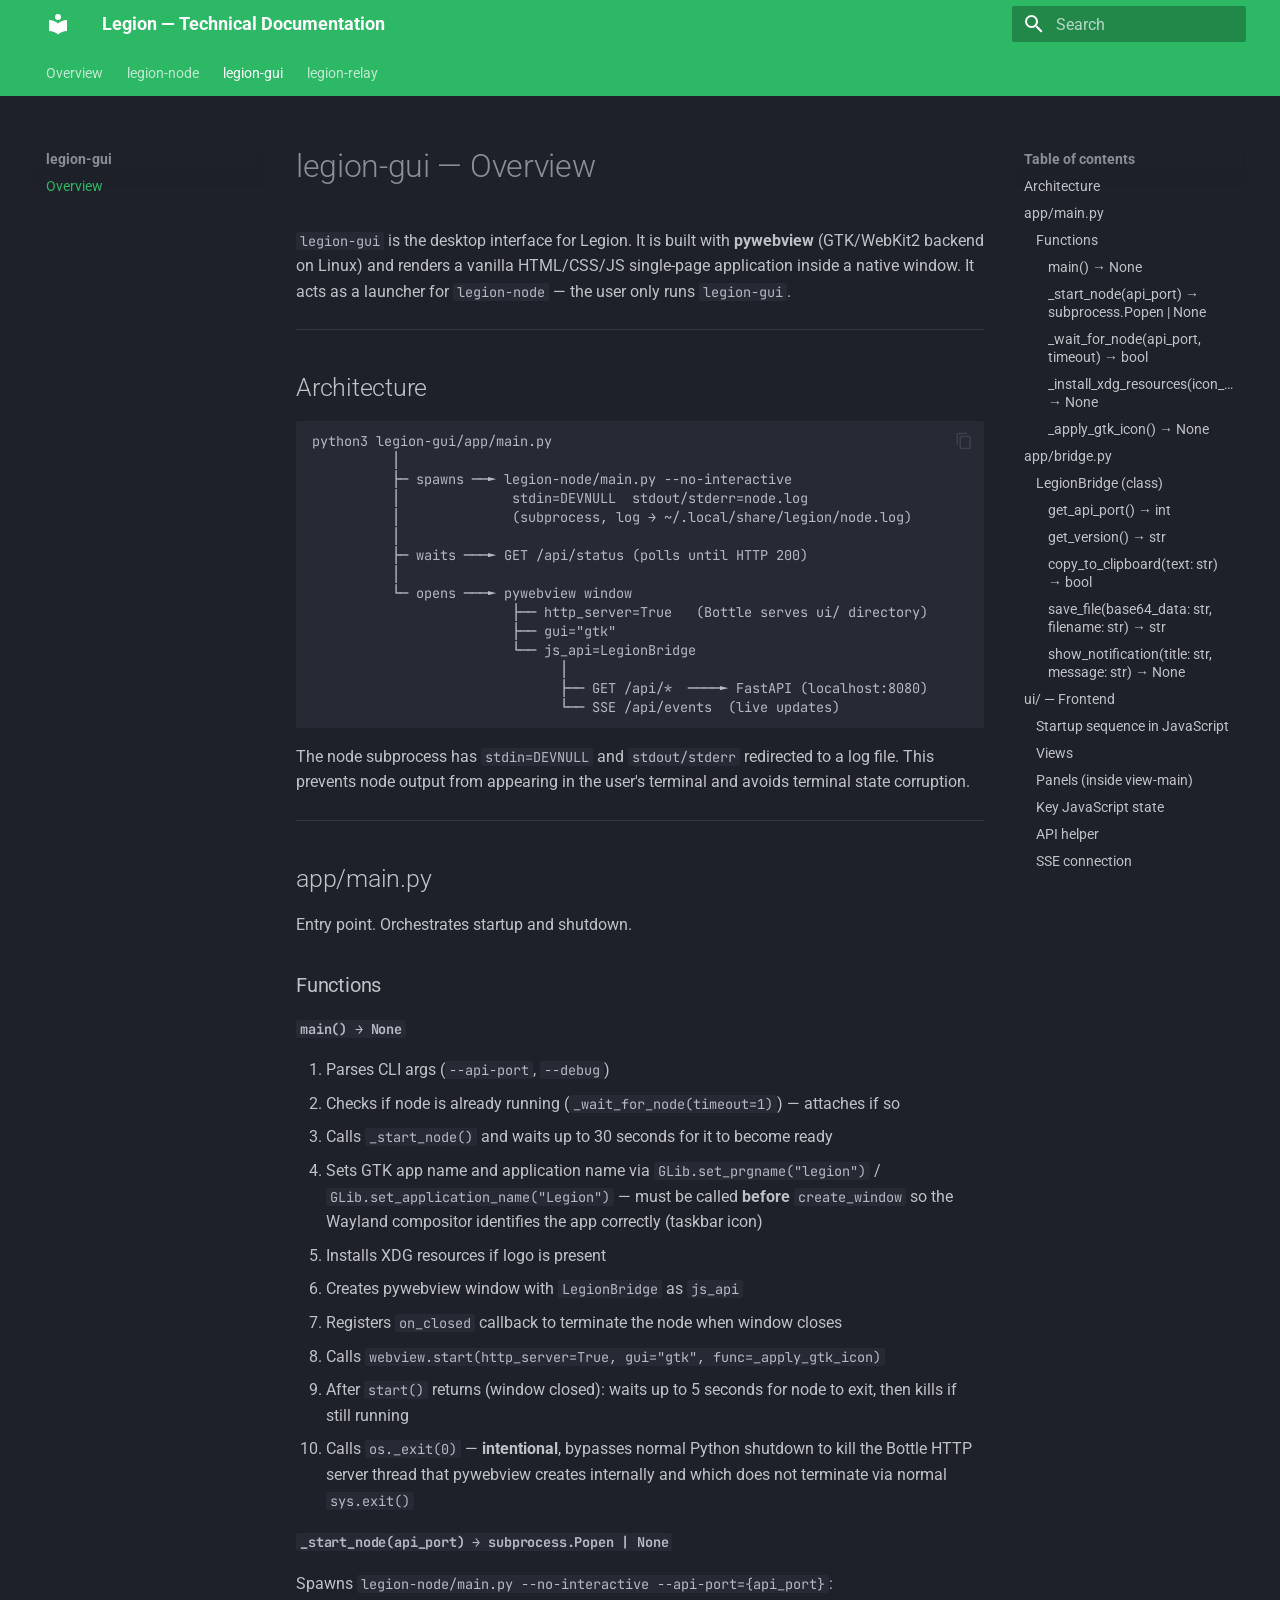
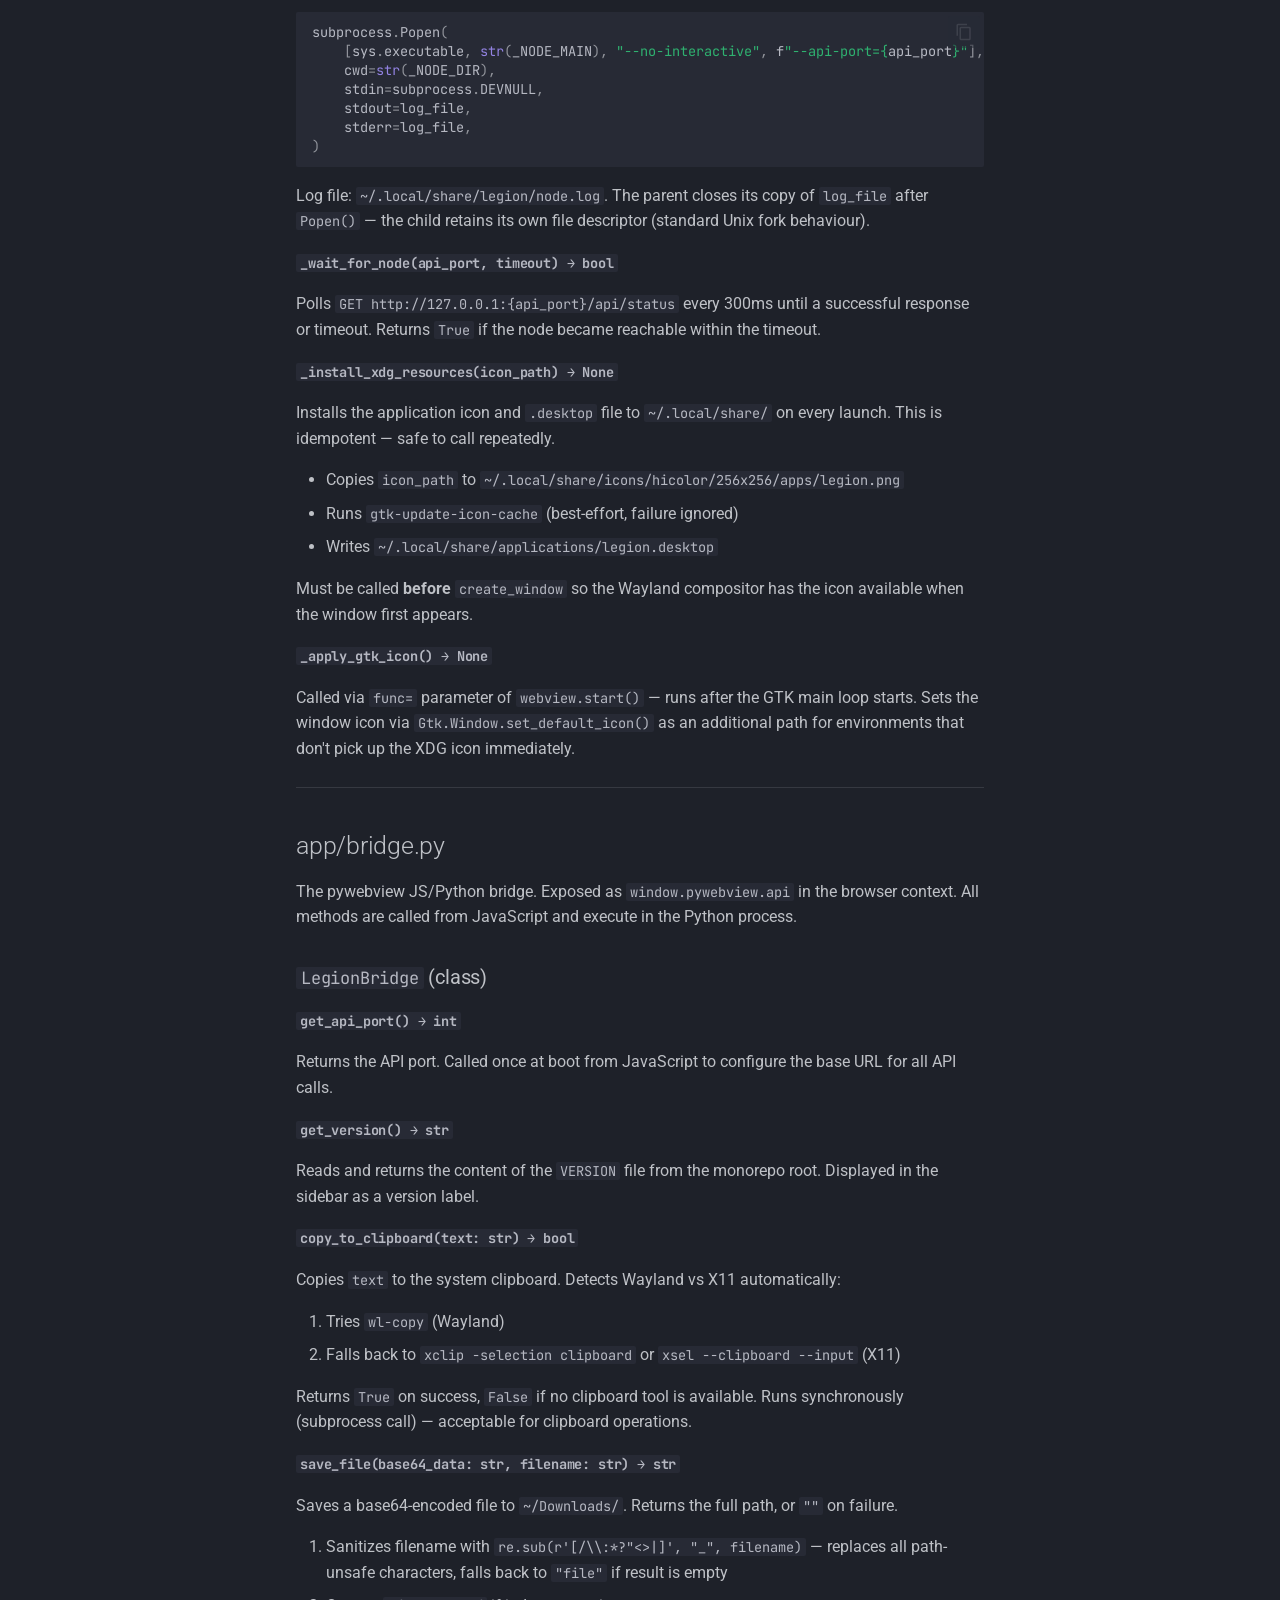
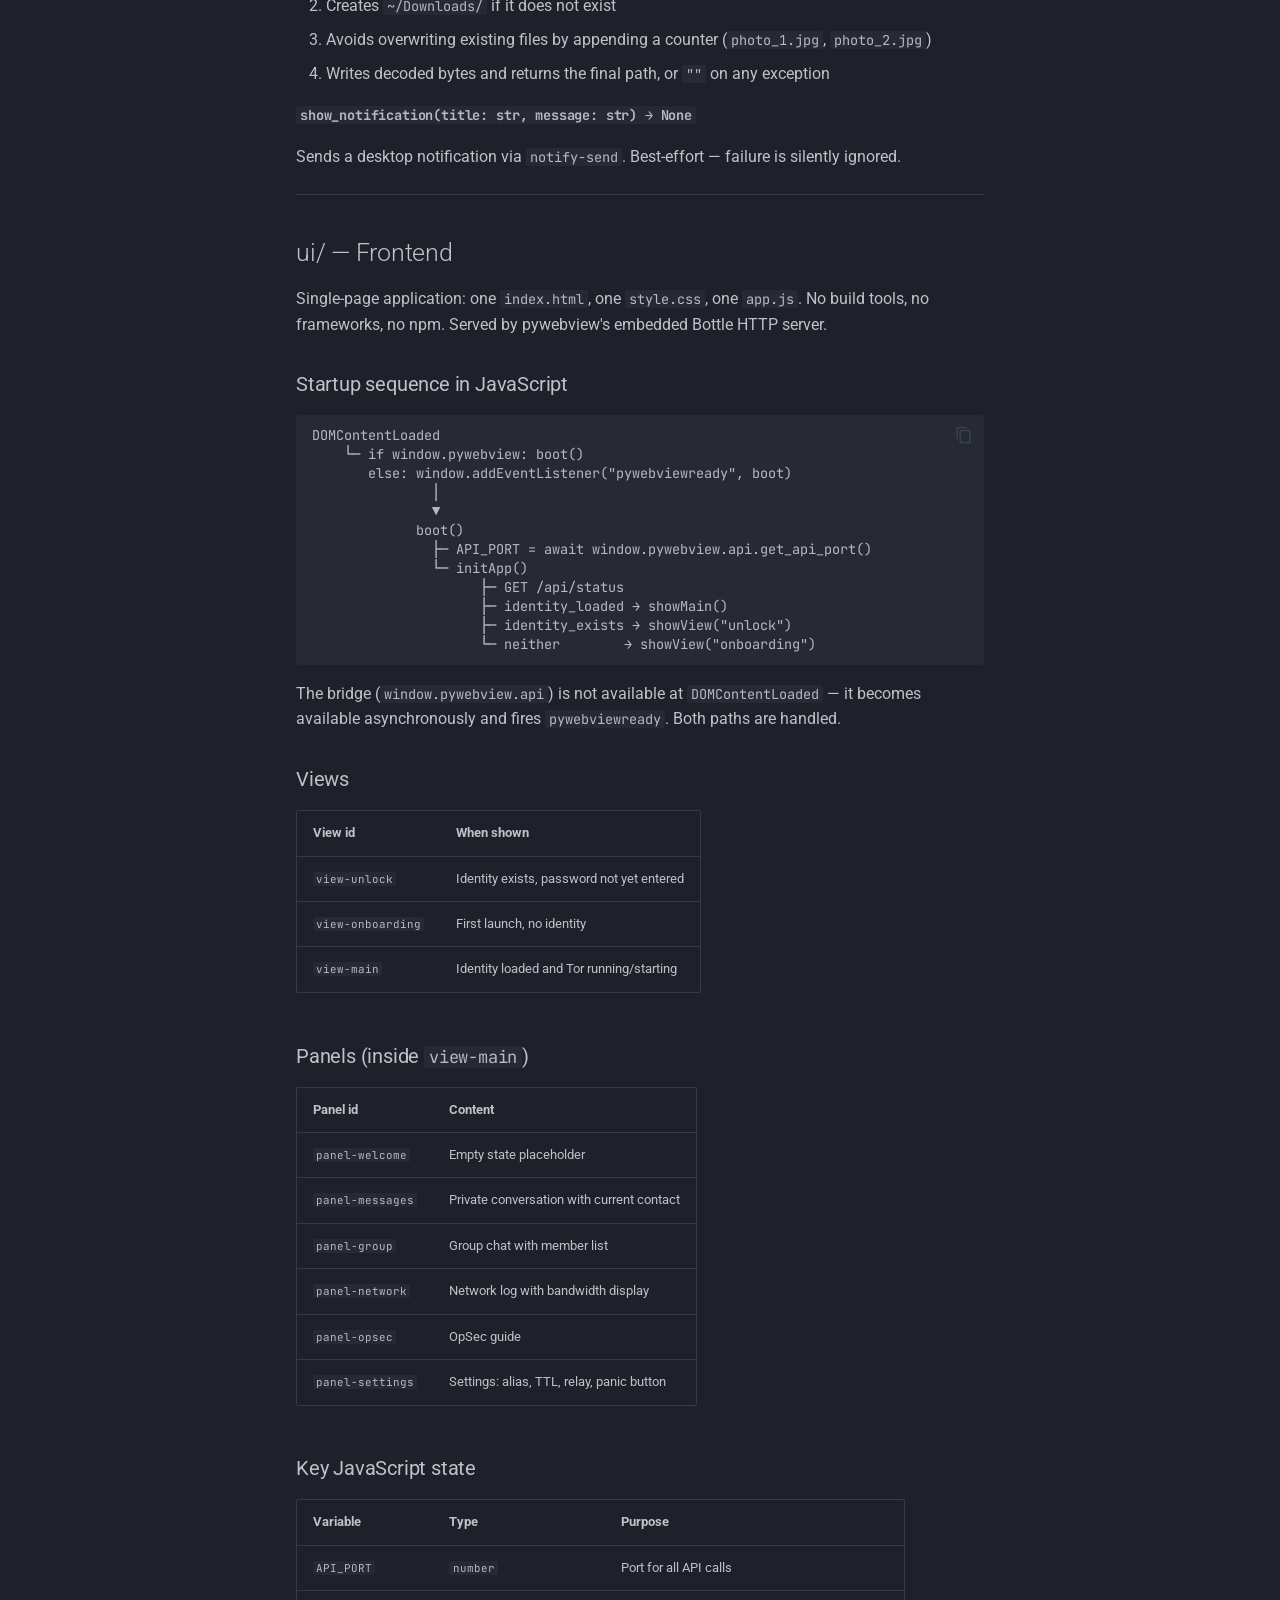
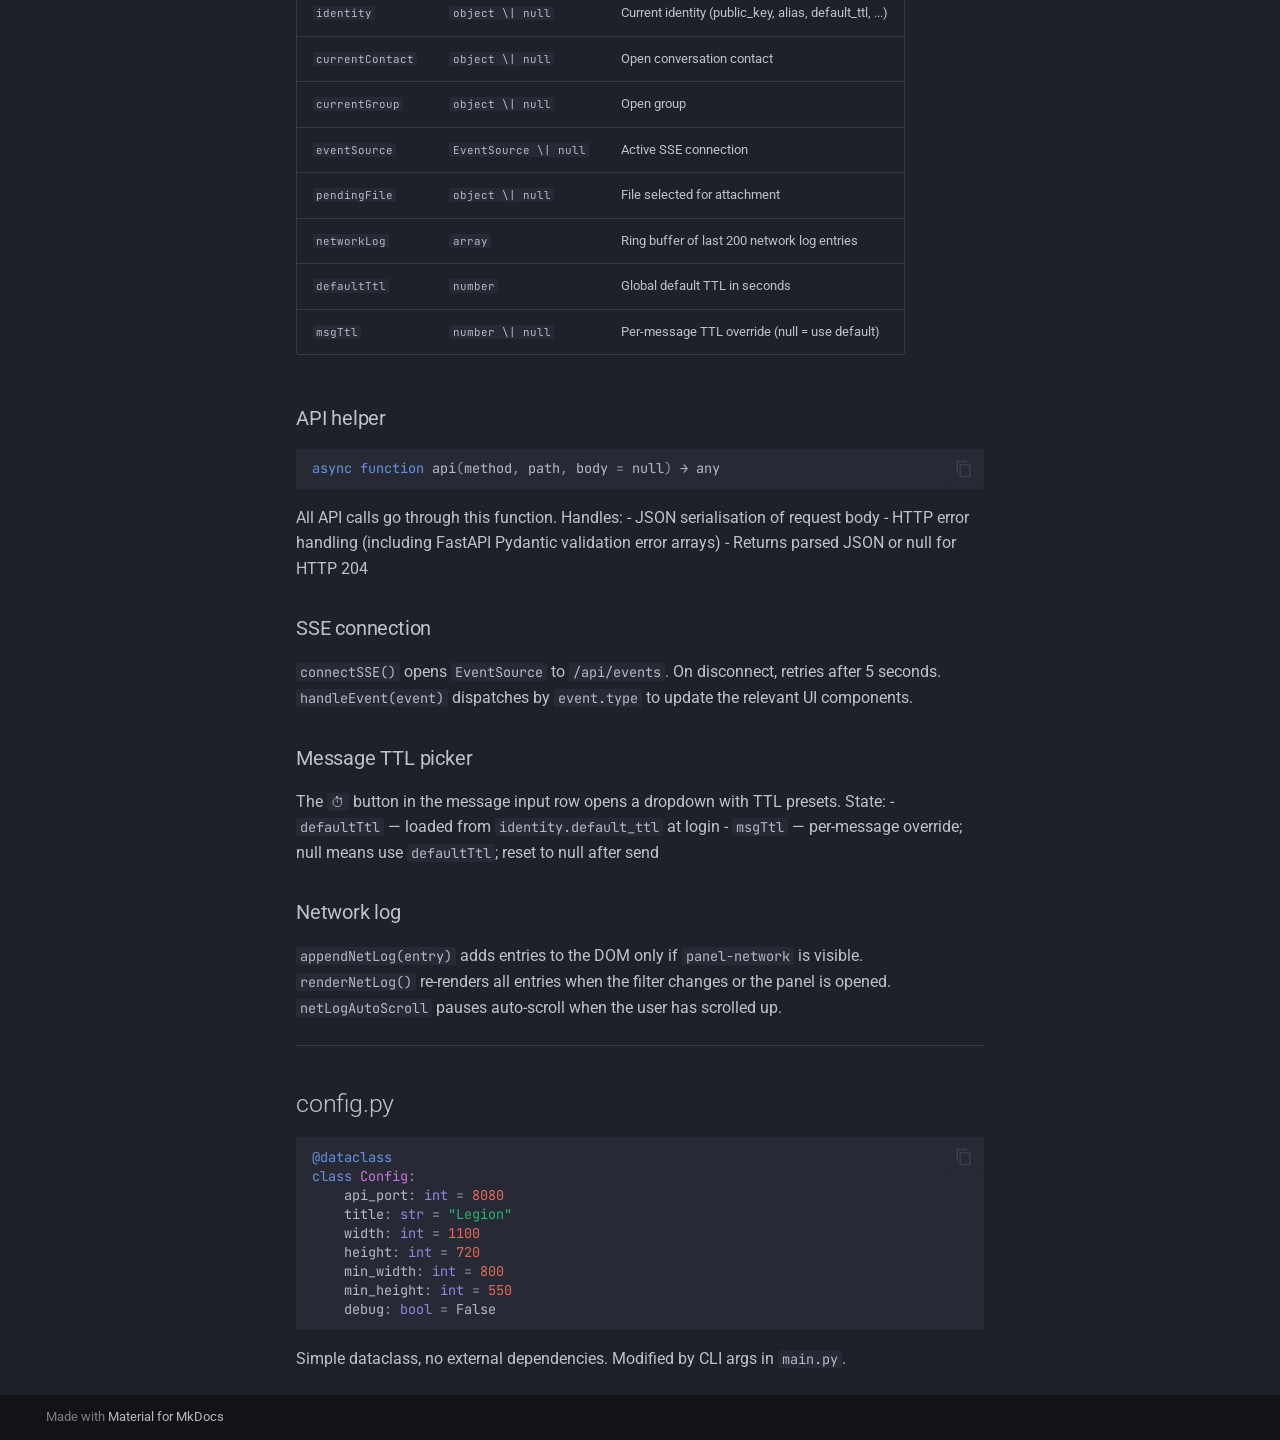
==== site/gui/overview/index.html @ a35b3193 "update: tech documentation." ====
<!doctype html>
<html lang="en" class="no-js">
  <head>
    
      <meta charset="utf-8">
      <meta name="viewport" content="width=device-width,initial-scale=1">
      
        <meta name="description" content="Technical reference for the Legion decentralized messaging platform">
      
      
        <meta name="author" content="n3ur0-f4ll">
      
      
      
        <link rel="prev" href="../../node/api/">
      
      
        <link rel="next" href="../../relay/overview/">
      
      
        
      
      
      <link rel="icon" href="../../assets/images/favicon.png">
      <meta name="generator" content="mkdocs-1.6.1, mkdocs-material-9.7.6">
    
    
      
        <title>Overview - Legion — Technical Documentation</title>
      
    
    
      <link rel="stylesheet" href="../../assets/stylesheets/main.484c7ddc.min.css">
      
        
        <link rel="stylesheet" href="../../assets/stylesheets/palette.ab4e12ef.min.css">
      
      


    
    
      
    
    
      
        
        
        <link rel="preconnect" href="https://fonts.gstatic.com" crossorigin>
        <link rel="stylesheet" href="https://fonts.googleapis.com/css?family=Roboto:300,300i,400,400i,700,700i%7CJetBrains+Mono:400,400i,700,700i&display=fallback">
        <style>:root{--md-text-font:"Roboto";--md-code-font:"JetBrains Mono"}</style>
      
    
    
      <link rel="stylesheet" href="../../stylesheets/extra.css">
    
    <script>__md_scope=new URL("../..",location),__md_hash=e=>[...e].reduce(((e,_)=>(e<<5)-e+_.charCodeAt(0)),0),__md_get=(e,_=localStorage,t=__md_scope)=>JSON.parse(_.getItem(t.pathname+"."+e)),__md_set=(e,_,t=localStorage,a=__md_scope)=>{try{t.setItem(a.pathname+"."+e,JSON.stringify(_))}catch(e){}}</script>
    
      

    
    
  </head>
  
  
    
    
      
    
    
    
    
    <body dir="ltr" data-md-color-scheme="slate" data-md-color-primary="custom" data-md-color-accent="custom">
  
    
    <input class="md-toggle" data-md-toggle="drawer" type="checkbox" id="__drawer" autocomplete="off">
    <input class="md-toggle" data-md-toggle="search" type="checkbox" id="__search" autocomplete="off">
    <label class="md-overlay" for="__drawer"></label>
    <div data-md-component="skip">
      
        
        <a href="#legion-gui-overview" class="md-skip">
          Skip to content
        </a>
      
    </div>
    <div data-md-component="announce">
      
    </div>
    
    
      

<header class="md-header" data-md-component="header">
  <nav class="md-header__inner md-grid" aria-label="Header">
    <a href="../.." title="Legion — Technical Documentation" class="md-header__button md-logo" aria-label="Legion — Technical Documentation" data-md-component="logo">
      
  
  <svg xmlns="http://www.w3.org/2000/svg" viewBox="0 0 24 24"><path d="M12 8a3 3 0 0 0 3-3 3 3 0 0 0-3-3 3 3 0 0 0-3 3 3 3 0 0 0 3 3m0 3.54C9.64 9.35 6.5 8 3 8v11c3.5 0 6.64 1.35 9 3.54 2.36-2.19 5.5-3.54 9-3.54V8c-3.5 0-6.64 1.35-9 3.54"/></svg>

    </a>
    <label class="md-header__button md-icon" for="__drawer">
      
      <svg xmlns="http://www.w3.org/2000/svg" viewBox="0 0 24 24"><path d="M3 6h18v2H3zm0 5h18v2H3zm0 5h18v2H3z"/></svg>
    </label>
    <div class="md-header__title" data-md-component="header-title">
      <div class="md-header__ellipsis">
        <div class="md-header__topic">
          <span class="md-ellipsis">
            Legion — Technical Documentation
          </span>
        </div>
        <div class="md-header__topic" data-md-component="header-topic">
          <span class="md-ellipsis">
            
              Overview
            
          </span>
        </div>
      </div>
    </div>
    
      
        <form class="md-header__option" data-md-component="palette">
  
    
    
    
    <input class="md-option" data-md-color-media="" data-md-color-scheme="slate" data-md-color-primary="custom" data-md-color-accent="custom"  aria-hidden="true"  type="radio" name="__palette" id="__palette_0">
    
  
</form>
      
    
    
      <script>var palette=__md_get("__palette");if(palette&&palette.color){if("(prefers-color-scheme)"===palette.color.media){var media=matchMedia("(prefers-color-scheme: light)"),input=document.querySelector(media.matches?"[data-md-color-media='(prefers-color-scheme: light)']":"[data-md-color-media='(prefers-color-scheme: dark)']");palette.color.media=input.getAttribute("data-md-color-media"),palette.color.scheme=input.getAttribute("data-md-color-scheme"),palette.color.primary=input.getAttribute("data-md-color-primary"),palette.color.accent=input.getAttribute("data-md-color-accent")}for(var[key,value]of Object.entries(palette.color))document.body.setAttribute("data-md-color-"+key,value)}</script>
    
    
    
      
      
        <label class="md-header__button md-icon" for="__search">
          
          <svg xmlns="http://www.w3.org/2000/svg" viewBox="0 0 24 24"><path d="M9.5 3A6.5 6.5 0 0 1 16 9.5c0 1.61-.59 3.09-1.56 4.23l.27.27h.79l5 5-1.5 1.5-5-5v-.79l-.27-.27A6.52 6.52 0 0 1 9.5 16 6.5 6.5 0 0 1 3 9.5 6.5 6.5 0 0 1 9.5 3m0 2C7 5 5 7 5 9.5S7 14 9.5 14 14 12 14 9.5 12 5 9.5 5"/></svg>
        </label>
        <div class="md-search" data-md-component="search" role="dialog">
  <label class="md-search__overlay" for="__search"></label>
  <div class="md-search__inner" role="search">
    <form class="md-search__form" name="search">
      <input type="text" class="md-search__input" name="query" aria-label="Search" placeholder="Search" autocapitalize="off" autocorrect="off" autocomplete="off" spellcheck="false" data-md-component="search-query" required>
      <label class="md-search__icon md-icon" for="__search">
        
        <svg xmlns="http://www.w3.org/2000/svg" viewBox="0 0 24 24"><path d="M9.5 3A6.5 6.5 0 0 1 16 9.5c0 1.61-.59 3.09-1.56 4.23l.27.27h.79l5 5-1.5 1.5-5-5v-.79l-.27-.27A6.52 6.52 0 0 1 9.5 16 6.5 6.5 0 0 1 3 9.5 6.5 6.5 0 0 1 9.5 3m0 2C7 5 5 7 5 9.5S7 14 9.5 14 14 12 14 9.5 12 5 9.5 5"/></svg>
        
        <svg xmlns="http://www.w3.org/2000/svg" viewBox="0 0 24 24"><path d="M20 11v2H8l5.5 5.5-1.42 1.42L4.16 12l7.92-7.92L13.5 5.5 8 11z"/></svg>
      </label>
      <nav class="md-search__options" aria-label="Search">
        
          <a href="javascript:void(0)" class="md-search__icon md-icon" title="Share" aria-label="Share" data-clipboard data-clipboard-text="" data-md-component="search-share" tabindex="-1">
            
            <svg xmlns="http://www.w3.org/2000/svg" viewBox="0 0 24 24"><path d="M18 16.08c-.76 0-1.44.3-1.96.77L8.91 12.7c.05-.23.09-.46.09-.7s-.04-.47-.09-.7l7.05-4.11c.54.5 1.25.81 2.04.81a3 3 0 0 0 3-3 3 3 0 0 0-3-3 3 3 0 0 0-3 3c0 .24.04.47.09.7L8.04 9.81C7.5 9.31 6.79 9 6 9a3 3 0 0 0-3 3 3 3 0 0 0 3 3c.79 0 1.5-.31 2.04-.81l7.12 4.15c-.05.21-.08.43-.08.66 0 1.61 1.31 2.91 2.92 2.91s2.92-1.3 2.92-2.91A2.92 2.92 0 0 0 18 16.08"/></svg>
          </a>
        
        <button type="reset" class="md-search__icon md-icon" title="Clear" aria-label="Clear" tabindex="-1">
          
          <svg xmlns="http://www.w3.org/2000/svg" viewBox="0 0 24 24"><path d="M19 6.41 17.59 5 12 10.59 6.41 5 5 6.41 10.59 12 5 17.59 6.41 19 12 13.41 17.59 19 19 17.59 13.41 12z"/></svg>
        </button>
      </nav>
      
    </form>
    <div class="md-search__output">
      <div class="md-search__scrollwrap" tabindex="0" data-md-scrollfix>
        <div class="md-search-result" data-md-component="search-result">
          <div class="md-search-result__meta">
            Initializing search
          </div>
          <ol class="md-search-result__list" role="presentation"></ol>
        </div>
      </div>
    </div>
  </div>
</div>
      
    
    
  </nav>
  
</header>
    
    <div class="md-container" data-md-component="container">
      
      
        
          
            
<nav class="md-tabs" aria-label="Tabs" data-md-component="tabs">
  <div class="md-grid">
    <ul class="md-tabs__list">
      
        
  
  
  
  
    <li class="md-tabs__item">
      <a href="../.." class="md-tabs__link">
        
  
  
    
  
  Overview

      </a>
    </li>
  

      
        
  
  
  
  
    
    
      <li class="md-tabs__item">
        <a href="../../node/overview/" class="md-tabs__link">
          
  
  
  legion-node

        </a>
      </li>
    
  

      
        
  
  
  
    
  
  
    
    
      <li class="md-tabs__item md-tabs__item--active">
        <a href="./" class="md-tabs__link">
          
  
  
  legion-gui

        </a>
      </li>
    
  

      
        
  
  
  
  
    
    
      <li class="md-tabs__item">
        <a href="../../relay/overview/" class="md-tabs__link">
          
  
  
  legion-relay

        </a>
      </li>
    
  

      
    </ul>
  </div>
</nav>
          
        
      
      <main class="md-main" data-md-component="main">
        <div class="md-main__inner md-grid">
          
            
              
              <div class="md-sidebar md-sidebar--primary" data-md-component="sidebar" data-md-type="navigation" >
                <div class="md-sidebar__scrollwrap">
                  <div class="md-sidebar__inner">
                    


  


<nav class="md-nav md-nav--primary md-nav--lifted" aria-label="Navigation" data-md-level="0">
  <label class="md-nav__title" for="__drawer">
    <a href="../.." title="Legion — Technical Documentation" class="md-nav__button md-logo" aria-label="Legion — Technical Documentation" data-md-component="logo">
      
  
  <svg xmlns="http://www.w3.org/2000/svg" viewBox="0 0 24 24"><path d="M12 8a3 3 0 0 0 3-3 3 3 0 0 0-3-3 3 3 0 0 0-3 3 3 3 0 0 0 3 3m0 3.54C9.64 9.35 6.5 8 3 8v11c3.5 0 6.64 1.35 9 3.54 2.36-2.19 5.5-3.54 9-3.54V8c-3.5 0-6.64 1.35-9 3.54"/></svg>

    </a>
    Legion — Technical Documentation
  </label>
  
  <ul class="md-nav__list" data-md-scrollfix>
    
      
      
  
  
  
  
    <li class="md-nav__item">
      <a href="../.." class="md-nav__link">
        
  
  
  <span class="md-ellipsis">
    
  
    Overview
  

    
  </span>
  
  

      </a>
    </li>
  

    
      
      
  
  
  
  
    
    
    
    
      
      
        
      
    
    
    <li class="md-nav__item md-nav__item--nested">
      
        
        
          
        
        <input class="md-nav__toggle md-toggle md-toggle--indeterminate" type="checkbox" id="__nav_2" >
        
          
          <label class="md-nav__link" for="__nav_2" id="__nav_2_label" tabindex="0">
            
  
  
  <span class="md-ellipsis">
    
  
    legion-node
  

    
  </span>
  
  

            <span class="md-nav__icon md-icon"></span>
          </label>
        
        <nav class="md-nav" data-md-level="1" aria-labelledby="__nav_2_label" aria-expanded="false">
          <label class="md-nav__title" for="__nav_2">
            <span class="md-nav__icon md-icon"></span>
            
  
    legion-node
  

          </label>
          <ul class="md-nav__list" data-md-scrollfix>
            
              
                
  
  
  
  
    <li class="md-nav__item">
      <a href="../../node/overview/" class="md-nav__link">
        
  
  
  <span class="md-ellipsis">
    
  
    Overview
  

    
  </span>
  
  

      </a>
    </li>
  

              
            
              
                
  
  
  
  
    <li class="md-nav__item">
      <a href="../../node/core/" class="md-nav__link">
        
  
  
  <span class="md-ellipsis">
    
  
    Core layer
  

    
  </span>
  
  

      </a>
    </li>
  

              
            
              
                
  
  
  
  
    <li class="md-nav__item">
      <a href="../../node/network/" class="md-nav__link">
        
  
  
  <span class="md-ellipsis">
    
  
    Network layer
  

    
  </span>
  
  

      </a>
    </li>
  

              
            
              
                
  
  
  
  
    <li class="md-nav__item">
      <a href="../../node/messaging/" class="md-nav__link">
        
  
  
  <span class="md-ellipsis">
    
  
    Messaging layer
  

    
  </span>
  
  

      </a>
    </li>
  

              
            
              
                
  
  
  
  
    <li class="md-nav__item">
      <a href="../../node/api/" class="md-nav__link">
        
  
  
  <span class="md-ellipsis">
    
  
    API server
  

    
  </span>
  
  

      </a>
    </li>
  

              
            
          </ul>
        </nav>
      
    </li>
  

    
      
      
  
  
    
  
  
  
    
    
    
    
      
        
        
      
      
        
      
    
    
    <li class="md-nav__item md-nav__item--active md-nav__item--section md-nav__item--nested">
      
        
        
        <input class="md-nav__toggle md-toggle " type="checkbox" id="__nav_3" checked>
        
          
          <label class="md-nav__link" for="__nav_3" id="__nav_3_label" tabindex="">
            
  
  
  <span class="md-ellipsis">
    
  
    legion-gui
  

    
  </span>
  
  

            <span class="md-nav__icon md-icon"></span>
          </label>
        
        <nav class="md-nav" data-md-level="1" aria-labelledby="__nav_3_label" aria-expanded="true">
          <label class="md-nav__title" for="__nav_3">
            <span class="md-nav__icon md-icon"></span>
            
  
    legion-gui
  

          </label>
          <ul class="md-nav__list" data-md-scrollfix>
            
              
                
  
  
    
  
  
  
    <li class="md-nav__item md-nav__item--active">
      
      <input class="md-nav__toggle md-toggle" type="checkbox" id="__toc">
      
      
        
      
      
        <label class="md-nav__link md-nav__link--active" for="__toc">
          
  
  
  <span class="md-ellipsis">
    
  
    Overview
  

    
  </span>
  
  

          <span class="md-nav__icon md-icon"></span>
        </label>
      
      <a href="./" class="md-nav__link md-nav__link--active">
        
  
  
  <span class="md-ellipsis">
    
  
    Overview
  

    
  </span>
  
  

      </a>
      
        

<nav class="md-nav md-nav--secondary" aria-label="Table of contents">
  
  
  
    
  
  
    <label class="md-nav__title" for="__toc">
      <span class="md-nav__icon md-icon"></span>
      Table of contents
    </label>
    <ul class="md-nav__list" data-md-component="toc" data-md-scrollfix>
      
        <li class="md-nav__item">
  <a href="#architecture" class="md-nav__link">
    <span class="md-ellipsis">
      
        Architecture
      
    </span>
  </a>
  
</li>
      
        <li class="md-nav__item">
  <a href="#appmainpy" class="md-nav__link">
    <span class="md-ellipsis">
      
        app/main.py
      
    </span>
  </a>
  
    <nav class="md-nav" aria-label="app/main.py">
      <ul class="md-nav__list">
        
          <li class="md-nav__item">
  <a href="#functions" class="md-nav__link">
    <span class="md-ellipsis">
      
        Functions
      
    </span>
  </a>
  
    <nav class="md-nav" aria-label="Functions">
      <ul class="md-nav__list">
        
          <li class="md-nav__item">
  <a href="#main-none" class="md-nav__link">
    <span class="md-ellipsis">
      
        main() → None
      
    </span>
  </a>
  
</li>
        
          <li class="md-nav__item">
  <a href="#_start_nodeapi_port-subprocesspopen-none" class="md-nav__link">
    <span class="md-ellipsis">
      
        _start_node(api_port) → subprocess.Popen | None
      
    </span>
  </a>
  
</li>
        
          <li class="md-nav__item">
  <a href="#_wait_for_nodeapi_port-timeout-bool" class="md-nav__link">
    <span class="md-ellipsis">
      
        _wait_for_node(api_port, timeout) → bool
      
    </span>
  </a>
  
</li>
        
          <li class="md-nav__item">
  <a href="#_install_xdg_resourcesicon_path-none" class="md-nav__link">
    <span class="md-ellipsis">
      
        _install_xdg_resources(icon_path) → None
      
    </span>
  </a>
  
</li>
        
          <li class="md-nav__item">
  <a href="#_apply_gtk_icon-none" class="md-nav__link">
    <span class="md-ellipsis">
      
        _apply_gtk_icon() → None
      
    </span>
  </a>
  
</li>
        
      </ul>
    </nav>
  
</li>
        
      </ul>
    </nav>
  
</li>
      
        <li class="md-nav__item">
  <a href="#appbridgepy" class="md-nav__link">
    <span class="md-ellipsis">
      
        app/bridge.py
      
    </span>
  </a>
  
    <nav class="md-nav" aria-label="app/bridge.py">
      <ul class="md-nav__list">
        
          <li class="md-nav__item">
  <a href="#legionbridge-class" class="md-nav__link">
    <span class="md-ellipsis">
      
        LegionBridge (class)
      
    </span>
  </a>
  
    <nav class="md-nav" aria-label="LegionBridge (class)">
      <ul class="md-nav__list">
        
          <li class="md-nav__item">
  <a href="#get_api_port-int" class="md-nav__link">
    <span class="md-ellipsis">
      
        get_api_port() → int
      
    </span>
  </a>
  
</li>
        
          <li class="md-nav__item">
  <a href="#get_version-str" class="md-nav__link">
    <span class="md-ellipsis">
      
        get_version() → str
      
    </span>
  </a>
  
</li>
        
          <li class="md-nav__item">
  <a href="#copy_to_clipboardtext-str-bool" class="md-nav__link">
    <span class="md-ellipsis">
      
        copy_to_clipboard(text: str) → bool
      
    </span>
  </a>
  
</li>
        
          <li class="md-nav__item">
  <a href="#save_filebase64_data-str-filename-str-str" class="md-nav__link">
    <span class="md-ellipsis">
      
        save_file(base64_data: str, filename: str) → str
      
    </span>
  </a>
  
</li>
        
          <li class="md-nav__item">
  <a href="#show_notificationtitle-str-message-str-none" class="md-nav__link">
    <span class="md-ellipsis">
      
        show_notification(title: str, message: str) → None
      
    </span>
  </a>
  
</li>
        
      </ul>
    </nav>
  
</li>
        
      </ul>
    </nav>
  
</li>
      
        <li class="md-nav__item">
  <a href="#ui-frontend" class="md-nav__link">
    <span class="md-ellipsis">
      
        ui/ — Frontend
      
    </span>
  </a>
  
    <nav class="md-nav" aria-label="ui/ — Frontend">
      <ul class="md-nav__list">
        
          <li class="md-nav__item">
  <a href="#startup-sequence-in-javascript" class="md-nav__link">
    <span class="md-ellipsis">
      
        Startup sequence in JavaScript
      
    </span>
  </a>
  
</li>
        
          <li class="md-nav__item">
  <a href="#views" class="md-nav__link">
    <span class="md-ellipsis">
      
        Views
      
    </span>
  </a>
  
</li>
        
          <li class="md-nav__item">
  <a href="#panels-inside-view-main" class="md-nav__link">
    <span class="md-ellipsis">
      
        Panels (inside view-main)
      
    </span>
  </a>
  
</li>
        
          <li class="md-nav__item">
  <a href="#key-javascript-state" class="md-nav__link">
    <span class="md-ellipsis">
      
        Key JavaScript state
      
    </span>
  </a>
  
</li>
        
          <li class="md-nav__item">
  <a href="#api-helper" class="md-nav__link">
    <span class="md-ellipsis">
      
        API helper
      
    </span>
  </a>
  
</li>
        
          <li class="md-nav__item">
  <a href="#sse-connection" class="md-nav__link">
    <span class="md-ellipsis">
      
        SSE connection
      
    </span>
  </a>
  
</li>
        
          <li class="md-nav__item">
  <a href="#message-ttl-picker" class="md-nav__link">
    <span class="md-ellipsis">
      
        Message TTL picker
      
    </span>
  </a>
  
</li>
        
          <li class="md-nav__item">
  <a href="#network-log" class="md-nav__link">
    <span class="md-ellipsis">
      
        Network log
      
    </span>
  </a>
  
</li>
        
      </ul>
    </nav>
  
</li>
      
        <li class="md-nav__item">
  <a href="#configpy" class="md-nav__link">
    <span class="md-ellipsis">
      
        config.py
      
    </span>
  </a>
  
</li>
      
    </ul>
  
</nav>
      
    </li>
  

              
            
          </ul>
        </nav>
      
    </li>
  

    
      
      
  
  
  
  
    
    
    
    
      
      
        
      
    
    
    <li class="md-nav__item md-nav__item--nested">
      
        
        
          
        
        <input class="md-nav__toggle md-toggle md-toggle--indeterminate" type="checkbox" id="__nav_4" >
        
          
          <label class="md-nav__link" for="__nav_4" id="__nav_4_label" tabindex="0">
            
  
  
  <span class="md-ellipsis">
    
  
    legion-relay
  

    
  </span>
  
  

            <span class="md-nav__icon md-icon"></span>
          </label>
        
        <nav class="md-nav" data-md-level="1" aria-labelledby="__nav_4_label" aria-expanded="false">
          <label class="md-nav__title" for="__nav_4">
            <span class="md-nav__icon md-icon"></span>
            
  
    legion-relay
  

          </label>
          <ul class="md-nav__list" data-md-scrollfix>
            
              
                
  
  
  
  
    <li class="md-nav__item">
      <a href="../../relay/overview/" class="md-nav__link">
        
  
  
  <span class="md-ellipsis">
    
  
    Overview
  

    
  </span>
  
  

      </a>
    </li>
  

              
            
          </ul>
        </nav>
      
    </li>
  

    
  </ul>
</nav>
                  </div>
                </div>
              </div>
            
            
              
              <div class="md-sidebar md-sidebar--secondary" data-md-component="sidebar" data-md-type="toc" >
                <div class="md-sidebar__scrollwrap">
                  <div class="md-sidebar__inner">
                    

<nav class="md-nav md-nav--secondary" aria-label="Table of contents">
  
  
  
    
  
  
    <label class="md-nav__title" for="__toc">
      <span class="md-nav__icon md-icon"></span>
      Table of contents
    </label>
    <ul class="md-nav__list" data-md-component="toc" data-md-scrollfix>
      
        <li class="md-nav__item">
  <a href="#architecture" class="md-nav__link">
    <span class="md-ellipsis">
      
        Architecture
      
    </span>
  </a>
  
</li>
      
        <li class="md-nav__item">
  <a href="#appmainpy" class="md-nav__link">
    <span class="md-ellipsis">
      
        app/main.py
      
    </span>
  </a>
  
    <nav class="md-nav" aria-label="app/main.py">
      <ul class="md-nav__list">
        
          <li class="md-nav__item">
  <a href="#functions" class="md-nav__link">
    <span class="md-ellipsis">
      
        Functions
      
    </span>
  </a>
  
    <nav class="md-nav" aria-label="Functions">
      <ul class="md-nav__list">
        
          <li class="md-nav__item">
  <a href="#main-none" class="md-nav__link">
    <span class="md-ellipsis">
      
        main() → None
      
    </span>
  </a>
  
</li>
        
          <li class="md-nav__item">
  <a href="#_start_nodeapi_port-subprocesspopen-none" class="md-nav__link">
    <span class="md-ellipsis">
      
        _start_node(api_port) → subprocess.Popen | None
      
    </span>
  </a>
  
</li>
        
          <li class="md-nav__item">
  <a href="#_wait_for_nodeapi_port-timeout-bool" class="md-nav__link">
    <span class="md-ellipsis">
      
        _wait_for_node(api_port, timeout) → bool
      
    </span>
  </a>
  
</li>
        
          <li class="md-nav__item">
  <a href="#_install_xdg_resourcesicon_path-none" class="md-nav__link">
    <span class="md-ellipsis">
      
        _install_xdg_resources(icon_path) → None
      
    </span>
  </a>
  
</li>
        
          <li class="md-nav__item">
  <a href="#_apply_gtk_icon-none" class="md-nav__link">
    <span class="md-ellipsis">
      
        _apply_gtk_icon() → None
      
    </span>
  </a>
  
</li>
        
      </ul>
    </nav>
  
</li>
        
      </ul>
    </nav>
  
</li>
      
        <li class="md-nav__item">
  <a href="#appbridgepy" class="md-nav__link">
    <span class="md-ellipsis">
      
        app/bridge.py
      
    </span>
  </a>
  
    <nav class="md-nav" aria-label="app/bridge.py">
      <ul class="md-nav__list">
        
          <li class="md-nav__item">
  <a href="#legionbridge-class" class="md-nav__link">
    <span class="md-ellipsis">
      
        LegionBridge (class)
      
    </span>
  </a>
  
    <nav class="md-nav" aria-label="LegionBridge (class)">
      <ul class="md-nav__list">
        
          <li class="md-nav__item">
  <a href="#get_api_port-int" class="md-nav__link">
    <span class="md-ellipsis">
      
        get_api_port() → int
      
    </span>
  </a>
  
</li>
        
          <li class="md-nav__item">
  <a href="#get_version-str" class="md-nav__link">
    <span class="md-ellipsis">
      
        get_version() → str
      
    </span>
  </a>
  
</li>
        
          <li class="md-nav__item">
  <a href="#copy_to_clipboardtext-str-bool" class="md-nav__link">
    <span class="md-ellipsis">
      
        copy_to_clipboard(text: str) → bool
      
    </span>
  </a>
  
</li>
        
          <li class="md-nav__item">
  <a href="#save_filebase64_data-str-filename-str-str" class="md-nav__link">
    <span class="md-ellipsis">
      
        save_file(base64_data: str, filename: str) → str
      
    </span>
  </a>
  
</li>
        
          <li class="md-nav__item">
  <a href="#show_notificationtitle-str-message-str-none" class="md-nav__link">
    <span class="md-ellipsis">
      
        show_notification(title: str, message: str) → None
      
    </span>
  </a>
  
</li>
        
      </ul>
    </nav>
  
</li>
        
      </ul>
    </nav>
  
</li>
      
        <li class="md-nav__item">
  <a href="#ui-frontend" class="md-nav__link">
    <span class="md-ellipsis">
      
        ui/ — Frontend
      
    </span>
  </a>
  
    <nav class="md-nav" aria-label="ui/ — Frontend">
      <ul class="md-nav__list">
        
          <li class="md-nav__item">
  <a href="#startup-sequence-in-javascript" class="md-nav__link">
    <span class="md-ellipsis">
      
        Startup sequence in JavaScript
      
    </span>
  </a>
  
</li>
        
          <li class="md-nav__item">
  <a href="#views" class="md-nav__link">
    <span class="md-ellipsis">
      
        Views
      
    </span>
  </a>
  
</li>
        
          <li class="md-nav__item">
  <a href="#panels-inside-view-main" class="md-nav__link">
    <span class="md-ellipsis">
      
        Panels (inside view-main)
      
    </span>
  </a>
  
</li>
        
          <li class="md-nav__item">
  <a href="#key-javascript-state" class="md-nav__link">
    <span class="md-ellipsis">
      
        Key JavaScript state
      
    </span>
  </a>
  
</li>
        
          <li class="md-nav__item">
  <a href="#api-helper" class="md-nav__link">
    <span class="md-ellipsis">
      
        API helper
      
    </span>
  </a>
  
</li>
        
          <li class="md-nav__item">
  <a href="#sse-connection" class="md-nav__link">
    <span class="md-ellipsis">
      
        SSE connection
      
    </span>
  </a>
  
</li>
        
          <li class="md-nav__item">
  <a href="#message-ttl-picker" class="md-nav__link">
    <span class="md-ellipsis">
      
        Message TTL picker
      
    </span>
  </a>
  
</li>
        
          <li class="md-nav__item">
  <a href="#network-log" class="md-nav__link">
    <span class="md-ellipsis">
      
        Network log
      
    </span>
  </a>
  
</li>
        
      </ul>
    </nav>
  
</li>
      
        <li class="md-nav__item">
  <a href="#configpy" class="md-nav__link">
    <span class="md-ellipsis">
      
        config.py
      
    </span>
  </a>
  
</li>
      
    </ul>
  
</nav>
                  </div>
                </div>
              </div>
            
          
          
            <div class="md-content" data-md-component="content">
              
              <article class="md-content__inner md-typeset">
                
                  



<h1 id="legion-gui-overview">legion-gui — Overview<a class="headerlink" href="#legion-gui-overview" title="Permanent link">&para;</a></h1>
<p><code>legion-gui</code> is the desktop interface for Legion. It is built with <strong>pywebview</strong> (GTK/WebKit2
backend on Linux) and renders a vanilla HTML/CSS/JS single-page application inside a native
window. It acts as a launcher for <code>legion-node</code> — the user only runs <code>legion-gui</code>.</p>
<hr />
<h2 id="architecture">Architecture<a class="headerlink" href="#architecture" title="Permanent link">&para;</a></h2>
<div class="highlight"><pre><span></span><code><a id="__codelineno-0-1" name="__codelineno-0-1" href="#__codelineno-0-1"></a>python3 legion-gui/app/main.py
<a id="__codelineno-0-2" name="__codelineno-0-2" href="#__codelineno-0-2"></a>          │
<a id="__codelineno-0-3" name="__codelineno-0-3" href="#__codelineno-0-3"></a>          ├─ spawns ──► legion-node/main.py --no-interactive
<a id="__codelineno-0-4" name="__codelineno-0-4" href="#__codelineno-0-4"></a>          │              stdin=DEVNULL  stdout/stderr=node.log
<a id="__codelineno-0-5" name="__codelineno-0-5" href="#__codelineno-0-5"></a>          │              (subprocess, log → ~/.local/share/legion/node.log)
<a id="__codelineno-0-6" name="__codelineno-0-6" href="#__codelineno-0-6"></a>          │
<a id="__codelineno-0-7" name="__codelineno-0-7" href="#__codelineno-0-7"></a>          ├─ waits ───► GET /api/status (polls until HTTP 200)
<a id="__codelineno-0-8" name="__codelineno-0-8" href="#__codelineno-0-8"></a>          │
<a id="__codelineno-0-9" name="__codelineno-0-9" href="#__codelineno-0-9"></a>          └─ opens ───► pywebview window
<a id="__codelineno-0-10" name="__codelineno-0-10" href="#__codelineno-0-10"></a>                         ├── http_server=True   (Bottle serves ui/ directory)
<a id="__codelineno-0-11" name="__codelineno-0-11" href="#__codelineno-0-11"></a>                         ├── gui=&quot;gtk&quot;
<a id="__codelineno-0-12" name="__codelineno-0-12" href="#__codelineno-0-12"></a>                         └── js_api=LegionBridge
<a id="__codelineno-0-13" name="__codelineno-0-13" href="#__codelineno-0-13"></a>                               │
<a id="__codelineno-0-14" name="__codelineno-0-14" href="#__codelineno-0-14"></a>                               ├── GET /api/*  ────► FastAPI (localhost:8080)
<a id="__codelineno-0-15" name="__codelineno-0-15" href="#__codelineno-0-15"></a>                               └── SSE /api/events  (live updates)
</code></pre></div>
<p>The node subprocess has <code>stdin=DEVNULL</code> and <code>stdout/stderr</code> redirected to a log file.
This prevents node output from appearing in the user's terminal and avoids terminal
state corruption.</p>
<hr />
<h2 id="appmainpy">app/main.py<a class="headerlink" href="#appmainpy" title="Permanent link">&para;</a></h2>
<p>Entry point. Orchestrates startup and shutdown.</p>
<h3 id="functions">Functions<a class="headerlink" href="#functions" title="Permanent link">&para;</a></h3>
<h4 id="main-none"><code>main() → None</code><a class="headerlink" href="#main-none" title="Permanent link">&para;</a></h4>
<ol>
<li>Parses CLI args (<code>--api-port</code>, <code>--debug</code>)</li>
<li>Checks if node is already running (<code>_wait_for_node(timeout=1)</code>) — attaches if so</li>
<li>Calls <code>_start_node()</code> and waits up to 30 seconds for it to become ready</li>
<li>Sets GTK app name and application name via <code>GLib.set_prgname("legion")</code> /
   <code>GLib.set_application_name("Legion")</code> — must be called <strong>before</strong> <code>create_window</code>
   so the Wayland compositor identifies the app correctly (taskbar icon)</li>
<li>Installs XDG resources if logo is present</li>
<li>Creates pywebview window with <code>LegionBridge</code> as <code>js_api</code></li>
<li>Registers <code>on_closed</code> callback to terminate the node when window closes</li>
<li>Calls <code>webview.start(http_server=True, gui="gtk", func=_apply_gtk_icon)</code></li>
<li>After <code>start()</code> returns (window closed): waits up to 5 seconds for node to exit,
   then kills if still running</li>
<li>Calls <code>os._exit(0)</code> — <strong>intentional</strong>, bypasses normal Python shutdown to kill the
    Bottle HTTP server thread that pywebview creates internally and which does not
    terminate via normal <code>sys.exit()</code></li>
</ol>
<h4 id="_start_nodeapi_port-subprocesspopen-none"><code>_start_node(api_port) → subprocess.Popen | None</code><a class="headerlink" href="#_start_nodeapi_port-subprocesspopen-none" title="Permanent link">&para;</a></h4>
<p>Spawns <code>legion-node/main.py --no-interactive --api-port={api_port}</code>:</p>
<div class="highlight"><pre><span></span><code><a id="__codelineno-1-1" name="__codelineno-1-1" href="#__codelineno-1-1"></a><span class="n">subprocess</span><span class="o">.</span><span class="n">Popen</span><span class="p">(</span>
<a id="__codelineno-1-2" name="__codelineno-1-2" href="#__codelineno-1-2"></a>    <span class="p">[</span><span class="n">sys</span><span class="o">.</span><span class="n">executable</span><span class="p">,</span> <span class="nb">str</span><span class="p">(</span><span class="n">_NODE_MAIN</span><span class="p">),</span> <span class="s2">&quot;--no-interactive&quot;</span><span class="p">,</span> <span class="sa">f</span><span class="s2">&quot;--api-port=</span><span class="si">{</span><span class="n">api_port</span><span class="si">}</span><span class="s2">&quot;</span><span class="p">],</span>
<a id="__codelineno-1-3" name="__codelineno-1-3" href="#__codelineno-1-3"></a>    <span class="n">cwd</span><span class="o">=</span><span class="nb">str</span><span class="p">(</span><span class="n">_NODE_DIR</span><span class="p">),</span>
<a id="__codelineno-1-4" name="__codelineno-1-4" href="#__codelineno-1-4"></a>    <span class="n">stdin</span><span class="o">=</span><span class="n">subprocess</span><span class="o">.</span><span class="n">DEVNULL</span><span class="p">,</span>
<a id="__codelineno-1-5" name="__codelineno-1-5" href="#__codelineno-1-5"></a>    <span class="n">stdout</span><span class="o">=</span><span class="n">log_file</span><span class="p">,</span>
<a id="__codelineno-1-6" name="__codelineno-1-6" href="#__codelineno-1-6"></a>    <span class="n">stderr</span><span class="o">=</span><span class="n">log_file</span><span class="p">,</span>
<a id="__codelineno-1-7" name="__codelineno-1-7" href="#__codelineno-1-7"></a><span class="p">)</span>
</code></pre></div>
<p>Log file: <code>~/.local/share/legion/node.log</code>. The parent closes its copy of <code>log_file</code>
after <code>Popen()</code> — the child retains its own file descriptor (standard Unix fork behaviour).</p>
<h4 id="_wait_for_nodeapi_port-timeout-bool"><code>_wait_for_node(api_port, timeout) → bool</code><a class="headerlink" href="#_wait_for_nodeapi_port-timeout-bool" title="Permanent link">&para;</a></h4>
<p>Polls <code>GET http://127.0.0.1:{api_port}/api/status</code> every 300ms until a successful
response or timeout. Returns <code>True</code> if the node became reachable within the timeout.</p>
<h4 id="_install_xdg_resourcesicon_path-none"><code>_install_xdg_resources(icon_path) → None</code><a class="headerlink" href="#_install_xdg_resourcesicon_path-none" title="Permanent link">&para;</a></h4>
<p>Installs the application icon and <code>.desktop</code> file to <code>~/.local/share/</code> on every launch.
This is idempotent — safe to call repeatedly.</p>
<ul>
<li>Copies <code>icon_path</code> to <code>~/.local/share/icons/hicolor/256x256/apps/legion.png</code></li>
<li>Runs <code>gtk-update-icon-cache</code> (best-effort, failure ignored)</li>
<li>Writes <code>~/.local/share/applications/legion.desktop</code></li>
</ul>
<p>Must be called <strong>before</strong> <code>create_window</code> so the Wayland compositor has the icon
available when the window first appears.</p>
<h4 id="_apply_gtk_icon-none"><code>_apply_gtk_icon() → None</code><a class="headerlink" href="#_apply_gtk_icon-none" title="Permanent link">&para;</a></h4>
<p>Called via <code>func=</code> parameter of <code>webview.start()</code> — runs after the GTK main loop starts.
Sets the window icon via <code>Gtk.Window.set_default_icon()</code> as an additional path for
environments that don't pick up the XDG icon immediately.</p>
<hr />
<h2 id="appbridgepy">app/bridge.py<a class="headerlink" href="#appbridgepy" title="Permanent link">&para;</a></h2>
<p>The pywebview JS/Python bridge. Exposed as <code>window.pywebview.api</code> in the browser context.
All methods are called from JavaScript and execute in the Python process.</p>
<h3 id="legionbridge-class"><code>LegionBridge</code> (class)<a class="headerlink" href="#legionbridge-class" title="Permanent link">&para;</a></h3>
<h4 id="get_api_port-int"><code>get_api_port() → int</code><a class="headerlink" href="#get_api_port-int" title="Permanent link">&para;</a></h4>
<p>Returns the API port. Called once at boot from JavaScript to configure the base URL
for all API calls.</p>
<h4 id="get_version-str"><code>get_version() → str</code><a class="headerlink" href="#get_version-str" title="Permanent link">&para;</a></h4>
<p>Reads and returns the content of the <code>VERSION</code> file from the monorepo root.
Displayed in the sidebar as a version label.</p>
<h4 id="copy_to_clipboardtext-str-bool"><code>copy_to_clipboard(text: str) → bool</code><a class="headerlink" href="#copy_to_clipboardtext-str-bool" title="Permanent link">&para;</a></h4>
<p>Copies <code>text</code> to the system clipboard. Detects Wayland vs X11 automatically:</p>
<ol>
<li>Tries <code>wl-copy</code> (Wayland)</li>
<li>Falls back to <code>xclip -selection clipboard</code> or <code>xsel --clipboard --input</code> (X11)</li>
</ol>
<p>Returns <code>True</code> on success, <code>False</code> if no clipboard tool is available.
Runs synchronously (subprocess call) — acceptable for clipboard operations.</p>
<h4 id="save_filebase64_data-str-filename-str-str"><code>save_file(base64_data: str, filename: str) → str</code><a class="headerlink" href="#save_filebase64_data-str-filename-str-str" title="Permanent link">&para;</a></h4>
<p>Saves a base64-encoded file to <code>~/Downloads/</code>. Returns the full path, or <code>""</code> on failure.</p>
<ol>
<li>Sanitizes filename with <code>re.sub(r'[/\\:*?"&lt;&gt;|]', "_", filename)</code> — replaces all
   path-unsafe characters, falls back to <code>"file"</code> if result is empty</li>
<li>Creates <code>~/Downloads/</code> if it does not exist</li>
<li>Avoids overwriting existing files by appending a counter (<code>photo_1.jpg</code>, <code>photo_2.jpg</code>)</li>
<li>Writes decoded bytes and returns the final path, or <code>""</code> on any exception</li>
</ol>
<h4 id="show_notificationtitle-str-message-str-none"><code>show_notification(title: str, message: str) → None</code><a class="headerlink" href="#show_notificationtitle-str-message-str-none" title="Permanent link">&para;</a></h4>
<p>Sends a desktop notification via <code>notify-send</code>. Best-effort — failure is silently ignored.</p>
<hr />
<h2 id="ui-frontend">ui/ — Frontend<a class="headerlink" href="#ui-frontend" title="Permanent link">&para;</a></h2>
<p>Single-page application: one <code>index.html</code>, one <code>style.css</code>, one <code>app.js</code>. No build tools,
no frameworks, no npm. Served by pywebview's embedded Bottle HTTP server.</p>
<h3 id="startup-sequence-in-javascript">Startup sequence in JavaScript<a class="headerlink" href="#startup-sequence-in-javascript" title="Permanent link">&para;</a></h3>
<div class="highlight"><pre><span></span><code><a id="__codelineno-2-1" name="__codelineno-2-1" href="#__codelineno-2-1"></a>DOMContentLoaded
<a id="__codelineno-2-2" name="__codelineno-2-2" href="#__codelineno-2-2"></a>    └─ if window.pywebview: boot()
<a id="__codelineno-2-3" name="__codelineno-2-3" href="#__codelineno-2-3"></a>       else: window.addEventListener(&quot;pywebviewready&quot;, boot)
<a id="__codelineno-2-4" name="__codelineno-2-4" href="#__codelineno-2-4"></a>               │
<a id="__codelineno-2-5" name="__codelineno-2-5" href="#__codelineno-2-5"></a>               ▼
<a id="__codelineno-2-6" name="__codelineno-2-6" href="#__codelineno-2-6"></a>             boot()
<a id="__codelineno-2-7" name="__codelineno-2-7" href="#__codelineno-2-7"></a>               ├─ API_PORT = await window.pywebview.api.get_api_port()
<a id="__codelineno-2-8" name="__codelineno-2-8" href="#__codelineno-2-8"></a>               └─ initApp()
<a id="__codelineno-2-9" name="__codelineno-2-9" href="#__codelineno-2-9"></a>                     ├─ GET /api/status
<a id="__codelineno-2-10" name="__codelineno-2-10" href="#__codelineno-2-10"></a>                     ├─ identity_loaded → showMain()
<a id="__codelineno-2-11" name="__codelineno-2-11" href="#__codelineno-2-11"></a>                     ├─ identity_exists → showView(&quot;unlock&quot;)
<a id="__codelineno-2-12" name="__codelineno-2-12" href="#__codelineno-2-12"></a>                     └─ neither        → showView(&quot;onboarding&quot;)
</code></pre></div>
<p>The bridge (<code>window.pywebview.api</code>) is not available at <code>DOMContentLoaded</code> — it becomes
available asynchronously and fires <code>pywebviewready</code>. Both paths are handled.</p>
<h3 id="views">Views<a class="headerlink" href="#views" title="Permanent link">&para;</a></h3>
<table>
<thead>
<tr>
<th>View id</th>
<th>When shown</th>
</tr>
</thead>
<tbody>
<tr>
<td><code>view-unlock</code></td>
<td>Identity exists, password not yet entered</td>
</tr>
<tr>
<td><code>view-onboarding</code></td>
<td>First launch, no identity</td>
</tr>
<tr>
<td><code>view-main</code></td>
<td>Identity loaded and Tor running/starting</td>
</tr>
</tbody>
</table>
<h3 id="panels-inside-view-main">Panels (inside <code>view-main</code>)<a class="headerlink" href="#panels-inside-view-main" title="Permanent link">&para;</a></h3>
<table>
<thead>
<tr>
<th>Panel id</th>
<th>Content</th>
</tr>
</thead>
<tbody>
<tr>
<td><code>panel-welcome</code></td>
<td>Empty state placeholder</td>
</tr>
<tr>
<td><code>panel-messages</code></td>
<td>Private conversation with current contact</td>
</tr>
<tr>
<td><code>panel-group</code></td>
<td>Group chat with member list</td>
</tr>
<tr>
<td><code>panel-network</code></td>
<td>Network log with bandwidth display</td>
</tr>
<tr>
<td><code>panel-opsec</code></td>
<td>OpSec guide</td>
</tr>
<tr>
<td><code>panel-settings</code></td>
<td>Settings: alias, TTL, relay, panic button</td>
</tr>
</tbody>
</table>
<h3 id="key-javascript-state">Key JavaScript state<a class="headerlink" href="#key-javascript-state" title="Permanent link">&para;</a></h3>
<table>
<thead>
<tr>
<th>Variable</th>
<th>Type</th>
<th>Purpose</th>
</tr>
</thead>
<tbody>
<tr>
<td><code>API_PORT</code></td>
<td><code>number</code></td>
<td>Port for all API calls</td>
</tr>
<tr>
<td><code>identity</code></td>
<td><code>object \| null</code></td>
<td>Current identity (public_key, alias, default_ttl, ...)</td>
</tr>
<tr>
<td><code>currentContact</code></td>
<td><code>object \| null</code></td>
<td>Open conversation contact</td>
</tr>
<tr>
<td><code>currentGroup</code></td>
<td><code>object \| null</code></td>
<td>Open group</td>
</tr>
<tr>
<td><code>eventSource</code></td>
<td><code>EventSource \| null</code></td>
<td>Active SSE connection</td>
</tr>
<tr>
<td><code>pendingFile</code></td>
<td><code>object \| null</code></td>
<td>File selected for attachment</td>
</tr>
<tr>
<td><code>networkLog</code></td>
<td><code>array</code></td>
<td>Ring buffer of last 200 network log entries</td>
</tr>
<tr>
<td><code>defaultTtl</code></td>
<td><code>number</code></td>
<td>Global default TTL in seconds</td>
</tr>
<tr>
<td><code>msgTtl</code></td>
<td><code>number \| null</code></td>
<td>Per-message TTL override (null = use default)</td>
</tr>
</tbody>
</table>
<h3 id="api-helper">API helper<a class="headerlink" href="#api-helper" title="Permanent link">&para;</a></h3>
<div class="highlight"><pre><span></span><code><a id="__codelineno-3-1" name="__codelineno-3-1" href="#__codelineno-3-1"></a><span class="k">async</span><span class="w"> </span><span class="kd">function</span><span class="w"> </span><span class="nx">api</span><span class="p">(</span><span class="nx">method</span><span class="p">,</span><span class="w"> </span><span class="nx">path</span><span class="p">,</span><span class="w"> </span><span class="nx">body</span><span class="w"> </span><span class="o">=</span><span class="w"> </span><span class="kc">null</span><span class="p">)</span><span class="w"> </span><span class="err">→</span><span class="w"> </span><span class="nx">any</span>
</code></pre></div>
<p>All API calls go through this function. Handles:
- JSON serialisation of request body
- HTTP error handling (including FastAPI Pydantic validation error arrays)
- Returns parsed JSON or null for HTTP 204</p>
<h3 id="sse-connection">SSE connection<a class="headerlink" href="#sse-connection" title="Permanent link">&para;</a></h3>
<p><code>connectSSE()</code> opens <code>EventSource</code> to <code>/api/events</code>. On disconnect, retries after 5 seconds.
<code>handleEvent(event)</code> dispatches by <code>event.type</code> to update the relevant UI components.</p>
<h3 id="message-ttl-picker">Message TTL picker<a class="headerlink" href="#message-ttl-picker" title="Permanent link">&para;</a></h3>
<p>The <code>⏱</code> button in the message input row opens a dropdown with TTL presets.
State:
- <code>defaultTtl</code> — loaded from <code>identity.default_ttl</code> at login
- <code>msgTtl</code> — per-message override; null means use <code>defaultTtl</code>; reset to null after send</p>
<h3 id="network-log">Network log<a class="headerlink" href="#network-log" title="Permanent link">&para;</a></h3>
<p><code>appendNetLog(entry)</code> adds entries to the DOM only if <code>panel-network</code> is visible.
<code>renderNetLog()</code> re-renders all entries when the filter changes or the panel is opened.
<code>netLogAutoScroll</code> pauses auto-scroll when the user has scrolled up.</p>
<hr />
<h2 id="configpy">config.py<a class="headerlink" href="#configpy" title="Permanent link">&para;</a></h2>
<div class="highlight"><pre><span></span><code><a id="__codelineno-4-1" name="__codelineno-4-1" href="#__codelineno-4-1"></a><span class="nd">@dataclass</span>
<a id="__codelineno-4-2" name="__codelineno-4-2" href="#__codelineno-4-2"></a><span class="k">class</span><span class="w"> </span><span class="nc">Config</span><span class="p">:</span>
<a id="__codelineno-4-3" name="__codelineno-4-3" href="#__codelineno-4-3"></a>    <span class="n">api_port</span><span class="p">:</span> <span class="nb">int</span> <span class="o">=</span> <span class="mi">8080</span>
<a id="__codelineno-4-4" name="__codelineno-4-4" href="#__codelineno-4-4"></a>    <span class="n">title</span><span class="p">:</span> <span class="nb">str</span> <span class="o">=</span> <span class="s2">&quot;Legion&quot;</span>
<a id="__codelineno-4-5" name="__codelineno-4-5" href="#__codelineno-4-5"></a>    <span class="n">width</span><span class="p">:</span> <span class="nb">int</span> <span class="o">=</span> <span class="mi">1100</span>
<a id="__codelineno-4-6" name="__codelineno-4-6" href="#__codelineno-4-6"></a>    <span class="n">height</span><span class="p">:</span> <span class="nb">int</span> <span class="o">=</span> <span class="mi">720</span>
<a id="__codelineno-4-7" name="__codelineno-4-7" href="#__codelineno-4-7"></a>    <span class="n">min_width</span><span class="p">:</span> <span class="nb">int</span> <span class="o">=</span> <span class="mi">800</span>
<a id="__codelineno-4-8" name="__codelineno-4-8" href="#__codelineno-4-8"></a>    <span class="n">min_height</span><span class="p">:</span> <span class="nb">int</span> <span class="o">=</span> <span class="mi">550</span>
<a id="__codelineno-4-9" name="__codelineno-4-9" href="#__codelineno-4-9"></a>    <span class="n">debug</span><span class="p">:</span> <span class="nb">bool</span> <span class="o">=</span> <span class="kc">False</span>
</code></pre></div>
<p>Simple dataclass, no external dependencies. Modified by CLI args in <code>main.py</code>.</p>












                
              </article>
            </div>
          
          
<script>var target=document.getElementById(location.hash.slice(1));target&&target.name&&(target.checked=target.name.startsWith("__tabbed_"))</script>
        </div>
        
          <button type="button" class="md-top md-icon" data-md-component="top" hidden>
  
  <svg xmlns="http://www.w3.org/2000/svg" viewBox="0 0 24 24"><path d="M13 20h-2V8l-5.5 5.5-1.42-1.42L12 4.16l7.92 7.92-1.42 1.42L13 8z"/></svg>
  Back to top
</button>
        
      </main>
      
        <footer class="md-footer">
  
  <div class="md-footer-meta md-typeset">
    <div class="md-footer-meta__inner md-grid">
      <div class="md-copyright">
  
  
    Made with
    <a href="https://squidfunk.github.io/mkdocs-material/" target="_blank" rel="noopener">
      Material for MkDocs
    </a>
  
</div>
      
    </div>
  </div>
</footer>
      
    </div>
    <div class="md-dialog" data-md-component="dialog">
      <div class="md-dialog__inner md-typeset"></div>
    </div>
    
    
    
      
      
      <script id="__config" type="application/json">{"annotate": null, "base": "../..", "features": ["navigation.tabs", "navigation.sections", "navigation.expand", "navigation.top", "search.highlight", "search.share", "content.code.copy", "content.code.annotate"], "search": "../../assets/javascripts/workers/search.2c215733.min.js", "tags": null, "translations": {"clipboard.copied": "Copied to clipboard", "clipboard.copy": "Copy to clipboard", "search.result.more.one": "1 more on this page", "search.result.more.other": "# more on this page", "search.result.none": "No matching documents", "search.result.one": "1 matching document", "search.result.other": "# matching documents", "search.result.placeholder": "Type to start searching", "search.result.term.missing": "Missing", "select.version": "Select version"}, "version": null}</script>
    
    
      <script src="../../assets/javascripts/bundle.79ae519e.min.js"></script>
      
    
  </body>
</html>
---- site/assets/stylesheets/main.484c7ddc.min.css ----
@charset "UTF-8";html{-webkit-text-size-adjust:none;-moz-text-size-adjust:none;text-size-adjust:none;box-sizing:border-box}*,:after,:before{box-sizing:inherit}@media (prefers-reduced-motion){*,:after,:before{transition:none!important}}body{margin:0}a,button,input,label{-webkit-tap-highlight-color:transparent}a{color:inherit;text-decoration:none}hr{border:0;box-sizing:initial;display:block;height:.05rem;overflow:visible;padding:0}small{font-size:80%}sub,sup{line-height:1em}img{border-style:none}table{border-collapse:initial;border-spacing:0}td,th{font-weight:400;vertical-align:top}button{background:#0000;border:0;font-family:inherit;font-size:inherit;margin:0;padding:0}input{border:0;outline:none}:root{--md-primary-fg-color:#4051b5;--md-primary-fg-color--light:#5d6cc0;--md-primary-fg-color--dark:#303fa1;--md-primary-bg-color:#fff;--md-primary-bg-color--light:#ffffffb3;--md-accent-fg-color:#526cfe;--md-accent-fg-color--transparent:#526cfe1a;--md-accent-bg-color:#fff;--md-accent-bg-color--light:#ffffffb3}[data-md-color-scheme=default]{color-scheme:light}[data-md-color-scheme=default] img[src$="#gh-dark-mode-only"],[data-md-color-scheme=default] img[src$="#only-dark"]{display:none}:root,[data-md-color-scheme=default]{--md-hue:225deg;--md-default-fg-color:#000000de;--md-default-fg-color--light:#0000008a;--md-default-fg-color--lighter:#00000052;--md-default-fg-color--lightest:#00000012;--md-default-bg-color:#fff;--md-default-bg-color--light:#ffffffb3;--md-default-bg-color--lighter:#ffffff4d;--md-default-bg-color--lightest:#ffffff1f;--md-code-fg-color:#36464e;--md-code-bg-color:#f5f5f5;--md-code-bg-color--light:#f5f5f5b3;--md-code-bg-color--lighter:#f5f5f54d;--md-code-hl-color:#4287ff;--md-code-hl-color--light:#4287ff1a;--md-code-hl-number-color:#d52a2a;--md-code-hl-special-color:#db1457;--md-code-hl-function-color:#a846b9;--md-code-hl-constant-color:#6e59d9;--md-code-hl-keyword-color:#3f6ec6;--md-code-hl-string-color:#1c7d4d;--md-code-hl-name-color:var(--md-code-fg-color);--md-code-hl-operator-color:var(--md-default-fg-color--light);--md-code-hl-punctuation-color:var(--md-default-fg-color--light);--md-code-hl-comment-color:var(--md-default-fg-color--light);--md-code-hl-generic-color:var(--md-default-fg-color--light);--md-code-hl-variable-color:var(--md-default-fg-color--light);--md-typeset-color:var(--md-default-fg-color);--md-typeset-a-color:var(--md-primary-fg-color);--md-typeset-del-color:#f5503d26;--md-typeset-ins-color:#0bd57026;--md-typeset-kbd-color:#fafafa;--md-typeset-kbd-accent-color:#fff;--md-typeset-kbd-border-color:#b8b8b8;--md-typeset-mark-color:#ffff0080;--md-typeset-table-color:#0000001f;--md-typeset-table-color--light:rgba(0,0,0,.035);--md-admonition-fg-color:var(--md-default-fg-color);--md-admonition-bg-color:var(--md-default-bg-color);--md-warning-fg-color:#000000de;--md-warning-bg-color:#ff9;--md-footer-fg-color:#fff;--md-footer-fg-color--light:#ffffffb3;--md-footer-fg-color--lighter:#ffffff73;--md-footer-bg-color:#000000de;--md-footer-bg-color--dark:#00000052;--md-shadow-z1:0 0.2rem 0.5rem #0000000d,0 0 0.05rem #0000001a;--md-shadow-z2:0 0.2rem 0.5rem #0000001a,0 0 0.05rem #00000040;--md-shadow-z3:0 0.2rem 0.5rem #0003,0 0 0.05rem #00000059}.md-icon svg{fill:currentcolor;display:block;height:1.2rem;width:1.2rem}body{-webkit-font-smoothing:antialiased;-moz-osx-font-smoothing:grayscale;--md-text-font-family:var(--md-text-font,_),-apple-system,BlinkMacSystemFont,Helvetica,Arial,sans-serif;--md-code-font-family:var(--md-code-font,_),SFMono-Regular,Consolas,Menlo,monospace}aside,body,input{font-feature-settings:"kern","liga";color:var(--md-typeset-color);font-family:var(--md-text-font-family)}code,kbd,pre{font-feature-settings:"kern";font-family:var(--md-code-font-family)}:root{--md-typeset-table-sort-icon:url('data:image/svg+xml;charset=utf-8,<svg xmlns="http://www.w3.org/2000/svg" viewBox="0 0 24 24"><path d="m18 21-4-4h3V7h-3l4-4 4 4h-3v10h3M2 19v-2h10v2M2 13v-2h7v2M2 7V5h4v2z"/></svg>');--md-typeset-table-sort-icon--asc:url('data:image/svg+xml;charset=utf-8,<svg xmlns="http://www.w3.org/2000/svg" viewBox="0 0 24 24"><path d="M19 17h3l-4 4-4-4h3V3h2M2 17h10v2H2M6 5v2H2V5m0 6h7v2H2z"/></svg>');--md-typeset-table-sort-icon--desc:url('data:image/svg+xml;charset=utf-8,<svg xmlns="http://www.w3.org/2000/svg" viewBox="0 0 24 24"><path d="M19 7h3l-4-4-4 4h3v14h2M2 17h10v2H2M6 5v2H2V5m0 6h7v2H2z"/></svg>')}.md-typeset{-webkit-print-color-adjust:exact;color-adjust:exact;font-size:.8rem;line-height:1.6;overflow-wrap:break-word}@media print{.md-typeset{font-size:.68rem}}.md-typeset blockquote,.md-typeset dl,.md-typeset figure,.md-typeset ol,.md-typeset pre,.md-typeset ul{margin-bottom:1em;margin-top:1em}.md-typeset h1{color:var(--md-default-fg-color--light);font-size:2em;line-height:1.3;margin:0 0 1.25em}.md-typeset h1,.md-typeset h2{font-weight:300;letter-spacing:-.01em}.md-typeset h2{font-size:1.5625em;line-height:1.4;margin:1.6em 0 .64em}.md-typeset h3{font-size:1.25em;font-weight:400;letter-spacing:-.01em;line-height:1.5;margin:1.6em 0 .8em}.md-typeset h2+h3{margin-top:.8em}.md-typeset h4{font-weight:700;letter-spacing:-.01em;margin:1em 0}.md-typeset h5,.md-typeset h6{color:var(--md-default-fg-color--light);font-size:.8em;font-weight:700;letter-spacing:-.01em;margin:1.25em 0}.md-typeset h5{text-transform:uppercase}.md-typeset h5 code{text-transform:none}.md-typeset hr{border-bottom:.05rem solid var(--md-default-fg-color--lightest);display:flow-root;margin:1.5em 0}.md-typeset a{color:var(--md-typeset-a-color);word-break:break-word}.md-typeset a,.md-typeset a:before{transition:color 125ms}.md-typeset a:focus,.md-typeset a:hover{color:var(--md-accent-fg-color)}.md-typeset a:focus code,.md-typeset a:hover code{background-color:var(--md-accent-fg-color--transparent);color:var(--md-accent-fg-color)}.md-typeset a code{color:var(--md-typeset-a-color)}.md-typeset a.focus-visible{outline-color:var(--md-accent-fg-color);outline-offset:.2rem}.md-typeset code,.md-typeset kbd,.md-typeset pre{color:var(--md-code-fg-color);direction:ltr;font-variant-ligatures:none;transition:background-color 125ms}@media print{.md-typeset code,.md-typeset kbd,.md-typeset pre{white-space:pre-wrap}}.md-typeset code{background-color:var(--md-code-bg-color);border-radius:.1rem;-webkit-box-decoration-break:clone;box-decoration-break:clone;font-size:.85em;padding:0 .2941176471em;transition:color 125ms,background-color 125ms;word-break:break-word}.md-typeset code:not(.focus-visible){-webkit-tap-highlight-color:transparent;outline:none}.md-typeset pre{display:flow-root;line-height:1.4;position:relative}.md-typeset pre>code{-webkit-box-decoration-break:slice;box-decoration-break:slice;box-shadow:none;display:block;margin:0;outline-color:var(--md-accent-fg-color);overflow:auto;padding:.7720588235em 1.1764705882em;scrollbar-color:var(--md-default-fg-color--lighter) #0000;scrollbar-width:thin;touch-action:auto;word-break:normal}.md-typeset pre>code:hover{scrollbar-color:var(--md-accent-fg-color) #0000}.md-typeset pre>code::-webkit-scrollbar{height:.2rem;width:.2rem}.md-typeset pre>code::-webkit-scrollbar-thumb{background-color:var(--md-default-fg-color--lighter)}.md-typeset pre>code::-webkit-scrollbar-thumb:hover{background-color:var(--md-accent-fg-color)}.md-typeset kbd{background-color:var(--md-typeset-kbd-color);border-radius:.1rem;box-shadow:0 .1rem 0 .05rem var(--md-typeset-kbd-border-color),0 .1rem 0 var(--md-typeset-kbd-border-color),0 -.1rem .2rem var(--md-typeset-kbd-accent-color) inset;color:var(--md-default-fg-color);display:inline-block;font-size:.75em;padding:0 .6666666667em;vertical-align:text-top;word-break:break-word}.md-typeset mark{background-color:var(--md-typeset-mark-color);-webkit-box-decoration-break:clone;box-decoration-break:clone;color:inherit;word-break:break-word}.md-typeset abbr{cursor:help;text-decoration:none}.md-typeset [data-preview],.md-typeset abbr{border-bottom:.05rem dotted var(--md-default-fg-color--light)}.md-typeset small{opacity:.75}[dir=ltr] .md-typeset sub,[dir=ltr] .md-typeset sup{margin-left:.078125em}[dir=rtl] .md-typeset sub,[dir=rtl] .md-typeset sup{margin-right:.078125em}[dir=ltr] .md-typeset blockquote{padding-left:.6rem}[dir=rtl] .md-typeset blockquote{padding-right:.6rem}[dir=ltr] .md-typeset blockquote{border-left:.2rem solid var(--md-default-fg-color--lighter)}[dir=rtl] .md-typeset blockquote{border-right:.2rem solid var(--md-default-fg-color--lighter)}.md-typeset blockquote{color:var(--md-default-fg-color--light);margin-left:0;margin-right:0}.md-typeset ul{list-style-type:disc}.md-typeset ul[type]{list-style-type:revert-layer}[dir=ltr] .md-typeset ol,[dir=ltr] .md-typeset ul{margin-left:.625em}[dir=rtl] .md-typeset ol,[dir=rtl] .md-typeset ul{margin-right:.625em}.md-typeset ol,.md-typeset ul{padding:0}.md-typeset ol:not([hidden]),.md-typeset ul:not([hidden]){display:flow-root}.md-typeset ol ol,.md-typeset ul ol{list-style-type:lower-alpha}.md-typeset ol ol ol,.md-typeset ul ol ol{list-style-type:lower-roman}.md-typeset ol ol ol ol,.md-typeset ul ol ol ol{list-style-type:upper-alpha}.md-typeset ol ol ol ol ol,.md-typeset ul ol ol ol ol{list-style-type:upper-roman}.md-typeset ol[type],.md-typeset ul[type]{list-style-type:revert-layer}[dir=ltr] .md-typeset ol li,[dir=ltr] .md-typeset ul li{margin-left:1.25em}[dir=rtl] .md-typeset ol li,[dir=rtl] .md-typeset ul li{margin-right:1.25em}.md-typeset ol li,.md-typeset ul li{margin-bottom:.5em}.md-typeset ol li blockquote,.md-typeset ol li p,.md-typeset ul li blockquote,.md-typeset ul li p{margin:.5em 0}.md-typeset ol li:last-child,.md-typeset ul li:last-child{margin-bottom:0}[dir=ltr] .md-typeset ol li ol,[dir=ltr] .md-typeset ol li ul,[dir=ltr] .md-typeset ul li ol,[dir=ltr] .md-typeset ul li ul{margin-left:.625em}[dir=rtl] .md-typeset ol li ol,[dir=rtl] .md-typeset ol li ul,[dir=rtl] .md-typeset ul li ol,[dir=rtl] .md-typeset ul li ul{margin-right:.625em}.md-typeset ol li ol,.md-typeset ol li ul,.md-typeset ul li ol,.md-typeset ul li ul{margin-bottom:.5em;margin-top:.5em}[dir=ltr] .md-typeset dd{margin-left:1.875em}[dir=rtl] .md-typeset dd{margin-right:1.875em}.md-typeset dd{margin-bottom:1.5em;margin-top:1em}.md-typeset img,.md-typeset svg,.md-typeset video{height:auto;max-width:100%}.md-typeset img[align=left]{margin:1em 1em 1em 0}.md-typeset img[align=right]{margin:1em 0 1em 1em}.md-typeset img[align]:only-child{margin-top:0}.md-typeset figure{display:flow-root;margin:1em auto;max-width:100%;text-align:center;width:fit-content}.md-typeset figure img{display:block;margin:0 auto}.md-typeset figcaption{font-style:italic;margin:1em auto;max-width:24rem}.md-typeset iframe{max-width:100%}.md-typeset table:not([class]){background-color:var(--md-default-bg-color);border:.05rem solid var(--md-typeset-table-color);border-radius:.1rem;display:inline-block;font-size:.64rem;max-width:100%;overflow:auto;touch-action:auto}@media print{.md-typeset table:not([class]){display:table}}.md-typeset table:not([class])+*{margin-top:1.5em}.md-typeset table:not([class]) td>:first-child,.md-typeset table:not([class]) th>:first-child{margin-top:0}.md-typeset table:not([class]) td>:last-child,.md-typeset table:not([class]) th>:last-child{margin-bottom:0}.md-typeset table:not([class]) td:not([align]),.md-typeset table:not([class]) th:not([align]){text-align:left}[dir=rtl] .md-typeset table:not([class]) td:not([align]),[dir=rtl] .md-typeset table:not([class]) th:not([align]){text-align:right}.md-typeset table:not([class]) th{font-weight:700;min-width:5rem;padding:.9375em 1.25em;vertical-align:top}.md-typeset table:not([class]) td{border-top:.05rem solid var(--md-typeset-table-color);padding:.9375em 1.25em;vertical-align:top}.md-typeset table:not([class]) tbody tr{transition:background-color 125ms}.md-typeset table:not([class]) tbody tr:hover{background-color:var(--md-typeset-table-color--light);box-shadow:0 .05rem 0 var(--md-default-bg-color) inset}.md-typeset table:not([class]) a{word-break:normal}.md-typeset table th[role=columnheader]{cursor:pointer}[dir=ltr] .md-typeset table th[role=columnheader]:after{margin-left:.5em}[dir=rtl] .md-typeset table th[role=columnheader]:after{margin-right:.5em}.md-typeset table th[role=columnheader]:after{content:"";display:inline-block;height:1.2em;-webkit-mask-image:var(--md-typeset-table-sort-icon);mask-image:var(--md-typeset-table-sort-icon);-webkit-mask-repeat:no-repeat;mask-repeat:no-repeat;-webkit-mask-size:contain;mask-size:contain;transition:background-color 125ms;vertical-align:text-bottom;width:1.2em}.md-typeset table th[role=columnheader]:hover:after{background-color:var(--md-default-fg-color--lighter)}.md-typeset table th[role=columnheader][aria-sort=ascending]:after{background-color:var(--md-default-fg-color--light);-webkit-mask-image:var(--md-typeset-table-sort-icon--asc);mask-image:var(--md-typeset-table-sort-icon--asc)}.md-typeset table th[role=columnheader][aria-sort=descending]:after{background-color:var(--md-default-fg-color--light);-webkit-mask-image:var(--md-typeset-table-sort-icon--desc);mask-image:var(--md-typeset-table-sort-icon--desc)}.md-typeset__scrollwrap{margin:1em -.8rem;overflow-x:auto;touch-action:auto}.md-typeset__table{display:inline-block;margin-bottom:.5em;padding:0 .8rem}@media print{.md-typeset__table{display:block}}html .md-typeset__table table{display:table;margin:0;overflow:hidden;width:100%}@media screen and (max-width:44.984375em){.md-content__inner>pre{margin:1em -.8rem}.md-content__inner>pre code{border-radius:0}}.md-typeset .md-author{border-radius:100%;display:block;flex-shrink:0;height:1.6rem;overflow:hidden;position:relative;transition:color 125ms,transform 125ms;width:1.6rem}.md-typeset .md-author img{display:block}.md-typeset .md-author--more{background:var(--md-default-fg-color--lightest);color:var(--md-default-fg-color--lighter);font-size:.6rem;font-weight:700;line-height:1.6rem;text-align:center}.md-typeset .md-author--long{height:2.4rem;width:2.4rem}.md-typeset a.md-author{transform:scale(1)}.md-typeset a.md-author img{border-radius:100%;filter:grayscale(100%) opacity(75%);transition:filter 125ms}.md-typeset a.md-author:focus,.md-typeset a.md-author:hover{transform:scale(1.1);z-index:1}.md-typeset a.md-author:focus img,.md-typeset a.md-author:hover img{filter:grayscale(0)}.md-banner{background-color:var(--md-footer-bg-color);color:var(--md-footer-fg-color);overflow:auto}@media print{.md-banner{display:none}}.md-banner--warning{background-color:var(--md-warning-bg-color);color:var(--md-warning-fg-color)}.md-banner__inner{font-size:.7rem;margin:.6rem auto;padding:0 .8rem}[dir=ltr] .md-banner__button{float:right}[dir=rtl] .md-banner__button{float:left}.md-banner__button{color:inherit;cursor:pointer;transition:opacity .25s}.no-js .md-banner__button{display:none}.md-banner__button:hover{opacity:.7}html{font-size:125%;height:100%;overflow-x:hidden}@media screen and (min-width:100em){html{font-size:137.5%}}@media screen and (min-width:125em){html{font-size:150%}}body{background-color:var(--md-default-bg-color);display:flex;flex-direction:column;font-size:.5rem;min-height:100%;position:relative;width:100%}@media print{body{display:block}}@media screen and (max-width:59.984375em){body[data-md-scrolllock]{position:fixed}}.md-grid{margin-left:auto;margin-right:auto;max-width:61rem}.md-container{display:flex;flex-direction:column;flex-grow:1}@media print{.md-container{display:block}}.md-main{flex-grow:1}.md-main__inner{display:flex;height:100%;margin-top:1.5rem}.md-ellipsis{overflow:hidden;text-overflow:ellipsis}.md-toggle{display:none}.md-option{height:0;opacity:0;position:absolute;width:0}.md-option:checked+label:not([hidden]){display:block}.md-option.focus-visible+label{outline-color:var(--md-accent-fg-color);outline-style:auto}.md-skip{background-color:var(--md-default-fg-color);border-radius:.1rem;color:var(--md-default-bg-color);font-size:.64rem;margin:.5rem;opacity:0;outline-color:var(--md-accent-fg-color);padding:.3rem .5rem;position:fixed;transform:translateY(.4rem);z-index:-1}.md-skip:focus{opacity:1;transform:translateY(0);transition:transform .25s cubic-bezier(.4,0,.2,1),opacity 175ms 75ms;z-index:10}@page{margin:25mm}:root{--md-clipboard-icon:url('data:image/svg+xml;charset=utf-8,<svg xmlns="http://www.w3.org/2000/svg" viewBox="0 0 24 24"><path d="M19 21H8V7h11m0-2H8a2 2 0 0 0-2 2v14a2 2 0 0 0 2 2h11a2 2 0 0 0 2-2V7a2 2 0 0 0-2-2m-3-4H4a2 2 0 0 0-2 2v14h2V3h12z"/></svg>')}.md-clipboard{border-radius:.1rem;color:var(--md-default-fg-color--lightest);cursor:pointer;height:1.5em;outline-color:var(--md-accent-fg-color);outline-offset:.1rem;transition:color .25s;width:1.5em;z-index:1}@media print{.md-clipboard{display:none}}.md-clipboard:not(.focus-visible){-webkit-tap-highlight-color:transparent;outline:none}:hover>.md-clipboard{color:var(--md-default-fg-color--light)}.md-clipboard:focus,.md-clipboard:hover{color:var(--md-accent-fg-color)}.md-clipboard:after{background-color:currentcolor;content:"";display:block;height:1.125em;margin:0 auto;-webkit-mask-image:var(--md-clipboard-icon);mask-image:var(--md-clipboard-icon);-webkit-mask-position:center;mask-position:center;-webkit-mask-repeat:no-repeat;mask-repeat:no-repeat;-webkit-mask-size:contain;mask-size:contain;width:1.125em}.md-clipboard--inline{cursor:pointer}.md-clipboard--inline code{transition:color .25s,background-color .25s}.md-clipboard--inline:focus code,.md-clipboard--inline:hover code{background-color:var(--md-accent-fg-color--transparent);color:var(--md-accent-fg-color)}:root{--md-code-select-icon:url('data:image/svg+xml;charset=utf-8,<svg xmlns="http://www.w3.org/2000/svg" viewBox="0 0 24 24"><path d="M19 19h-4v2h4c1.1 0 2-.9 2-2v-4h-2m0-12h-4v2h4v4h2V5c0-1.1-.9-2-2-2M5 5h4V3H5c-1.1 0-2 .9-2 2v4h2m0 6H3v4c0 1.1.9 2 2 2h4v-2H5zm2-4h2v2H7zm4 0h2v2h-2zm4 0h2v2h-2zM7 7h2v2H7zm4 0h2v2h-2zm4 0h2v2h-2zm-8 8h2v2H7zm4 0h2v2h-2zm4 0h2v2h-2z"/></svg>');--md-code-copy-icon:url('data:image/svg+xml;charset=utf-8,<svg xmlns="http://www.w3.org/2000/svg" viewBox="0 0 24 24"><path d="M19 21H8V7h11m0-2H8a2 2 0 0 0-2 2v14a2 2 0 0 0 2 2h11a2 2 0 0 0 2-2V7a2 2 0 0 0-2-2m-3-4H4a2 2 0 0 0-2 2v14h2V3h12z"/></svg>')}.md-typeset .md-code__content{display:grid}.md-code__nav{background-color:var(--md-code-bg-color--lighter);border-radius:.1rem;display:flex;gap:.2rem;padding:.2rem;position:absolute;right:.25em;top:.25em;transition:background-color .25s;z-index:1}:hover>.md-code__nav{background-color:var(--md-code-bg-color--light)}.md-code__button{color:var(--md-default-fg-color--lightest);cursor:pointer;display:block;height:1.5em;outline-color:var(--md-accent-fg-color);outline-offset:.1rem;transition:color .25s;width:1.5em}:hover>*>.md-code__button{color:var(--md-default-fg-color--light)}.md-code__button.focus-visible,.md-code__button:hover{color:var(--md-accent-fg-color)}.md-code__button--active{color:var(--md-default-fg-color)!important}.md-code__button:after{background-color:currentcolor;content:"";display:block;height:1.125em;margin:0 auto;-webkit-mask-position:center;mask-position:center;-webkit-mask-repeat:no-repeat;mask-repeat:no-repeat;-webkit-mask-size:contain;mask-size:contain;width:1.125em}.md-code__button[data-md-type=select]:after{-webkit-mask-image:var(--md-code-select-icon);mask-image:var(--md-code-select-icon)}.md-code__button[data-md-type=copy]:after{-webkit-mask-image:var(--md-code-copy-icon);mask-image:var(--md-code-copy-icon)}@keyframes consent{0%{opacity:0;transform:translateY(100%)}to{opacity:1;transform:translateY(0)}}@keyframes overlay{0%{opacity:0}to{opacity:1}}.md-consent__overlay{animation:overlay .25s both;-webkit-backdrop-filter:blur(.1rem);backdrop-filter:blur(.1rem);background-color:#0000008a;height:100%;opacity:1;position:fixed;top:0;width:100%;z-index:5}.md-consent__inner{animation:consent .5s cubic-bezier(.1,.7,.1,1) both;background-color:var(--md-default-bg-color);border:0;border-radius:.1rem;bottom:0;box-shadow:0 0 .2rem #0000001a,0 .2rem .4rem #0003;max-height:100%;overflow:auto;padding:0;position:fixed;width:100%;z-index:5}.md-consent__form{padding:.8rem}.md-consent__settings{display:none;margin:1em 0}input:checked+.md-consent__settings{display:block}.md-consent__controls{margin-bottom:.8rem}.md-typeset .md-consent__controls .md-button{display:inline}@media screen and (max-width:44.984375em){.md-typeset .md-consent__controls .md-button{display:block;margin-top:.4rem;text-align:center;width:100%}}.md-consent label{cursor:pointer}.md-content{flex-grow:1;min-width:0}.md-content__inner{margin:0 .8rem 1.2rem;padding-top:.6rem}@media screen and (min-width:76.25em){[dir=ltr] .md-sidebar--primary:not([hidden])~.md-content>.md-content__inner{margin-left:1.2rem}[dir=ltr] .md-sidebar--secondary:not([hidden])~.md-content>.md-content__inner,[dir=rtl] .md-sidebar--primary:not([hidden])~.md-content>.md-content__inner{margin-right:1.2rem}[dir=rtl] .md-sidebar--secondary:not([hidden])~.md-content>.md-content__inner{margin-left:1.2rem}}.md-content__inner:before{content:"";display:block;height:.4rem}.md-content__inner>:last-child{margin-bottom:0}[dir=ltr] .md-content__button{float:right}[dir=rtl] .md-content__button{float:left}[dir=ltr] .md-content__button{margin-left:.4rem}[dir=rtl] .md-content__button{margin-right:.4rem}.md-content__button{margin:.4rem 0;padding:0}@media print{.md-content__button{display:none}}.md-typeset .md-content__button{color:var(--md-default-fg-color--lighter)}.md-content__button svg{display:inline;vertical-align:top}[dir=rtl] .md-content__button svg{transform:scaleX(-1)}[dir=ltr] .md-dialog{right:.8rem}[dir=rtl] .md-dialog{left:.8rem}.md-dialog{background-color:var(--md-default-fg-color);border-radius:.1rem;bottom:.8rem;box-shadow:var(--md-shadow-z3);min-width:11.1rem;opacity:0;padding:.4rem .6rem;pointer-events:none;position:fixed;transform:translateY(100%);transition:transform 0ms .4s,opacity .4s;z-index:4}@media print{.md-dialog{display:none}}.md-dialog--active{opacity:1;pointer-events:auto;transform:translateY(0);transition:transform .4s cubic-bezier(.075,.85,.175,1),opacity .4s}.md-dialog__inner{color:var(--md-default-bg-color);font-size:.7rem}.md-feedback{margin:2em 0 1em;text-align:center}.md-feedback fieldset{border:none;margin:0;padding:0}.md-feedback__title{font-weight:700;margin:1em auto}.md-feedback__inner{position:relative}.md-feedback__list{display:flex;flex-wrap:wrap;place-content:baseline center;position:relative}.md-feedback__list:hover .md-icon:not(:disabled){color:var(--md-default-fg-color--lighter)}:disabled .md-feedback__list{min-height:1.8rem}.md-feedback__icon{color:var(--md-default-fg-color--light);cursor:pointer;flex-shrink:0;margin:0 .1rem;transition:color 125ms}.md-feedback__icon:not(:disabled).md-icon:hover{color:var(--md-accent-fg-color)}.md-feedback__icon:disabled{color:var(--md-default-fg-color--lightest);pointer-events:none}.md-feedback__note{opacity:0;position:relative;transform:translateY(.4rem);transition:transform .4s cubic-bezier(.1,.7,.1,1),opacity .15s}.md-feedback__note>*{margin:0 auto;max-width:16rem}:disabled .md-feedback__note{opacity:1;transform:translateY(0)}@media print{.md-feedback{display:none}}.md-footer{background-color:var(--md-footer-bg-color);color:var(--md-footer-fg-color)}@media print{.md-footer{display:none}}.md-footer__inner{justify-content:space-between;overflow:auto;padding:.2rem}.md-footer__inner:not([hidden]){display:flex}.md-footer__link{align-items:end;display:flex;flex-grow:0.01;margin-bottom:.4rem;margin-top:1rem;max-width:100%;outline-color:var(--md-accent-fg-color);overflow:hidden;transition:opacity .25s}.md-footer__link:focus,.md-footer__link:hover{opacity:.7}[dir=rtl] .md-footer__link svg{transform:scaleX(-1)}@media screen and (max-width:44.984375em){.md-footer__link--prev{flex-shrink:0}.md-footer__link--prev .md-footer__title{display:none}}[dir=ltr] .md-footer__link--next{margin-left:auto}[dir=rtl] .md-footer__link--next{margin-right:auto}.md-footer__link--next{text-align:right}[dir=rtl] .md-footer__link--next{text-align:left}.md-footer__title{flex-grow:1;font-size:.9rem;margin-bottom:.7rem;max-width:calc(100% - 2.4rem);padding:0 1rem;white-space:nowrap}.md-footer__button{margin:.2rem;padding:.4rem}.md-footer__direction{font-size:.64rem;opacity:.7}.md-footer-meta{background-color:var(--md-footer-bg-color--dark)}.md-footer-meta__inner{display:flex;flex-wrap:wrap;justify-content:space-between;padding:.2rem}html .md-footer-meta.md-typeset a{color:var(--md-footer-fg-color--light)}html .md-footer-meta.md-typeset a:focus,html .md-footer-meta.md-typeset a:hover{color:var(--md-footer-fg-color)}.md-copyright{color:var(--md-footer-fg-color--lighter);font-size:.64rem;margin:auto .6rem;padding:.4rem 0;width:100%}@media screen and (min-width:45em){.md-copyright{width:auto}}.md-copyright__highlight{color:var(--md-footer-fg-color--light)}.md-social{display:inline-flex;gap:.2rem;margin:0 .4rem;padding:.2rem 0 .6rem}@media screen and (min-width:45em){.md-social{padding:.6rem 0}}.md-social__link{display:inline-block;height:1.6rem;text-align:center;width:1.6rem}.md-social__link:before{line-height:1.9}.md-social__link svg{fill:currentcolor;max-height:.8rem;vertical-align:-25%}.md-typeset .md-button{border:.1rem solid;border-radius:.1rem;color:var(--md-primary-fg-color);cursor:pointer;display:inline-block;font-weight:700;padding:.625em 2em;transition:color 125ms,background-color 125ms,border-color 125ms}.md-typeset .md-button--primary{background-color:var(--md-primary-fg-color);border-color:var(--md-primary-fg-color);color:var(--md-primary-bg-color)}.md-typeset .md-button:focus,.md-typeset .md-button:hover{background-color:var(--md-accent-fg-color);border-color:var(--md-accent-fg-color);color:var(--md-accent-bg-color)}[dir=ltr] .md-typeset .md-input{border-top-left-radius:.1rem}[dir=ltr] .md-typeset .md-input,[dir=rtl] .md-typeset .md-input{border-top-right-radius:.1rem}[dir=rtl] .md-typeset .md-input{border-top-left-radius:.1rem}.md-typeset .md-input{border-bottom:.1rem solid var(--md-default-fg-color--lighter);box-shadow:var(--md-shadow-z1);font-size:.8rem;height:1.8rem;padding:0 .6rem;transition:border .25s,box-shadow .25s}.md-typeset .md-input:focus,.md-typeset .md-input:hover{border-bottom-color:var(--md-accent-fg-color);box-shadow:var(--md-shadow-z2)}.md-typeset .md-input--stretch{width:100%}.md-header{background-color:var(--md-primary-fg-color);box-shadow:0 0 .2rem #0000,0 .2rem .4rem #0000;color:var(--md-primary-bg-color);display:block;left:0;position:sticky;right:0;top:0;z-index:4}@media print{.md-header{display:none}}.md-header[hidden]{transform:translateY(-100%);transition:transform .25s cubic-bezier(.8,0,.6,1),box-shadow .25s}.md-header--shadow{box-shadow:0 0 .2rem #0000001a,0 .2rem .4rem #0003;transition:transform .25s cubic-bezier(.1,.7,.1,1),box-shadow .25s}.md-header__inner{align-items:center;display:flex;padding:0 .2rem}.md-header__button{color:currentcolor;cursor:pointer;margin:.2rem;outline-color:var(--md-accent-fg-color);padding:.4rem;position:relative;transition:opacity .25s;vertical-align:middle;z-index:1}.md-header__button:hover{opacity:.7}.md-header__button:not([hidden]){display:inline-block}.md-header__button:not(.focus-visible){-webkit-tap-highlight-color:transparent;outline:none}.md-header__button.md-logo{margin:.2rem;padding:.4rem}@media screen and (max-width:76.234375em){.md-header__button.md-logo{display:none}}.md-header__button.md-logo img,.md-header__button.md-logo svg{fill:currentcolor;display:block;height:1.2rem;width:auto}@media screen and (min-width:60em){.md-header__button[for=__search]{display:none}}.no-js .md-header__button[for=__search]{display:none}[dir=rtl] .md-header__button[for=__search] svg{transform:scaleX(-1)}@media screen and (min-width:76.25em){.md-header__button[for=__drawer]{display:none}}.md-header__topic{display:flex;max-width:100%;position:absolute;transition:transform .4s cubic-bezier(.1,.7,.1,1),opacity .15s;white-space:nowrap}.md-header__topic+.md-header__topic{opacity:0;pointer-events:none;transform:translateX(1.25rem);transition:transform .4s cubic-bezier(1,.7,.1,.1),opacity .15s;z-index:-1}[dir=rtl] .md-header__topic+.md-header__topic{transform:translateX(-1.25rem)}.md-header__topic:first-child{font-weight:700}[dir=ltr] .md-header__title{margin-left:1rem;margin-right:.4rem}[dir=rtl] .md-header__title{margin-left:.4rem;margin-right:1rem}.md-header__title{flex-grow:1;font-size:.9rem;height:2.4rem;line-height:2.4rem}.md-header__title--active .md-header__topic{opacity:0;pointer-events:none;transform:translateX(-1.25rem);transition:transform .4s cubic-bezier(1,.7,.1,.1),opacity .15s;z-index:-1}[dir=rtl] .md-header__title--active .md-header__topic{transform:translateX(1.25rem)}.md-header__title--active .md-header__topic+.md-header__topic{opacity:1;pointer-events:auto;transform:translateX(0);transition:transform .4s cubic-bezier(.1,.7,.1,1),opacity .15s;z-index:0}.md-header__title>.md-header__ellipsis{height:100%;position:relative;width:100%}.md-header__option{display:flex;flex-shrink:0;max-width:100%;transition:max-width 0ms .25s,opacity .25s .25s;white-space:nowrap}[data-md-toggle=search]:checked~.md-header .md-header__option{max-width:0;opacity:0;transition:max-width 0ms,opacity 0ms}.md-header__option>input{bottom:0}.md-header__source{display:none}@media screen and (min-width:60em){[dir=ltr] .md-header__source{margin-left:1rem}[dir=rtl] .md-header__source{margin-right:1rem}.md-header__source{display:block;max-width:11.7rem;width:11.7rem}}@media screen and (min-width:76.25em){[dir=ltr] .md-header__source{margin-left:1.4rem}[dir=rtl] .md-header__source{margin-right:1.4rem}}.md-meta{color:var(--md-default-fg-color--light);font-size:.7rem;line-height:1.3}.md-meta__list{display:inline-flex;flex-wrap:wrap;list-style:none;margin:0;padding:0}.md-meta__item:not(:last-child):after{content:"·";margin-left:.2rem;margin-right:.2rem}.md-meta__link{color:var(--md-typeset-a-color)}.md-meta__link:focus,.md-meta__link:hover{color:var(--md-accent-fg-color)}.md-draft{background-color:#ff1744;border-radius:.125em;color:#fff;display:inline-block;font-weight:700;padding-left:.5714285714em;padding-right:.5714285714em}:root{--md-nav-icon--prev:url('data:image/svg+xml;charset=utf-8,<svg xmlns="http://www.w3.org/2000/svg" viewBox="0 0 24 24"><path d="M20 11v2H8l5.5 5.5-1.42 1.42L4.16 12l7.92-7.92L13.5 5.5 8 11z"/></svg>');--md-nav-icon--next:url('data:image/svg+xml;charset=utf-8,<svg xmlns="http://www.w3.org/2000/svg" viewBox="0 0 24 24"><path d="M8.59 16.58 13.17 12 8.59 7.41 10 6l6 6-6 6z"/></svg>');--md-toc-icon:url('data:image/svg+xml;charset=utf-8,<svg xmlns="http://www.w3.org/2000/svg" viewBox="0 0 24 24"><path d="M3 9h14V7H3zm0 4h14v-2H3zm0 4h14v-2H3zm16 0h2v-2h-2zm0-10v2h2V7zm0 6h2v-2h-2z"/></svg>')}.md-nav{font-size:.7rem;line-height:1.3}.md-nav__title{color:var(--md-default-fg-color--light);display:block;font-weight:700;overflow:hidden;padding:0 .6rem;text-overflow:ellipsis}.md-nav__title .md-nav__button{display:none}.md-nav__title .md-nav__button img{height:100%;width:auto}.md-nav__title .md-nav__button.md-logo img,.md-nav__title .md-nav__button.md-logo svg{fill:currentcolor;display:block;height:2.4rem;max-width:100%;object-fit:contain;width:auto}.md-nav__list{list-style:none;margin:0;padding:0}.md-nav__link{align-items:flex-start;display:flex;gap:.4rem;margin-top:.625em;scroll-snap-align:start;transition:color 125ms}.md-nav__link--passed,.md-nav__link--passed code{color:var(--md-default-fg-color--light)}.md-nav__item .md-nav__link--active,.md-nav__item .md-nav__link--active code{color:var(--md-typeset-a-color)}.md-nav__link .md-ellipsis{position:relative}.md-nav__link .md-ellipsis code{word-break:normal}[dir=ltr] .md-nav__link .md-icon:last-child{margin-left:auto}[dir=rtl] .md-nav__link .md-icon:last-child{margin-right:auto}.md-nav__link .md-typeset{font-size:.7rem;line-height:1.3}.md-nav__link svg{fill:currentcolor;flex-shrink:0;height:1.3em;position:relative}.md-nav__link[for]:focus,.md-nav__link[for]:hover,.md-nav__link[href]:focus,.md-nav__link[href]:hover{color:var(--md-accent-fg-color);cursor:pointer}.md-nav__link[for]:focus code,.md-nav__link[for]:hover code,.md-nav__link[href]:focus code,.md-nav__link[href]:hover code{background-color:var(--md-accent-fg-color--transparent);color:var(--md-accent-fg-color)}.md-nav__link.focus-visible{outline-color:var(--md-accent-fg-color);outline-offset:.2rem}.md-nav--primary .md-nav__link[for=__toc]{display:none}.md-nav--primary .md-nav__link[for=__toc] .md-icon:after{background-color:currentcolor;display:block;height:100%;-webkit-mask-image:var(--md-toc-icon);mask-image:var(--md-toc-icon);width:100%}.md-nav--primary .md-nav__link[for=__toc]~.md-nav{display:none}.md-nav__container>.md-nav__link{margin-top:0}.md-nav__container>.md-nav__link:first-child{flex-grow:1;min-width:0}.md-nav__icon{flex-shrink:0}.md-nav__source{display:none}@media screen and (max-width:76.234375em){.md-nav--primary,.md-nav--primary .md-nav{background-color:var(--md-default-bg-color);display:flex;flex-direction:column;height:100%;left:0;position:absolute;right:0;top:0;z-index:1}.md-nav--primary .md-nav__item,.md-nav--primary .md-nav__title{font-size:.8rem;line-height:1.5}.md-nav--primary .md-nav__title{background-color:var(--md-default-fg-color--lightest);color:var(--md-default-fg-color--light);cursor:pointer;height:5.6rem;line-height:2.4rem;padding:3rem .8rem .2rem;position:relative;white-space:nowrap}[dir=ltr] .md-nav--primary .md-nav__title .md-nav__icon{left:.4rem}[dir=rtl] .md-nav--primary .md-nav__title .md-nav__icon{right:.4rem}.md-nav--primary .md-nav__title .md-nav__icon{display:block;height:1.2rem;margin:.2rem;position:absolute;top:.4rem;width:1.2rem}.md-nav--primary .md-nav__title .md-nav__icon:after{background-color:currentcolor;content:"";display:block;height:100%;-webkit-mask-image:var(--md-nav-icon--prev);mask-image:var(--md-nav-icon--prev);-webkit-mask-position:center;mask-position:center;-webkit-mask-repeat:no-repeat;mask-repeat:no-repeat;-webkit-mask-size:contain;mask-size:contain;width:100%}.md-nav--primary .md-nav__title~.md-nav__list{background-color:var(--md-default-bg-color);box-shadow:0 .05rem 0 var(--md-default-fg-color--lightest) inset;overflow-y:auto;scroll-snap-type:y mandatory;touch-action:pan-y}.md-nav--primary .md-nav__title~.md-nav__list>:first-child{border-top:0}.md-nav--primary .md-nav__title[for=__drawer]{background-color:var(--md-primary-fg-color);color:var(--md-primary-bg-color);font-weight:700}.md-nav--primary .md-nav__title .md-logo{display:block;left:.2rem;margin:.2rem;padding:.4rem;position:absolute;right:.2rem;top:.2rem}.md-nav--primary .md-nav__list{flex:1}.md-nav--primary .md-nav__item{border-top:.05rem solid var(--md-default-fg-color--lightest)}.md-nav--primary .md-nav__item--active>.md-nav__link{color:var(--md-typeset-a-color)}.md-nav--primary .md-nav__item--active>.md-nav__link:focus,.md-nav--primary .md-nav__item--active>.md-nav__link:hover{color:var(--md-accent-fg-color)}.md-nav--primary .md-nav__link{margin-top:0;padding:.6rem .8rem}.md-nav--primary .md-nav__link svg{margin-top:.1em}.md-nav--primary .md-nav__link>.md-nav__link{padding:0}[dir=ltr] .md-nav--primary .md-nav__link .md-nav__icon{margin-right:-.2rem}[dir=rtl] .md-nav--primary .md-nav__link .md-nav__icon{margin-left:-.2rem}.md-nav--primary .md-nav__link .md-nav__icon{font-size:1.2rem;height:1.2rem;width:1.2rem}.md-nav--primary .md-nav__link .md-nav__icon:after{background-color:currentcolor;content:"";display:block;height:100%;-webkit-mask-image:var(--md-nav-icon--next);mask-image:var(--md-nav-icon--next);-webkit-mask-position:center;mask-position:center;-webkit-mask-repeat:no-repeat;mask-repeat:no-repeat;-webkit-mask-size:contain;mask-size:contain;width:100%}[dir=rtl] .md-nav--primary .md-nav__icon:after{transform:scale(-1)}.md-nav--primary .md-nav--secondary .md-nav{background-color:initial;position:static}[dir=ltr] .md-nav--primary .md-nav--secondary .md-nav .md-nav__link{padding-left:1.4rem}[dir=rtl] .md-nav--primary .md-nav--secondary .md-nav .md-nav__link{padding-right:1.4rem}[dir=ltr] .md-nav--primary .md-nav--secondary .md-nav .md-nav .md-nav__link{padding-left:2rem}[dir=rtl] .md-nav--primary .md-nav--secondary .md-nav .md-nav .md-nav__link{padding-right:2rem}[dir=ltr] .md-nav--primary .md-nav--secondary .md-nav .md-nav .md-nav .md-nav__link{padding-left:2.6rem}[dir=rtl] .md-nav--primary .md-nav--secondary .md-nav .md-nav .md-nav .md-nav__link{padding-right:2.6rem}[dir=ltr] .md-nav--primary .md-nav--secondary .md-nav .md-nav .md-nav .md-nav .md-nav__link{padding-left:3.2rem}[dir=rtl] .md-nav--primary .md-nav--secondary .md-nav .md-nav .md-nav .md-nav .md-nav__link{padding-right:3.2rem}.md-nav--secondary{background-color:initial}.md-nav__toggle~.md-nav{display:flex;opacity:0;transform:translateX(100%);transition:transform .25s cubic-bezier(.8,0,.6,1),opacity 125ms 50ms}[dir=rtl] .md-nav__toggle~.md-nav{transform:translateX(-100%)}.md-nav__toggle:checked~.md-nav{opacity:1;transform:translateX(0);transition:transform .25s cubic-bezier(.4,0,.2,1),opacity 125ms 125ms}.md-nav__toggle:checked~.md-nav>.md-nav__list{backface-visibility:hidden}}@media screen and (max-width:59.984375em){.md-nav--primary .md-nav__link[for=__toc]{display:flex}.md-nav--primary .md-nav__link[for=__toc] .md-icon:after{content:""}.md-nav--primary .md-nav__link[for=__toc]+.md-nav__link{display:none}.md-nav--primary .md-nav__link[for=__toc]~.md-nav{display:flex}.md-nav__source{background-color:var(--md-primary-fg-color--dark);color:var(--md-primary-bg-color);display:block;padding:0 .2rem}}@media screen and (min-width:60em) and (max-width:76.234375em){.md-nav--integrated .md-nav__link[for=__toc]{display:flex}.md-nav--integrated .md-nav__link[for=__toc] .md-icon:after{content:""}.md-nav--integrated .md-nav__link[for=__toc]+.md-nav__link{display:none}.md-nav--integrated .md-nav__link[for=__toc]~.md-nav{display:flex}}@media screen and (min-width:60em){.md-nav{margin-bottom:-.4rem}.md-nav--secondary .md-nav__title{background:var(--md-default-bg-color);box-shadow:0 0 .4rem .4rem var(--md-default-bg-color);position:sticky;top:0;z-index:1}.md-nav--secondary .md-nav__title[for=__toc]{scroll-snap-align:start}.md-nav--secondary .md-nav__title .md-nav__icon{display:none}[dir=ltr] .md-nav--secondary .md-nav__list{padding-left:.6rem}[dir=rtl] .md-nav--secondary .md-nav__list{padding-right:.6rem}.md-nav--secondary .md-nav__list{padding-bottom:.4rem}[dir=ltr] .md-nav--secondary .md-nav__item>.md-nav__link{margin-right:.4rem}[dir=rtl] .md-nav--secondary .md-nav__item>.md-nav__link{margin-left:.4rem}}@media screen and (min-width:76.25em){.md-nav{margin-bottom:-.4rem;transition:max-height .25s cubic-bezier(.86,0,.07,1)}.md-nav--primary .md-nav__title{background:var(--md-default-bg-color);box-shadow:0 0 .4rem .4rem var(--md-default-bg-color);position:sticky;top:0;z-index:1}.md-nav--primary .md-nav__title[for=__drawer]{scroll-snap-align:start}.md-nav--primary .md-nav__title .md-nav__icon{display:none}[dir=ltr] .md-nav--primary .md-nav__list{padding-left:.6rem}[dir=rtl] .md-nav--primary .md-nav__list{padding-right:.6rem}.md-nav--primary .md-nav__list{padding-bottom:.4rem}[dir=ltr] .md-nav--primary .md-nav__item>.md-nav__link{margin-right:.4rem}[dir=rtl] .md-nav--primary .md-nav__item>.md-nav__link{margin-left:.4rem}.md-nav__toggle~.md-nav{display:grid;grid-template-rows:minmax(.4rem,0fr);opacity:0;transition:grid-template-rows .25s cubic-bezier(.86,0,.07,1),opacity .25s,visibility 0ms .25s;visibility:collapse}.md-nav__toggle~.md-nav>.md-nav__list{overflow:hidden}.md-nav__toggle.md-toggle--indeterminate~.md-nav,.md-nav__toggle:checked~.md-nav{grid-template-rows:minmax(.4rem,1fr);opacity:1;transition:grid-template-rows .25s cubic-bezier(.86,0,.07,1),opacity .15s .1s,visibility 0ms;visibility:visible}.md-nav__toggle.md-toggle--indeterminate~.md-nav{transition:none}.md-nav__item--nested>.md-nav>.md-nav__title{display:none}.md-nav__item--section{display:block;margin:1.25em 0}.md-nav__item--section:last-child{margin-bottom:0}.md-nav__item--section>.md-nav__link{font-weight:700}.md-nav__item--section>.md-nav__link[for]{color:var(--md-default-fg-color--light)}.md-nav__item--section>.md-nav__link:not(.md-nav__container){pointer-events:none}.md-nav__item--section>.md-nav__link .md-icon,.md-nav__item--section>.md-nav__link>[for]{display:none}[dir=ltr] .md-nav__item--section>.md-nav{margin-left:-.6rem}[dir=rtl] .md-nav__item--section>.md-nav{margin-right:-.6rem}.md-nav__item--section>.md-nav{display:block;opacity:1;visibility:visible}.md-nav__item--section>.md-nav>.md-nav__list>.md-nav__item{padding:0}.md-nav__icon{border-radius:100%;height:.9rem;transition:background-color .25s;width:.9rem}.md-nav__icon:hover{background-color:var(--md-accent-fg-color--transparent)}.md-nav__icon:after{background-color:currentcolor;border-radius:100%;content:"";display:inline-block;height:100%;-webkit-mask-image:var(--md-nav-icon--next);mask-image:var(--md-nav-icon--next);-webkit-mask-position:center;mask-position:center;-webkit-mask-repeat:no-repeat;mask-repeat:no-repeat;-webkit-mask-size:contain;mask-size:contain;transition:transform .25s;vertical-align:-.1rem;width:100%}[dir=rtl] .md-nav__icon:after{transform:rotate(180deg)}.md-nav__item--nested .md-nav__toggle:checked~.md-nav__link .md-nav__icon:after,.md-nav__item--nested .md-toggle--indeterminate~.md-nav__link .md-nav__icon:after{transform:rotate(90deg)}.md-nav--lifted>.md-nav__list>.md-nav__item,.md-nav--lifted>.md-nav__title{display:none}.md-nav--lifted>.md-nav__list>.md-nav__item--active{display:block}.md-nav--lifted>.md-nav__list>.md-nav__item--active>.md-nav__link{background:var(--md-default-bg-color);box-shadow:0 0 .4rem .4rem var(--md-default-bg-color);margin-top:0;position:sticky;top:0;z-index:1}.md-nav--lifted>.md-nav__list>.md-nav__item--active>.md-nav__link:not(.md-nav__container){pointer-events:none}.md-nav--lifted>.md-nav__list>.md-nav__item--active.md-nav__item--section{margin:0}[dir=ltr] .md-nav--lifted>.md-nav__list>.md-nav__item>.md-nav:not(.md-nav--secondary){margin-left:-.6rem}[dir=rtl] .md-nav--lifted>.md-nav__list>.md-nav__item>.md-nav:not(.md-nav--secondary){margin-right:-.6rem}.md-nav--lifted>.md-nav__list>.md-nav__item>[for]{color:var(--md-default-fg-color--light)}.md-nav--lifted .md-nav[data-md-level="1"]{grid-template-rows:minmax(.4rem,1fr);opacity:1;visibility:visible}[dir=ltr] .md-nav--integrated>.md-nav__list>.md-nav__item--active .md-nav--secondary{border-left:.05rem solid var(--md-primary-fg-color)}[dir=rtl] .md-nav--integrated>.md-nav__list>.md-nav__item--active .md-nav--secondary{border-right:.05rem solid var(--md-primary-fg-color)}.md-nav--integrated>.md-nav__list>.md-nav__item--active .md-nav--secondary{display:block;margin-bottom:1.25em;opacity:1;visibility:visible}.md-nav--integrated>.md-nav__list>.md-nav__item--active .md-nav--secondary>.md-nav__list{overflow:visible;padding-bottom:0}.md-nav--integrated>.md-nav__list>.md-nav__item--active .md-nav--secondary>.md-nav__title{display:none}}.md-pagination{font-size:.8rem;font-weight:700;gap:.4rem}.md-pagination,.md-pagination>*{align-items:center;display:flex;justify-content:center}.md-pagination>*{border-radius:.2rem;height:1.8rem;min-width:1.8rem;text-align:center}.md-pagination__current{background-color:var(--md-default-fg-color--lightest);color:var(--md-default-fg-color--light)}.md-pagination__link{transition:color 125ms,background-color 125ms}.md-pagination__link:focus,.md-pagination__link:hover{background-color:var(--md-accent-fg-color--transparent);color:var(--md-accent-fg-color)}.md-pagination__link:focus svg,.md-pagination__link:hover svg{color:var(--md-accent-fg-color)}.md-pagination__link.focus-visible{outline-color:var(--md-accent-fg-color);outline-offset:.2rem}.md-pagination__link svg{fill:currentcolor;color:var(--md-default-fg-color--lighter);display:block;max-height:100%;width:1.2rem}:root{--md-path-icon:url('data:image/svg+xml;charset=utf-8,<svg xmlns="http://www.w3.org/2000/svg" viewBox="0 0 24 24"><path d="M8.59 16.58 13.17 12 8.59 7.41 10 6l6 6-6 6z"/></svg>')}.md-path{font-size:.7rem;margin:0 .8rem;overflow:auto;padding-top:1.2rem}.md-path:not([hidden]){display:block}@media screen and (min-width:76.25em){.md-path{margin:0 1.2rem}}.md-path__list{align-items:center;display:flex;gap:.2rem;list-style:none;margin:0;padding:0}.md-path__item:not(:first-child){display:inline-flex;gap:.2rem;white-space:nowrap}.md-path__item:not(:first-child):before{background-color:var(--md-default-fg-color--lighter);content:"";display:inline;height:.8rem;-webkit-mask-image:var(--md-path-icon);mask-image:var(--md-path-icon);width:.8rem}.md-path__link{align-items:center;color:var(--md-default-fg-color--light);display:flex}.md-path__link:focus,.md-path__link:hover{color:var(--md-accent-fg-color)}:root{--md-post-pin-icon:url('data:image/svg+xml;charset=utf-8,<svg xmlns="http://www.w3.org/2000/svg" viewBox="0 0 24 24"><path d="M16 12V4h1V2H7v2h1v8l-2 2v2h5.2v6h1.6v-6H18v-2z"/></svg>')}.md-post__back{border-bottom:.05rem solid var(--md-default-fg-color--lightest);margin-bottom:1.2rem;padding-bottom:1.2rem}@media screen and (max-width:76.234375em){.md-post__back{display:none}}[dir=rtl] .md-post__back svg{transform:scaleX(-1)}.md-post__authors{display:flex;flex-direction:column;gap:.6rem;margin:0 .6rem 1.2rem}.md-post .md-post__meta a{transition:color 125ms}.md-post .md-post__meta a:focus,.md-post .md-post__meta a:hover{color:var(--md-accent-fg-color)}.md-post__title{color:var(--md-default-fg-color--light);font-weight:700}.md-post--excerpt{margin-bottom:3.2rem}.md-post--excerpt .md-post__header{align-items:center;display:flex;gap:.6rem;min-height:1.6rem}.md-post--excerpt .md-post__authors{align-items:center;display:inline-flex;flex-direction:row;gap:.2rem;margin:0;min-height:2.4rem}[dir=ltr] .md-post--excerpt .md-post__meta .md-meta__list{margin-right:.4rem}[dir=rtl] .md-post--excerpt .md-post__meta .md-meta__list{margin-left:.4rem}.md-post--excerpt .md-post__content>:first-child{--md-scroll-margin:6rem;margin-top:0}.md-post>.md-nav--secondary{margin:1em 0}.md-pin{background:var(--md-default-fg-color--lightest);border-radius:1rem;margin-top:-.05rem;padding:.2rem}.md-pin:after{background-color:currentcolor;content:"";display:block;height:.6rem;margin:0 auto;-webkit-mask-image:var(--md-post-pin-icon);mask-image:var(--md-post-pin-icon);-webkit-mask-position:center;mask-position:center;-webkit-mask-repeat:no-repeat;mask-repeat:no-repeat;-webkit-mask-size:contain;mask-size:contain;width:.6rem}.md-profile{align-items:center;display:flex;font-size:.7rem;gap:.6rem;line-height:1.4;width:100%}.md-profile__description{flex-grow:1}.md-content--post{display:flex}@media screen and (max-width:76.234375em){.md-content--post{flex-flow:column-reverse}}.md-content--post>.md-content__inner{flex-grow:1;min-width:0}@media screen and (min-width:76.25em){[dir=ltr] .md-content--post>.md-content__inner{margin-left:1.2rem}[dir=rtl] .md-content--post>.md-content__inner{margin-right:1.2rem}}@media screen and (max-width:76.234375em){.md-sidebar.md-sidebar--post{padding:0;position:static;width:100%}.md-sidebar.md-sidebar--post .md-sidebar__scrollwrap{overflow:visible}.md-sidebar.md-sidebar--post .md-sidebar__inner{padding:0}.md-sidebar.md-sidebar--post .md-post__meta{margin-left:.6rem;margin-right:.6rem}.md-sidebar.md-sidebar--post .md-nav__item{border:none;display:inline}.md-sidebar.md-sidebar--post .md-nav__list{display:inline-flex;flex-wrap:wrap;gap:.6rem;padding-bottom:.6rem;padding-top:.6rem}.md-sidebar.md-sidebar--post .md-nav__link{padding:0}.md-sidebar.md-sidebar--post .md-nav{height:auto;margin-bottom:0;position:static}}:root{--md-progress-value:0;--md-progress-delay:400ms}.md-progress{background:var(--md-primary-bg-color);height:.075rem;opacity:min(clamp(0,var(--md-progress-value),1),clamp(0,100 - var(--md-progress-value),1));position:fixed;top:0;transform:scaleX(calc(var(--md-progress-value)*1%));transform-origin:left;transition:transform .5s cubic-bezier(.19,1,.22,1),opacity .25s var(--md-progress-delay);width:100%;z-index:4}:root{--md-search-result-icon:url('data:image/svg+xml;charset=utf-8,<svg xmlns="http://www.w3.org/2000/svg" viewBox="0 0 24 24"><path d="M14 2H6a2 2 0 0 0-2 2v16a2 2 0 0 0 2 2h7c-.41-.25-.8-.56-1.14-.9-.33-.33-.61-.7-.86-1.1H6V4h7v5h5v1.18c.71.16 1.39.43 2 .82V8zm6.31 16.9c1.33-2.11.69-4.9-1.4-6.22-2.11-1.33-4.91-.68-6.22 1.4-1.34 2.11-.69 4.89 1.4 6.22 1.46.93 3.32.93 4.79.02L22 23.39 23.39 22zm-3.81.1a2.5 2.5 0 0 1-2.5-2.5 2.5 2.5 0 0 1 2.5-2.5 2.5 2.5 0 0 1 2.5 2.5 2.5 2.5 0 0 1-2.5 2.5"/></svg>')}.md-search{position:relative}@media screen and (min-width:60em){.md-search{padding:.2rem 0}}.no-js .md-search{display:none}.md-search__overlay{opacity:0;z-index:1}@media screen and (max-width:59.984375em){[dir=ltr] .md-search__overlay{left:-2.2rem}[dir=rtl] .md-search__overlay{right:-2.2rem}.md-search__overlay{background-color:var(--md-default-bg-color);border-radius:1rem;height:2rem;overflow:hidden;pointer-events:none;position:absolute;top:-1rem;transform-origin:center;transition:transform .3s .1s,opacity .2s .2s;width:2rem}[data-md-toggle=search]:checked~.md-header .md-search__overlay{opacity:1;transition:transform .4s,opacity .1s}}@media screen and (min-width:60em){[dir=ltr] .md-search__overlay{left:0}[dir=rtl] .md-search__overlay{right:0}.md-search__overlay{background-color:#0000008a;cursor:pointer;height:0;position:fixed;top:0;transition:width 0ms .25s,height 0ms .25s,opacity .25s;width:0}[data-md-toggle=search]:checked~.md-header .md-search__overlay{height:200vh;opacity:1;transition:width 0ms,height 0ms,opacity .25s;width:100%}}@media screen and (max-width:29.984375em){[data-md-toggle=search]:checked~.md-header .md-search__overlay{transform:scale(45)}}@media screen and (min-width:30em) and (max-width:44.984375em){[data-md-toggle=search]:checked~.md-header .md-search__overlay{transform:scale(60)}}@media screen and (min-width:45em) and (max-width:59.984375em){[data-md-toggle=search]:checked~.md-header .md-search__overlay{transform:scale(75)}}.md-search__inner{backface-visibility:hidden}@media screen and (max-width:59.984375em){[dir=ltr] .md-search__inner{left:0}[dir=rtl] .md-search__inner{right:0}.md-search__inner{height:0;opacity:0;overflow:hidden;position:fixed;top:0;transform:translateX(5%);transition:width 0ms .3s,height 0ms .3s,transform .15s cubic-bezier(.4,0,.2,1) .15s,opacity .15s .15s;width:0;z-index:2}[dir=rtl] .md-search__inner{transform:translateX(-5%)}[data-md-toggle=search]:checked~.md-header .md-search__inner{height:100%;opacity:1;transform:translateX(0);transition:width 0ms 0ms,height 0ms 0ms,transform .15s cubic-bezier(.1,.7,.1,1) .15s,opacity .15s .15s;width:100%}}@media screen and (min-width:60em){[dir=ltr] .md-search__inner{float:right}[dir=rtl] .md-search__inner{float:left}.md-search__inner{padding:.1rem 0;position:relative;transition:width .25s cubic-bezier(.1,.7,.1,1);width:11.7rem}}@media screen and (min-width:60em) and (max-width:76.234375em){[data-md-toggle=search]:checked~.md-header .md-search__inner{width:23.4rem}}@media screen and (min-width:76.25em){[data-md-toggle=search]:checked~.md-header .md-search__inner{width:34.4rem}}.md-search__form{background-color:var(--md-default-bg-color);box-shadow:0 0 .6rem #0000;height:2.4rem;position:relative;transition:color .25s,background-color .25s;z-index:2}@media screen and (min-width:60em){.md-search__form{background-color:#00000042;border-radius:.1rem;height:1.8rem}.md-search__form:hover{background-color:#ffffff1f}}[data-md-toggle=search]:checked~.md-header .md-search__form{background-color:var(--md-default-bg-color);border-radius:.1rem .1rem 0 0;box-shadow:0 0 .6rem #00000012;color:var(--md-default-fg-color)}[dir=ltr] .md-search__input{padding-left:3.6rem;padding-right:2.2rem}[dir=rtl] .md-search__input{padding-left:2.2rem;padding-right:3.6rem}.md-search__input{background:#0000;font-size:.9rem;height:100%;position:relative;text-overflow:ellipsis;width:100%;z-index:2}.md-search__input::placeholder{transition:color .25s}.md-search__input::placeholder,.md-search__input~.md-search__icon{color:var(--md-default-fg-color--light)}.md-search__input::-ms-clear{display:none}@media screen and (max-width:59.984375em){.md-search__input{font-size:.9rem;height:2.4rem;width:100%}}@media screen and (min-width:60em){[dir=ltr] .md-search__input{padding-left:2.2rem}[dir=rtl] .md-search__input{padding-right:2.2rem}.md-search__input{color:inherit;font-size:.8rem}.md-search__input::placeholder{color:var(--md-primary-bg-color--light)}.md-search__input+.md-search__icon{color:var(--md-primary-bg-color)}[data-md-toggle=search]:checked~.md-header .md-search__input{text-overflow:clip}[data-md-toggle=search]:checked~.md-header .md-search__input+.md-search__icon{color:var(--md-default-fg-color--light)}[data-md-toggle=search]:checked~.md-header .md-search__input::placeholder{color:#0000}}.md-search__icon{cursor:pointer;display:inline-block;height:1.2rem;transition:color .25s,opacity .25s;width:1.2rem}.md-search__icon:hover{opacity:.7}[dir=ltr] .md-search__icon[for=__search]{left:.5rem}[dir=rtl] .md-search__icon[for=__search]{right:.5rem}.md-search__icon[for=__search]{position:absolute;top:.3rem;z-index:2}[dir=rtl] .md-search__icon[for=__search] svg{transform:scaleX(-1)}@media screen and (max-width:59.984375em){[dir=ltr] .md-search__icon[for=__search]{left:.8rem}[dir=rtl] .md-search__icon[for=__search]{right:.8rem}.md-search__icon[for=__search]{top:.6rem}.md-search__icon[for=__search] svg:first-child{display:none}}@media screen and (min-width:60em){.md-search__icon[for=__search]{pointer-events:none}.md-search__icon[for=__search] svg:last-child{display:none}}[dir=ltr] .md-search__options{right:.5rem}[dir=rtl] .md-search__options{left:.5rem}.md-search__options{pointer-events:none;position:absolute;top:.3rem;z-index:2}@media screen and (max-width:59.984375em){[dir=ltr] .md-search__options{right:.8rem}[dir=rtl] .md-search__options{left:.8rem}.md-search__options{top:.6rem}}[dir=ltr] .md-search__options>.md-icon{margin-left:.2rem}[dir=rtl] .md-search__options>.md-icon{margin-right:.2rem}.md-search__options>.md-icon{color:var(--md-default-fg-color--light);opacity:0;transform:scale(.75);transition:transform .15s cubic-bezier(.1,.7,.1,1),opacity .15s}.md-search__options>.md-icon:not(.focus-visible){-webkit-tap-highlight-color:transparent;outline:none}[data-md-toggle=search]:checked~.md-header .md-search__input:valid~.md-search__options>.md-icon{opacity:1;pointer-events:auto;transform:scale(1)}[data-md-toggle=search]:checked~.md-header .md-search__input:valid~.md-search__options>.md-icon:hover{opacity:.7}[dir=ltr] .md-search__suggest{padding-left:3.6rem;padding-right:2.2rem}[dir=rtl] .md-search__suggest{padding-left:2.2rem;padding-right:3.6rem}.md-search__suggest{align-items:center;color:var(--md-default-fg-color--lighter);display:flex;font-size:.9rem;height:100%;opacity:0;position:absolute;top:0;transition:opacity 50ms;white-space:nowrap;width:100%}@media screen and (min-width:60em){[dir=ltr] .md-search__suggest{padding-left:2.2rem}[dir=rtl] .md-search__suggest{padding-right:2.2rem}.md-search__suggest{font-size:.8rem}}[data-md-toggle=search]:checked~.md-header .md-search__suggest{opacity:1;transition:opacity .3s .1s}[dir=ltr] .md-search__output{border-bottom-left-radius:.1rem}[dir=ltr] .md-search__output,[dir=rtl] .md-search__output{border-bottom-right-radius:.1rem}[dir=rtl] .md-search__output{border-bottom-left-radius:.1rem}.md-search__output{overflow:hidden;position:absolute;width:100%;z-index:1}@media screen and (max-width:59.984375em){.md-search__output{bottom:0;top:2.4rem}}@media screen and (min-width:60em){.md-search__output{opacity:0;top:1.9rem;transition:opacity .4s}[data-md-toggle=search]:checked~.md-header .md-search__output{box-shadow:var(--md-shadow-z3);opacity:1}}.md-search__scrollwrap{backface-visibility:hidden;background-color:var(--md-default-bg-color);height:100%;overflow-y:auto;touch-action:pan-y}@media (-webkit-max-device-pixel-ratio:1),(max-resolution:1dppx){.md-search__scrollwrap{transform:translateZ(0)}}@media screen and (min-width:60em) and (max-width:76.234375em){.md-search__scrollwrap{width:23.4rem}}@media screen and (min-width:76.25em){.md-search__scrollwrap{width:34.4rem}}@media screen and (min-width:60em){.md-search__scrollwrap{max-height:0;scrollbar-color:var(--md-default-fg-color--lighter) #0000;scrollbar-width:thin}[data-md-toggle=search]:checked~.md-header .md-search__scrollwrap{max-height:75vh}.md-search__scrollwrap:hover{scrollbar-color:var(--md-accent-fg-color) #0000}.md-search__scrollwrap::-webkit-scrollbar{height:.2rem;width:.2rem}.md-search__scrollwrap::-webkit-scrollbar-thumb{background-color:var(--md-default-fg-color--lighter)}.md-search__scrollwrap::-webkit-scrollbar-thumb:hover{background-color:var(--md-accent-fg-color)}}.md-search-result{color:var(--md-default-fg-color);word-break:break-word}.md-search-result__meta{background-color:var(--md-default-fg-color--lightest);color:var(--md-default-fg-color--light);font-size:.64rem;line-height:1.8rem;padding:0 .8rem;scroll-snap-align:start}@media screen and (min-width:60em){[dir=ltr] .md-search-result__meta{padding-left:2.2rem}[dir=rtl] .md-search-result__meta{padding-right:2.2rem}}.md-search-result__list{list-style:none;margin:0;padding:0;-webkit-user-select:none;user-select:none}.md-search-result__item{box-shadow:0 -.05rem var(--md-default-fg-color--lightest)}.md-search-result__item:first-child{box-shadow:none}.md-search-result__link{display:block;outline:none;scroll-snap-align:start;transition:background-color .25s}.md-search-result__link:focus,.md-search-result__link:hover{background-color:var(--md-accent-fg-color--transparent)}.md-search-result__link:last-child p:last-child{margin-bottom:.6rem}.md-search-result__more>summary{cursor:pointer;display:block;outline:none;position:sticky;scroll-snap-align:start;top:0;z-index:1}.md-search-result__more>summary::marker{display:none}.md-search-result__more>summary::-webkit-details-marker{display:none}.md-search-result__more>summary>div{color:var(--md-typeset-a-color);font-size:.64rem;padding:.75em .8rem;transition:color .25s,background-color .25s}@media screen and (min-width:60em){[dir=ltr] .md-search-result__more>summary>div{padding-left:2.2rem}[dir=rtl] .md-search-result__more>summary>div{padding-right:2.2rem}}.md-search-result__more>summary:focus>div,.md-search-result__more>summary:hover>div{background-color:var(--md-accent-fg-color--transparent);color:var(--md-accent-fg-color)}.md-search-result__more[open]>summary{background-color:var(--md-default-bg-color)}.md-search-result__article{overflow:hidden;padding:0 .8rem;position:relative}@media screen and (min-width:60em){[dir=ltr] .md-search-result__article{padding-left:2.2rem}[dir=rtl] .md-search-result__article{padding-right:2.2rem}}[dir=ltr] .md-search-result__icon{left:0}[dir=rtl] .md-search-result__icon{right:0}.md-search-result__icon{color:var(--md-default-fg-color--light);height:1.2rem;margin:.5rem;position:absolute;width:1.2rem}@media screen and (max-width:59.984375em){.md-search-result__icon{display:none}}.md-search-result__icon:after{background-color:currentcolor;content:"";display:inline-block;height:100%;-webkit-mask-image:var(--md-search-result-icon);mask-image:var(--md-search-result-icon);-webkit-mask-position:center;mask-position:center;-webkit-mask-repeat:no-repeat;mask-repeat:no-repeat;-webkit-mask-size:contain;mask-size:contain;width:100%}[dir=rtl] .md-search-result__icon:after{transform:scaleX(-1)}.md-search-result .md-typeset{color:var(--md-default-fg-color--light);font-size:.64rem;line-height:1.6}.md-search-result .md-typeset h1{color:var(--md-default-fg-color);font-size:.8rem;font-weight:400;line-height:1.4;margin:.55rem 0}.md-search-result .md-typeset h1 mark{text-decoration:none}.md-search-result .md-typeset h2{color:var(--md-default-fg-color);font-size:.64rem;font-weight:700;line-height:1.6;margin:.5em 0}.md-search-result .md-typeset h2 mark{text-decoration:none}.md-search-result__terms{color:var(--md-default-fg-color);display:block;font-size:.64rem;font-style:italic;margin:.5em 0}.md-search-result mark{background-color:initial;color:var(--md-accent-fg-color);text-decoration:underline}.md-select{position:relative;z-index:1}.md-select__inner{background-color:var(--md-default-bg-color);border-radius:.1rem;box-shadow:var(--md-shadow-z2);color:var(--md-default-fg-color);left:50%;margin-top:.2rem;max-height:0;opacity:0;position:absolute;top:calc(100% - .2rem);transform:translate3d(-50%,.3rem,0);transition:transform .25s 375ms,opacity .25s .25s,max-height 0ms .5s}.md-select:focus-within .md-select__inner,.md-select:hover .md-select__inner{max-height:10rem;opacity:1;transform:translate3d(-50%,0,0);transition:transform .25s cubic-bezier(.1,.7,.1,1),opacity .25s,max-height 0ms}.md-select__inner:after{border-bottom:.2rem solid #0000;border-bottom-color:var(--md-default-bg-color);border-left:.2rem solid #0000;border-right:.2rem solid #0000;border-top:0;content:"";height:0;left:50%;margin-left:-.2rem;margin-top:-.2rem;position:absolute;top:0;width:0}.md-select__list{border-radius:.1rem;font-size:.8rem;list-style-type:none;margin:0;max-height:inherit;overflow:auto;padding:0}.md-select__item{line-height:1.8rem}[dir=ltr] .md-select__link{padding-left:.6rem;padding-right:1.2rem}[dir=rtl] .md-select__link{padding-left:1.2rem;padding-right:.6rem}.md-select__link{cursor:pointer;display:block;outline:none;scroll-snap-align:start;transition:background-color .25s,color .25s;width:100%}.md-select__link:focus,.md-select__link:hover{color:var(--md-accent-fg-color)}.md-select__link:focus{background-color:var(--md-default-fg-color--lightest)}.md-sidebar{align-self:flex-start;flex-shrink:0;padding:1.2rem 0;position:sticky;top:2.4rem;width:12.1rem}@media print{.md-sidebar{display:none}}@media screen and (max-width:76.234375em){[dir=ltr] .md-sidebar--primary{left:-12.1rem}[dir=rtl] .md-sidebar--primary{right:-12.1rem}.md-sidebar--primary{background-color:var(--md-default-bg-color);display:block;height:100%;position:fixed;top:0;transform:translateX(0);transition:transform .25s cubic-bezier(.4,0,.2,1),box-shadow .25s;width:12.1rem;z-index:5}[data-md-toggle=drawer]:checked~.md-container .md-sidebar--primary{box-shadow:var(--md-shadow-z3);transform:translateX(12.1rem)}[dir=rtl] [data-md-toggle=drawer]:checked~.md-container .md-sidebar--primary{transform:translateX(-12.1rem)}.md-sidebar--primary .md-sidebar__scrollwrap{bottom:0;left:0;margin:0;overflow:hidden;position:absolute;right:0;scroll-snap-type:none;top:0}}@media screen and (min-width:76.25em){.md-sidebar{height:0}.no-js .md-sidebar{height:auto}.md-header--lifted~.md-container .md-sidebar{top:4.8rem}}.md-sidebar--secondary{display:none;order:2}@media screen and (min-width:60em){.md-sidebar--secondary{height:0}.no-js .md-sidebar--secondary{height:auto}.md-sidebar--secondary:not([hidden]){display:block}.md-sidebar--secondary .md-sidebar__scrollwrap{touch-action:pan-y}}.md-sidebar__scrollwrap{backface-visibility:hidden;margin:0 .2rem;overflow-y:auto;scrollbar-color:var(--md-default-fg-color--lighter) #0000}@media screen and (min-width:60em){.md-sidebar__scrollwrap{scrollbar-gutter:stable;scrollbar-width:thin}}.md-sidebar__scrollwrap::-webkit-scrollbar{height:.2rem;width:.2rem}.md-sidebar__scrollwrap:focus-within,.md-sidebar__scrollwrap:hover{scrollbar-color:var(--md-accent-fg-color) #0000}.md-sidebar__scrollwrap:focus-within::-webkit-scrollbar-thumb,.md-sidebar__scrollwrap:hover::-webkit-scrollbar-thumb{background-color:var(--md-default-fg-color--lighter)}.md-sidebar__scrollwrap:focus-within::-webkit-scrollbar-thumb:hover,.md-sidebar__scrollwrap:hover::-webkit-scrollbar-thumb:hover{background-color:var(--md-accent-fg-color)}@supports selector(::-webkit-scrollbar){.md-sidebar__scrollwrap{scrollbar-gutter:auto}[dir=ltr] .md-sidebar__inner{padding-right:calc(100% - 11.5rem)}[dir=rtl] .md-sidebar__inner{padding-left:calc(100% - 11.5rem)}}@media screen and (max-width:76.234375em){.md-overlay{background-color:#0000008a;height:0;opacity:0;position:fixed;top:0;transition:width 0ms .25s,height 0ms .25s,opacity .25s;width:0;z-index:5}[data-md-toggle=drawer]:checked~.md-overlay{height:100%;opacity:1;transition:width 0ms,height 0ms,opacity .25s;width:100%}}@keyframes facts{0%{height:0}to{height:.65rem}}@keyframes fact{0%{opacity:0;transform:translateY(100%)}50%{opacity:0}to{opacity:1;transform:translateY(0)}}:root{--md-source-forks-icon:url('data:image/svg+xml;charset=utf-8,<svg xmlns="http://www.w3.org/2000/svg" viewBox="0 0 16 16"><path d="M5 5.372v.878c0 .414.336.75.75.75h4.5a.75.75 0 0 0 .75-.75v-.878a2.25 2.25 0 1 1 1.5 0v.878a2.25 2.25 0 0 1-2.25 2.25h-1.5v2.128a2.251 2.251 0 1 1-1.5 0V8.5h-1.5A2.25 2.25 0 0 1 3.5 6.25v-.878a2.25 2.25 0 1 1 1.5 0M5 3.25a.75.75 0 1 0-1.5 0 .75.75 0 0 0 1.5 0m6.75.75a.75.75 0 1 0 0-1.5.75.75 0 0 0 0 1.5m-3 8.75a.75.75 0 1 0-1.5 0 .75.75 0 0 0 1.5 0"/></svg>');--md-source-repositories-icon:url('data:image/svg+xml;charset=utf-8,<svg xmlns="http://www.w3.org/2000/svg" viewBox="0 0 16 16"><path d="M2 2.5A2.5 2.5 0 0 1 4.5 0h8.75a.75.75 0 0 1 .75.75v12.5a.75.75 0 0 1-.75.75h-2.5a.75.75 0 0 1 0-1.5h1.75v-2h-8a1 1 0 0 0-.714 1.7.75.75 0 1 1-1.072 1.05A2.5 2.5 0 0 1 2 11.5Zm10.5-1h-8a1 1 0 0 0-1 1v6.708A2.5 2.5 0 0 1 4.5 9h8ZM5 12.25a.25.25 0 0 1 .25-.25h3.5a.25.25 0 0 1 .25.25v3.25a.25.25 0 0 1-.4.2l-1.45-1.087a.25.25 0 0 0-.3 0L5.4 15.7a.25.25 0 0 1-.4-.2Z"/></svg>');--md-source-stars-icon:url('data:image/svg+xml;charset=utf-8,<svg xmlns="http://www.w3.org/2000/svg" viewBox="0 0 16 16"><path d="M8 .25a.75.75 0 0 1 .673.418l1.882 3.815 4.21.612a.75.75 0 0 1 .416 1.279l-3.046 2.97.719 4.192a.751.751 0 0 1-1.088.791L8 12.347l-3.766 1.98a.75.75 0 0 1-1.088-.79l.72-4.194L.818 6.374a.75.75 0 0 1 .416-1.28l4.21-.611L7.327.668A.75.75 0 0 1 8 .25m0 2.445L6.615 5.5a.75.75 0 0 1-.564.41l-3.097.45 2.24 2.184a.75.75 0 0 1 .216.664l-.528 3.084 2.769-1.456a.75.75 0 0 1 .698 0l2.77 1.456-.53-3.084a.75.75 0 0 1 .216-.664l2.24-2.183-3.096-.45a.75.75 0 0 1-.564-.41z"/></svg>');--md-source-version-icon:url('data:image/svg+xml;charset=utf-8,<svg xmlns="http://www.w3.org/2000/svg" viewBox="0 0 16 16"><path d="M1 7.775V2.75C1 1.784 1.784 1 2.75 1h5.025c.464 0 .91.184 1.238.513l6.25 6.25a1.75 1.75 0 0 1 0 2.474l-5.026 5.026a1.75 1.75 0 0 1-2.474 0l-6.25-6.25A1.75 1.75 0 0 1 1 7.775m1.5 0c0 .066.026.13.073.177l6.25 6.25a.25.25 0 0 0 .354 0l5.025-5.025a.25.25 0 0 0 0-.354l-6.25-6.25a.25.25 0 0 0-.177-.073H2.75a.25.25 0 0 0-.25.25ZM6 5a1 1 0 1 1 0 2 1 1 0 0 1 0-2"/></svg>')}.md-source{backface-visibility:hidden;display:block;font-size:.65rem;line-height:1.2;outline-color:var(--md-accent-fg-color);transition:opacity .25s;white-space:nowrap}.md-source:hover{opacity:.7}.md-source__icon{display:inline-block;height:2.4rem;vertical-align:middle;width:2rem}[dir=ltr] .md-source__icon svg{margin-left:.6rem}[dir=rtl] .md-source__icon svg{margin-right:.6rem}.md-source__icon svg{margin-top:.6rem}[dir=ltr] .md-source__icon+.md-source__repository{padding-left:2rem}[dir=rtl] .md-source__icon+.md-source__repository{padding-right:2rem}[dir=ltr] .md-source__icon+.md-source__repository{margin-left:-2rem}[dir=rtl] .md-source__icon+.md-source__repository{margin-right:-2rem}[dir=ltr] .md-source__repository{margin-left:.6rem}[dir=rtl] .md-source__repository{margin-right:.6rem}.md-source__repository{display:inline-block;max-width:calc(100% - 1.2rem);overflow:hidden;text-overflow:ellipsis;vertical-align:middle}.md-source__facts{display:flex;font-size:.55rem;gap:.4rem;list-style-type:none;margin:.1rem 0 0;opacity:.75;overflow:hidden;padding:0;width:100%}.md-source__repository--active .md-source__facts{animation:facts .25s ease-in}.md-source__fact{overflow:hidden;text-overflow:ellipsis}.md-source__repository--active .md-source__fact{animation:fact .4s ease-out}[dir=ltr] .md-source__fact:before{margin-right:.1rem}[dir=rtl] .md-source__fact:before{margin-left:.1rem}.md-source__fact:before{background-color:currentcolor;content:"";display:inline-block;height:.6rem;-webkit-mask-position:center;mask-position:center;-webkit-mask-repeat:no-repeat;mask-repeat:no-repeat;-webkit-mask-size:contain;mask-size:contain;vertical-align:text-top;width:.6rem}.md-source__fact:nth-child(1n+2){flex-shrink:0}.md-source__fact--version:before{-webkit-mask-image:var(--md-source-version-icon);mask-image:var(--md-source-version-icon)}.md-source__fact--stars:before{-webkit-mask-image:var(--md-source-stars-icon);mask-image:var(--md-source-stars-icon)}.md-source__fact--forks:before{-webkit-mask-image:var(--md-source-forks-icon);mask-image:var(--md-source-forks-icon)}.md-source__fact--repositories:before{-webkit-mask-image:var(--md-source-repositories-icon);mask-image:var(--md-source-repositories-icon)}.md-source-file{margin:1em 0}[dir=ltr] .md-source-file__fact{margin-right:.6rem}[dir=rtl] .md-source-file__fact{margin-left:.6rem}.md-source-file__fact{align-items:center;color:var(--md-default-fg-color--light);display:inline-flex;font-size:.68rem;gap:.3rem}.md-source-file__fact .md-icon{flex-shrink:0;margin-bottom:.05rem}[dir=ltr] .md-source-file__fact .md-author{float:left}[dir=rtl] .md-source-file__fact .md-author{float:right}.md-source-file__fact .md-author{margin-right:.2rem}.md-source-file__fact svg{width:.9rem}:root{--md-status:url('data:image/svg+xml;charset=utf-8,<svg xmlns="http://www.w3.org/2000/svg" viewBox="0 0 24 24"><path d="M11 9h2V7h-2m1 13c-4.41 0-8-3.59-8-8s3.59-8 8-8 8 3.59 8 8-3.59 8-8 8m0-18A10 10 0 0 0 2 12a10 10 0 0 0 10 10 10 10 0 0 0 10-10A10 10 0 0 0 12 2m-1 15h2v-6h-2z"/></svg>');--md-status--new:url('data:image/svg+xml;charset=utf-8,<svg xmlns="http://www.w3.org/2000/svg" viewBox="0 0 24 24"><path d="m23 12-2.44-2.78.34-3.68-3.61-.82-1.89-3.18L12 3 8.6 1.54 6.71 4.72l-3.61.81.34 3.68L1 12l2.44 2.78-.34 3.69 3.61.82 1.89 3.18L12 21l3.4 1.46 1.89-3.18 3.61-.82-.34-3.68zm-10 5h-2v-2h2zm0-4h-2V7h2z"/></svg>');--md-status--deprecated:url('data:image/svg+xml;charset=utf-8,<svg xmlns="http://www.w3.org/2000/svg" viewBox="0 0 24 24"><path d="M9 3v1H4v2h1v13a2 2 0 0 0 2 2h10a2 2 0 0 0 2-2V6h1V4h-5V3zm0 5h2v9H9zm4 0h2v9h-2z"/></svg>');--md-status--encrypted:url('data:image/svg+xml;charset=utf-8,<svg xmlns="http://www.w3.org/2000/svg" viewBox="0 0 24 24"><path d="M12 1 3 5v6c0 5.55 3.84 10.74 9 12 5.16-1.26 9-6.45 9-12V5zm0 6c1.4 0 2.8 1.1 2.8 2.5V11c.6 0 1.2.6 1.2 1.3v3.5c0 .6-.6 1.2-1.3 1.2H9.2c-.6 0-1.2-.6-1.2-1.3v-3.5c0-.6.6-1.2 1.2-1.2V9.5C9.2 8.1 10.6 7 12 7m0 1.2c-.8 0-1.5.5-1.5 1.3V11h3V9.5c0-.8-.7-1.3-1.5-1.3"/></svg>')}.md-status:after{background-color:var(--md-default-fg-color--light);content:"";display:inline-block;height:1.125em;-webkit-mask-image:var(--md-status);mask-image:var(--md-status);-webkit-mask-position:center;mask-position:center;-webkit-mask-repeat:no-repeat;mask-repeat:no-repeat;-webkit-mask-size:contain;mask-size:contain;vertical-align:text-bottom;width:1.125em}.md-status:hover:after{background-color:currentcolor}.md-status--new:after{-webkit-mask-image:var(--md-status--new);mask-image:var(--md-status--new)}.md-status--deprecated:after{-webkit-mask-image:var(--md-status--deprecated);mask-image:var(--md-status--deprecated)}.md-status--encrypted:after{-webkit-mask-image:var(--md-status--encrypted);mask-image:var(--md-status--encrypted)}.md-tabs{background-color:var(--md-primary-fg-color);color:var(--md-primary-bg-color);display:block;line-height:1.3;overflow:auto;width:100%;z-index:3}@media print{.md-tabs{display:none}}@media screen and (max-width:76.234375em){.md-tabs{display:none}}.md-tabs[hidden]{pointer-events:none}[dir=ltr] .md-tabs__list{margin-left:.2rem}[dir=rtl] .md-tabs__list{margin-right:.2rem}.md-tabs__list{contain:content;display:flex;list-style:none;margin:0;overflow:auto;padding:0;scrollbar-width:none;white-space:nowrap}.md-tabs__list::-webkit-scrollbar{display:none}.md-tabs__item{height:2.4rem;padding-left:.6rem;padding-right:.6rem}.md-tabs__item--active .md-tabs__link{color:inherit;opacity:1}.md-tabs__link{backface-visibility:hidden;display:flex;font-size:.7rem;margin-top:.8rem;opacity:.7;outline-color:var(--md-accent-fg-color);outline-offset:.2rem;transition:transform .4s cubic-bezier(.1,.7,.1,1),opacity .25s}.md-tabs__link:focus,.md-tabs__link:hover{color:inherit;opacity:1}[dir=ltr] .md-tabs__link svg{margin-right:.4rem}[dir=rtl] .md-tabs__link svg{margin-left:.4rem}.md-tabs__link svg{fill:currentcolor;height:1.3em}.md-tabs__item:nth-child(2) .md-tabs__link{transition-delay:20ms}.md-tabs__item:nth-child(3) .md-tabs__link{transition-delay:40ms}.md-tabs__item:nth-child(4) .md-tabs__link{transition-delay:60ms}.md-tabs__item:nth-child(5) .md-tabs__link{transition-delay:80ms}.md-tabs__item:nth-child(6) .md-tabs__link{transition-delay:.1s}.md-tabs__item:nth-child(7) .md-tabs__link{transition-delay:.12s}.md-tabs__item:nth-child(8) .md-tabs__link{transition-delay:.14s}.md-tabs__item:nth-child(9) .md-tabs__link{transition-delay:.16s}.md-tabs__item:nth-child(10) .md-tabs__link{transition-delay:.18s}.md-tabs__item:nth-child(11) .md-tabs__link{transition-delay:.2s}.md-tabs__item:nth-child(12) .md-tabs__link{transition-delay:.22s}.md-tabs__item:nth-child(13) .md-tabs__link{transition-delay:.24s}.md-tabs__item:nth-child(14) .md-tabs__link{transition-delay:.26s}.md-tabs__item:nth-child(15) .md-tabs__link{transition-delay:.28s}.md-tabs__item:nth-child(16) .md-tabs__link{transition-delay:.3s}.md-tabs[hidden] .md-tabs__link{opacity:0;transform:translateY(50%);transition:transform 0ms .1s,opacity .1s}:root{--md-tag-icon:url('data:image/svg+xml;charset=utf-8,<svg xmlns="http://www.w3.org/2000/svg" viewBox="0 0 24 24"><path d="m5.41 21 .71-4h-4l.35-2h4l1.06-6h-4l.35-2h4l.71-4h2l-.71 4h6l.71-4h2l-.71 4h4l-.35 2h-4l-1.06 6h4l-.35 2h-4l-.71 4h-2l.71-4h-6l-.71 4zM9.53 9l-1.06 6h6l1.06-6z"/></svg>')}.md-typeset .md-tags:not([hidden]){display:inline-flex;flex-wrap:wrap;gap:.5em;margin-bottom:.75em;margin-top:-.125em}.md-typeset .md-tag{align-items:center;background:var(--md-default-fg-color--lightest);border-radius:2.4rem;display:inline-flex;font-size:.64rem;font-size:min(.8em,.64rem);font-weight:700;gap:.5em;letter-spacing:normal;line-height:1.6;padding:.3125em .78125em}.md-typeset .md-tag[href]{-webkit-tap-highlight-color:transparent;color:inherit;outline:none;transition:color 125ms,background-color 125ms}.md-typeset .md-tag[href]:focus,.md-typeset .md-tag[href]:hover{background-color:var(--md-accent-fg-color);color:var(--md-accent-bg-color)}[id]>.md-typeset .md-tag{vertical-align:text-top}.md-typeset .md-tag-shadow{opacity:.5}.md-typeset .md-tag-icon:before{background-color:var(--md-default-fg-color--lighter);content:"";display:inline-block;height:1.2em;-webkit-mask-image:var(--md-tag-icon);mask-image:var(--md-tag-icon);-webkit-mask-position:center;mask-position:center;-webkit-mask-repeat:no-repeat;mask-repeat:no-repeat;-webkit-mask-size:contain;mask-size:contain;transition:background-color 125ms;vertical-align:text-bottom;width:1.2em}.md-typeset .md-tag-icon[href]:focus:before,.md-typeset .md-tag-icon[href]:hover:before{background-color:var(--md-accent-bg-color)}@keyframes pulse{0%{transform:scale(.95)}75%{transform:scale(1)}to{transform:scale(.95)}}:root{--md-annotation-bg-icon:url('data:image/svg+xml;charset=utf-8,<svg xmlns="http://www.w3.org/2000/svg" viewBox="0 0 24 24"><path d="M12 2A10 10 0 0 0 2 12a10 10 0 0 0 10 10 10 10 0 0 0 10-10A10 10 0 0 0 12 2"/></svg>');--md-annotation-icon:url('data:image/svg+xml;charset=utf-8,<svg xmlns="http://www.w3.org/2000/svg" viewBox="0 0 24 24"><path d="M17 13h-4v4h-2v-4H7v-2h4V7h2v4h4m-5-9A10 10 0 0 0 2 12a10 10 0 0 0 10 10 10 10 0 0 0 10-10A10 10 0 0 0 12 2"/></svg>')}.md-tooltip{backface-visibility:hidden;background-color:var(--md-default-bg-color);border-radius:.1rem;box-shadow:var(--md-shadow-z2);color:var(--md-default-fg-color);font-family:var(--md-text-font-family);left:clamp(var(--md-tooltip-0,0rem) + .8rem,var(--md-tooltip-x),100vw + var(--md-tooltip-0,0rem) + .8rem - var(--md-tooltip-width) - 2 * .8rem);max-width:calc(100vw - 1.6rem);opacity:0;position:absolute;top:var(--md-tooltip-y);transform:translateY(-.4rem);transition:transform 0ms .25s,opacity .25s,z-index .25s;width:var(--md-tooltip-width);z-index:0}.md-tooltip--active{opacity:1;transform:translateY(0);transition:transform .25s cubic-bezier(.1,.7,.1,1),opacity .25s,z-index 0ms;z-index:2}.md-tooltip--inline{font-weight:700;-webkit-user-select:none;user-select:none;width:auto}.md-tooltip--inline:not(.md-tooltip--active){transform:translateY(.2rem) scale(.9)}.md-tooltip--inline .md-tooltip__inner{font-size:.5rem;padding:.2rem .4rem}[hidden]+.md-tooltip--inline{display:none}.focus-visible>.md-tooltip,.md-tooltip:target{outline:var(--md-accent-fg-color) auto}.md-tooltip__inner{font-size:.64rem;padding:.8rem}.md-tooltip__inner.md-typeset>:first-child{margin-top:0}.md-tooltip__inner.md-typeset>:last-child{margin-bottom:0}.md-annotation{font-style:normal;font-weight:400;outline:none;text-align:initial;vertical-align:text-bottom;white-space:normal}[dir=rtl] .md-annotation{direction:rtl}code .md-annotation{font-family:var(--md-code-font-family);font-size:inherit}.md-annotation:not([hidden]){display:inline-block;line-height:1.25}.md-annotation__index{border-radius:.01px;cursor:pointer;display:inline-block;margin-left:.4ch;margin-right:.4ch;outline:none;overflow:hidden;position:relative;-webkit-user-select:none;user-select:none;vertical-align:text-top;z-index:0}.md-annotation .md-annotation__index{transition:z-index .25s}@media screen{.md-annotation__index{width:2.2ch}[data-md-visible]>.md-annotation__index{animation:pulse 2s infinite}.md-annotation__index:before{background:var(--md-default-bg-color);-webkit-mask-image:var(--md-annotation-bg-icon);mask-image:var(--md-annotation-bg-icon)}.md-annotation__index:after,.md-annotation__index:before{content:"";height:2.2ch;-webkit-mask-position:center;mask-position:center;-webkit-mask-repeat:no-repeat;mask-repeat:no-repeat;-webkit-mask-size:contain;mask-size:contain;position:absolute;top:-.1ch;width:2.2ch;z-index:-1}.md-annotation__index:after{background-color:var(--md-default-fg-color--lighter);-webkit-mask-image:var(--md-annotation-icon);mask-image:var(--md-annotation-icon);transform:scale(1.0001);transition:background-color .25s,transform .25s}.md-tooltip--active+.md-annotation__index:after{transform:rotate(45deg)}.md-tooltip--active+.md-annotation__index:after,:hover>.md-annotation__index:after{background-color:var(--md-accent-fg-color)}}.md-tooltip--active+.md-annotation__index{animation-play-state:paused;transition-duration:0ms;z-index:2}.md-annotation__index [data-md-annotation-id]{display:inline-block}@media print{.md-annotation__index [data-md-annotation-id]{background:var(--md-default-fg-color--lighter);border-radius:2ch;color:var(--md-default-bg-color);font-weight:700;padding:0 .6ch;white-space:nowrap}.md-annotation__index [data-md-annotation-id]:after{content:attr(data-md-annotation-id)}}.md-typeset .md-annotation-list{counter-reset:annotation;list-style:none!important}.md-typeset .md-annotation-list li{position:relative}[dir=ltr] .md-typeset .md-annotation-list li:before{left:-2.125em}[dir=rtl] .md-typeset .md-annotation-list li:before{right:-2.125em}.md-typeset .md-annotation-list li:before{background:var(--md-default-fg-color--lighter);border-radius:2ch;color:var(--md-default-bg-color);content:counter(annotation);counter-increment:annotation;font-size:.8875em;font-weight:700;height:2ch;line-height:1.25;min-width:2ch;padding:0 .6ch;position:absolute;text-align:center;top:.25em}:root{--md-tooltip-width:20rem;--md-tooltip-tail:0.3rem}.md-tooltip2{backface-visibility:hidden;color:var(--md-default-fg-color);font-family:var(--md-text-font-family);opacity:0;pointer-events:none;position:absolute;top:calc(var(--md-tooltip-host-y) + var(--md-tooltip-y));transform:translateY(-.4rem);transform-origin:calc(var(--md-tooltip-host-x) + var(--md-tooltip-x)) 0;transition:transform 0ms .25s,opacity .25s,z-index .25s;width:100%;z-index:0}.md-tooltip2:before{border-left:var(--md-tooltip-tail) solid #0000;border-right:var(--md-tooltip-tail) solid #0000;content:"";display:block;left:clamp(1.5 * .8rem,var(--md-tooltip-host-x) + var(--md-tooltip-x) - var(--md-tooltip-tail),100vw - 2 * var(--md-tooltip-tail) - 1.5 * .8rem);position:absolute;z-index:1}.md-tooltip2--top:before{border-top:var(--md-tooltip-tail) solid var(--md-default-bg-color);bottom:calc(var(--md-tooltip-tail)*-1 + .025rem);filter:drop-shadow(0 1px 0 hsla(0,0%,0%,.05))}.md-tooltip2--bottom:before{border-bottom:var(--md-tooltip-tail) solid var(--md-default-bg-color);filter:drop-shadow(0 -1px 0 hsla(0,0%,0%,.05));top:calc(var(--md-tooltip-tail)*-1 + .025rem)}.md-tooltip2--active{opacity:1;transform:translateY(0);transition:transform .4s cubic-bezier(0,1,.5,1),opacity .25s,z-index 0ms;z-index:2}.md-tooltip2__inner{scrollbar-gutter:stable;background-color:var(--md-default-bg-color);border-radius:.1rem;box-shadow:var(--md-shadow-z2);left:clamp(.8rem,var(--md-tooltip-host-x) - .8rem,100vw - var(--md-tooltip-width) - .8rem);max-height:40vh;max-width:calc(100vw - 1.6rem);position:relative;scrollbar-width:thin}.md-tooltip2__inner::-webkit-scrollbar{height:.2rem;width:.2rem}.md-tooltip2__inner::-webkit-scrollbar-thumb{background-color:var(--md-default-fg-color--lighter)}.md-tooltip2__inner::-webkit-scrollbar-thumb:hover{background-color:var(--md-accent-fg-color)}[role=dialog]>.md-tooltip2__inner{font-size:.64rem;overflow:auto;padding:0 .8rem;pointer-events:auto;width:var(--md-tooltip-width)}[role=dialog]>.md-tooltip2__inner:after,[role=dialog]>.md-tooltip2__inner:before{content:"";display:block;height:.8rem;position:sticky;width:100%;z-index:10}[role=dialog]>.md-tooltip2__inner:before{background:linear-gradient(var(--md-default-bg-color),#0000 75%);top:0}[role=dialog]>.md-tooltip2__inner:after{background:linear-gradient(#0000,var(--md-default-bg-color) 75%);bottom:0}[role=tooltip]>.md-tooltip2__inner{font-size:.5rem;font-weight:700;left:clamp(.8rem,var(--md-tooltip-host-x) + var(--md-tooltip-x) - var(--md-tooltip-width)/2,100vw - var(--md-tooltip-width) - .8rem);max-width:min(100vw - 2 * .8rem,400px);padding:.2rem .4rem;-webkit-user-select:none;user-select:none;width:fit-content}.md-tooltip2__inner.md-typeset>:first-child{margin-top:0}.md-tooltip2__inner.md-typeset>:last-child{margin-bottom:0}[dir=ltr] .md-top{margin-left:50%}[dir=rtl] .md-top{margin-right:50%}.md-top{background-color:var(--md-default-bg-color);border-radius:1.6rem;box-shadow:var(--md-shadow-z2);color:var(--md-default-fg-color--light);cursor:pointer;display:block;font-size:.7rem;outline:none;padding:.4rem .8rem;position:fixed;top:3.2rem;transform:translate(-50%);transition:color 125ms,background-color 125ms,transform 125ms cubic-bezier(.4,0,.2,1),opacity 125ms;z-index:2}@media print{.md-top{display:none}}[dir=rtl] .md-top{transform:translate(50%)}.md-top[hidden]{opacity:0;pointer-events:none;transform:translate(-50%,.2rem);transition-duration:0ms}[dir=rtl] .md-top[hidden]{transform:translate(50%,.2rem)}.md-top:focus,.md-top:hover{background-color:var(--md-accent-fg-color);color:var(--md-accent-bg-color)}.md-top svg{display:inline-block;vertical-align:-.5em}@keyframes hoverfix{0%{pointer-events:none}}:root{--md-version-icon:url('data:image/svg+xml;charset=utf-8,<svg xmlns="http://www.w3.org/2000/svg" viewBox="0 0 320 512"><!--! Font Awesome Free 7.1.0 by @fontawesome - https://fontawesome.com License - https://fontawesome.com/license/free (Icons: CC BY 4.0, Fonts: SIL OFL 1.1, Code: MIT License) Copyright 2025 Fonticons, Inc.--><path d="M140.3 376.8c12.6 10.2 31.1 9.5 42.8-2.2l128-128c9.2-9.2 11.9-22.9 6.9-34.9S301.4 192 288.5 192h-256c-12.9 0-24.6 7.8-29.6 19.8s-2.2 25.7 7 34.8l128 128z"/></svg>')}.md-version{flex-shrink:0;font-size:.8rem;height:2.4rem}[dir=ltr] .md-version__current{margin-left:1.4rem;margin-right:.4rem}[dir=rtl] .md-version__current{margin-left:.4rem;margin-right:1.4rem}.md-version__current{color:inherit;cursor:pointer;outline:none;position:relative;top:.05rem}[dir=ltr] .md-version__current:after{margin-left:.4rem}[dir=rtl] .md-version__current:after{margin-right:.4rem}.md-version__current:after{background-color:currentcolor;content:"";display:inline-block;height:.6rem;-webkit-mask-image:var(--md-version-icon);mask-image:var(--md-version-icon);-webkit-mask-position:center;mask-position:center;-webkit-mask-repeat:no-repeat;mask-repeat:no-repeat;-webkit-mask-size:contain;mask-size:contain;width:.4rem}.md-version__alias{margin-left:.3rem;opacity:.7}.md-version__list{background-color:var(--md-default-bg-color);border-radius:.1rem;box-shadow:var(--md-shadow-z2);color:var(--md-default-fg-color);list-style-type:none;margin:.2rem .8rem;max-height:0;opacity:0;overflow:auto;padding:0;position:absolute;scroll-snap-type:y mandatory;top:.15rem;transition:max-height 0ms .5s,opacity .25s .25s;z-index:3}.md-version:focus-within .md-version__list,.md-version:hover .md-version__list{max-height:10rem;opacity:1;transition:max-height 0ms,opacity .25s}@media (hover:none),(pointer:coarse){.md-version:hover .md-version__list{animation:hoverfix .25s forwards}.md-version:focus-within .md-version__list{animation:none}}.md-version__item{line-height:1.8rem}[dir=ltr] .md-version__link{padding-left:.6rem;padding-right:1.2rem}[dir=rtl] .md-version__link{padding-left:1.2rem;padding-right:.6rem}.md-version__link{cursor:pointer;display:block;outline:none;scroll-snap-align:start;transition:color .25s,background-color .25s;white-space:nowrap;width:100%}.md-version__link:focus,.md-version__link:hover{color:var(--md-accent-fg-color)}.md-version__link:focus{background-color:var(--md-default-fg-color--lightest)}:root{--md-admonition-icon--note:url('data:image/svg+xml;charset=utf-8,<svg xmlns="http://www.w3.org/2000/svg" viewBox="0 0 24 24"><path d="M12 2C6.47 2 2 6.47 2 12s4.47 10 10 10 10-4.47 10-10S17.53 2 12 2m3.1 5.07c.14 0 .28.05.4.16l1.27 1.27c.23.22.23.57 0 .78l-1 1-2.05-2.05 1-1c.1-.11.24-.16.38-.16m-1.97 1.74 2.06 2.06-6.06 6.06H7.07v-2.06z"/></svg>');--md-admonition-icon--abstract:url('data:image/svg+xml;charset=utf-8,<svg xmlns="http://www.w3.org/2000/svg" viewBox="0 0 24 24"><path d="M17 9H7V7h10m0 6H7v-2h10m-3 6H7v-2h7M12 3a1 1 0 0 1 1 1 1 1 0 0 1-1 1 1 1 0 0 1-1-1 1 1 0 0 1 1-1m7 0h-4.18C14.4 1.84 13.3 1 12 1s-2.4.84-2.82 2H5a2 2 0 0 0-2 2v14a2 2 0 0 0 2 2h14a2 2 0 0 0 2-2V5a2 2 0 0 0-2-2"/></svg>');--md-admonition-icon--info:url('data:image/svg+xml;charset=utf-8,<svg xmlns="http://www.w3.org/2000/svg" viewBox="0 0 24 24"><path d="M13 9h-2V7h2m0 10h-2v-6h2m-1-9A10 10 0 0 0 2 12a10 10 0 0 0 10 10 10 10 0 0 0 10-10A10 10 0 0 0 12 2"/></svg>');--md-admonition-icon--tip:url('data:image/svg+xml;charset=utf-8,<svg xmlns="http://www.w3.org/2000/svg" viewBox="0 0 24 24"><path d="M17.66 11.2c-.23-.3-.51-.56-.77-.82-.67-.6-1.43-1.03-2.07-1.66C13.33 7.26 13 4.85 13.95 3c-.95.23-1.78.75-2.49 1.32-2.59 2.08-3.61 5.75-2.39 8.9.04.1.08.2.08.33 0 .22-.15.42-.35.5-.23.1-.47.04-.66-.12a.6.6 0 0 1-.14-.17c-1.13-1.43-1.31-3.48-.55-5.12C5.78 10 4.87 12.3 5 14.47c.06.5.12 1 .29 1.5.14.6.41 1.2.71 1.73 1.08 1.73 2.95 2.97 4.96 3.22 2.14.27 4.43-.12 6.07-1.6 1.83-1.66 2.47-4.32 1.53-6.6l-.13-.26c-.21-.46-.77-1.26-.77-1.26m-3.16 6.3c-.28.24-.74.5-1.1.6-1.12.4-2.24-.16-2.9-.82 1.19-.28 1.9-1.16 2.11-2.05.17-.8-.15-1.46-.28-2.23-.12-.74-.1-1.37.17-2.06.19.38.39.76.63 1.06.77 1 1.98 1.44 2.24 2.8.04.14.06.28.06.43.03.82-.33 1.72-.93 2.27"/></svg>');--md-admonition-icon--success:url('data:image/svg+xml;charset=utf-8,<svg xmlns="http://www.w3.org/2000/svg" viewBox="0 0 24 24"><path d="M21 7 9 19l-5.5-5.5 1.41-1.41L9 16.17 19.59 5.59z"/></svg>');--md-admonition-icon--question:url('data:image/svg+xml;charset=utf-8,<svg xmlns="http://www.w3.org/2000/svg" viewBox="0 0 24 24"><path d="m15.07 11.25-.9.92C13.45 12.89 13 13.5 13 15h-2v-.5c0-1.11.45-2.11 1.17-2.83l1.24-1.26c.37-.36.59-.86.59-1.41a2 2 0 0 0-2-2 2 2 0 0 0-2 2H8a4 4 0 0 1 4-4 4 4 0 0 1 4 4 3.2 3.2 0 0 1-.93 2.25M13 19h-2v-2h2M12 2A10 10 0 0 0 2 12a10 10 0 0 0 10 10 10 10 0 0 0 10-10c0-5.53-4.5-10-10-10"/></svg>');--md-admonition-icon--warning:url('data:image/svg+xml;charset=utf-8,<svg xmlns="http://www.w3.org/2000/svg" viewBox="0 0 24 24"><path d="M13 14h-2V9h2m0 9h-2v-2h2M1 21h22L12 2z"/></svg>');--md-admonition-icon--failure:url('data:image/svg+xml;charset=utf-8,<svg xmlns="http://www.w3.org/2000/svg" viewBox="0 0 24 24"><path d="M19 6.41 17.59 5 12 10.59 6.41 5 5 6.41 10.59 12 5 17.59 6.41 19 12 13.41 17.59 19 19 17.59 13.41 12z"/></svg>');--md-admonition-icon--danger:url('data:image/svg+xml;charset=utf-8,<svg xmlns="http://www.w3.org/2000/svg" viewBox="0 0 24 24"><path d="m11.5 20 4.86-9.73H13V4l-5 9.73h3.5zM12 2c2.75 0 5.1 1 7.05 2.95S22 9.25 22 12s-1 5.1-2.95 7.05S14.75 22 12 22s-5.1-1-7.05-2.95S2 14.75 2 12s1-5.1 2.95-7.05S9.25 2 12 2"/></svg>');--md-admonition-icon--bug:url('data:image/svg+xml;charset=utf-8,<svg xmlns="http://www.w3.org/2000/svg" viewBox="0 0 24 24"><path d="M11 13h2v1h-2zm10-8v6c0 5.5-3.8 10.7-9 12-5.2-1.3-9-6.5-9-12V5l9-4zm-4 5h-2.2c-.2-.6-.6-1.1-1.1-1.5l1.2-1.2-.7-.7L12.8 8H12c-.2 0-.5 0-.7.1L9.9 6.6l-.8.8 1.2 1.2c-.5.3-.9.8-1.1 1.4H7v1h2v1H7v1h2v1H7v1h2.2c.4 1.2 1.5 2 2.8 2s2.4-.8 2.8-2H17v-1h-2v-1h2v-1h-2v-1h2zm-6 2h2v-1h-2z"/></svg>');--md-admonition-icon--example:url('data:image/svg+xml;charset=utf-8,<svg xmlns="http://www.w3.org/2000/svg" viewBox="0 0 24 24"><path d="M7 2v2h1v14a4 4 0 0 0 4 4 4 4 0 0 0 4-4V4h1V2zm4 14c-.6 0-1-.4-1-1s.4-1 1-1 1 .4 1 1-.4 1-1 1m2-4c-.6 0-1-.4-1-1s.4-1 1-1 1 .4 1 1-.4 1-1 1m1-5h-4V4h4z"/></svg>');--md-admonition-icon--quote:url('data:image/svg+xml;charset=utf-8,<svg xmlns="http://www.w3.org/2000/svg" viewBox="0 0 24 24"><path d="M14 17h3l2-4V7h-6v6h3M6 17h3l2-4V7H5v6h3z"/></svg>')}.md-typeset .admonition,.md-typeset details{background-color:var(--md-admonition-bg-color);border:.075rem solid #448aff;border-radius:.2rem;box-shadow:var(--md-shadow-z1);color:var(--md-admonition-fg-color);display:flow-root;font-size:.64rem;margin:1.5625em 0;padding:0 .6rem;page-break-inside:avoid;transition:box-shadow 125ms}@media print{.md-typeset .admonition,.md-typeset details{box-shadow:none}}.md-typeset .admonition:focus-within,.md-typeset details:focus-within{box-shadow:0 0 0 .2rem #448aff1a}.md-typeset .admonition>*,.md-typeset details>*{box-sizing:border-box}.md-typeset .admonition .admonition,.md-typeset .admonition details,.md-typeset details .admonition,.md-typeset details details{margin-bottom:1em;margin-top:1em}.md-typeset .admonition .md-typeset__scrollwrap,.md-typeset details .md-typeset__scrollwrap{margin:1em -.6rem}.md-typeset .admonition .md-typeset__table,.md-typeset details .md-typeset__table{padding:0 .6rem}.md-typeset .admonition>.tabbed-set:only-child,.md-typeset details>.tabbed-set:only-child{margin-top:0}html .md-typeset .admonition>:last-child,html .md-typeset details>:last-child{margin-bottom:.6rem}[dir=ltr] .md-typeset .admonition-title,[dir=ltr] .md-typeset summary{padding-left:2rem;padding-right:.6rem}[dir=rtl] .md-typeset .admonition-title,[dir=rtl] .md-typeset summary{padding-left:.6rem;padding-right:2rem}[dir=ltr] .md-typeset .admonition-title,[dir=ltr] .md-typeset summary{border-left-width:.2rem}[dir=rtl] .md-typeset .admonition-title,[dir=rtl] .md-typeset summary{border-right-width:.2rem}[dir=ltr] .md-typeset .admonition-title,[dir=ltr] .md-typeset summary{border-top-left-radius:.1rem}[dir=ltr] .md-typeset .admonition-title,[dir=ltr] .md-typeset summary,[dir=rtl] .md-typeset .admonition-title,[dir=rtl] .md-typeset summary{border-top-right-radius:.1rem}[dir=rtl] .md-typeset .admonition-title,[dir=rtl] .md-typeset summary{border-top-left-radius:.1rem}.md-typeset .admonition-title,.md-typeset summary{background-color:#448aff1a;border:none;font-weight:700;margin:0 -.6rem;padding-bottom:.4rem;padding-top:.4rem;position:relative}html .md-typeset .admonition-title:last-child,html .md-typeset summary:last-child{margin-bottom:0}[dir=ltr] .md-typeset .admonition-title:before,[dir=ltr] .md-typeset summary:before{left:.6rem}[dir=rtl] .md-typeset .admonition-title:before,[dir=rtl] .md-typeset summary:before{right:.6rem}.md-typeset .admonition-title:before,.md-typeset summary:before{background-color:#448aff;content:"";height:1rem;-webkit-mask-image:var(--md-admonition-icon--note);mask-image:var(--md-admonition-icon--note);-webkit-mask-position:center;mask-position:center;-webkit-mask-repeat:no-repeat;mask-repeat:no-repeat;-webkit-mask-size:contain;mask-size:contain;position:absolute;top:.625em;width:1rem}.md-typeset .admonition-title code,.md-typeset summary code{box-shadow:0 0 0 .05rem var(--md-default-fg-color--lightest)}.md-typeset .admonition.note,.md-typeset details.note{border-color:#448aff}.md-typeset .admonition.note:focus-within,.md-typeset details.note:focus-within{box-shadow:0 0 0 .2rem #448aff1a}.md-typeset .note>.admonition-title,.md-typeset .note>summary{background-color:#448aff1a}.md-typeset .note>.admonition-title:before,.md-typeset .note>summary:before{background-color:#448aff;-webkit-mask-image:var(--md-admonition-icon--note);mask-image:var(--md-admonition-icon--note)}.md-typeset .note>.admonition-title:after,.md-typeset .note>summary:after{color:#448aff}.md-typeset .admonition.abstract,.md-typeset details.abstract{border-color:#00b0ff}.md-typeset .admonition.abstract:focus-within,.md-typeset details.abstract:focus-within{box-shadow:0 0 0 .2rem #00b0ff1a}.md-typeset .abstract>.admonition-title,.md-typeset .abstract>summary{background-color:#00b0ff1a}.md-typeset .abstract>.admonition-title:before,.md-typeset .abstract>summary:before{background-color:#00b0ff;-webkit-mask-image:var(--md-admonition-icon--abstract);mask-image:var(--md-admonition-icon--abstract)}.md-typeset .abstract>.admonition-title:after,.md-typeset .abstract>summary:after{color:#00b0ff}.md-typeset .admonition.info,.md-typeset details.info{border-color:#00b8d4}.md-typeset .admonition.info:focus-within,.md-typeset details.info:focus-within{box-shadow:0 0 0 .2rem #00b8d41a}.md-typeset .info>.admonition-title,.md-typeset .info>summary{background-color:#00b8d41a}.md-typeset .info>.admonition-title:before,.md-typeset .info>summary:before{background-color:#00b8d4;-webkit-mask-image:var(--md-admonition-icon--info);mask-image:var(--md-admonition-icon--info)}.md-typeset .info>.admonition-title:after,.md-typeset .info>summary:after{color:#00b8d4}.md-typeset .admonition.tip,.md-typeset details.tip{border-color:#00bfa5}.md-typeset .admonition.tip:focus-within,.md-typeset details.tip:focus-within{box-shadow:0 0 0 .2rem #00bfa51a}.md-typeset .tip>.admonition-title,.md-typeset .tip>summary{background-color:#00bfa51a}.md-typeset .tip>.admonition-title:before,.md-typeset .tip>summary:before{background-color:#00bfa5;-webkit-mask-image:var(--md-admonition-icon--tip);mask-image:var(--md-admonition-icon--tip)}.md-typeset .tip>.admonition-title:after,.md-typeset .tip>summary:after{color:#00bfa5}.md-typeset .admonition.success,.md-typeset details.success{border-color:#00c853}.md-typeset .admonition.success:focus-within,.md-typeset details.success:focus-within{box-shadow:0 0 0 .2rem #00c8531a}.md-typeset .success>.admonition-title,.md-typeset .success>summary{background-color:#00c8531a}.md-typeset .success>.admonition-title:before,.md-typeset .success>summary:before{background-color:#00c853;-webkit-mask-image:var(--md-admonition-icon--success);mask-image:var(--md-admonition-icon--success)}.md-typeset .success>.admonition-title:after,.md-typeset .success>summary:after{color:#00c853}.md-typeset .admonition.question,.md-typeset details.question{border-color:#64dd17}.md-typeset .admonition.question:focus-within,.md-typeset details.question:focus-within{box-shadow:0 0 0 .2rem #64dd171a}.md-typeset .question>.admonition-title,.md-typeset .question>summary{background-color:#64dd171a}.md-typeset .question>.admonition-title:before,.md-typeset .question>summary:before{background-color:#64dd17;-webkit-mask-image:var(--md-admonition-icon--question);mask-image:var(--md-admonition-icon--question)}.md-typeset .question>.admonition-title:after,.md-typeset .question>summary:after{color:#64dd17}.md-typeset .admonition.warning,.md-typeset details.warning{border-color:#ff9100}.md-typeset .admonition.warning:focus-within,.md-typeset details.warning:focus-within{box-shadow:0 0 0 .2rem #ff91001a}.md-typeset .warning>.admonition-title,.md-typeset .warning>summary{background-color:#ff91001a}.md-typeset .warning>.admonition-title:before,.md-typeset .warning>summary:before{background-color:#ff9100;-webkit-mask-image:var(--md-admonition-icon--warning);mask-image:var(--md-admonition-icon--warning)}.md-typeset .warning>.admonition-title:after,.md-typeset .warning>summary:after{color:#ff9100}.md-typeset .admonition.failure,.md-typeset details.failure{border-color:#ff5252}.md-typeset .admonition.failure:focus-within,.md-typeset details.failure:focus-within{box-shadow:0 0 0 .2rem #ff52521a}.md-typeset .failure>.admonition-title,.md-typeset .failure>summary{background-color:#ff52521a}.md-typeset .failure>.admonition-title:before,.md-typeset .failure>summary:before{background-color:#ff5252;-webkit-mask-image:var(--md-admonition-icon--failure);mask-image:var(--md-admonition-icon--failure)}.md-typeset .failure>.admonition-title:after,.md-typeset .failure>summary:after{color:#ff5252}.md-typeset .admonition.danger,.md-typeset details.danger{border-color:#ff1744}.md-typeset .admonition.danger:focus-within,.md-typeset details.danger:focus-within{box-shadow:0 0 0 .2rem #ff17441a}.md-typeset .danger>.admonition-title,.md-typeset .danger>summary{background-color:#ff17441a}.md-typeset .danger>.admonition-title:before,.md-typeset .danger>summary:before{background-color:#ff1744;-webkit-mask-image:var(--md-admonition-icon--danger);mask-image:var(--md-admonition-icon--danger)}.md-typeset .danger>.admonition-title:after,.md-typeset .danger>summary:after{color:#ff1744}.md-typeset .admonition.bug,.md-typeset details.bug{border-color:#f50057}.md-typeset .admonition.bug:focus-within,.md-typeset details.bug:focus-within{box-shadow:0 0 0 .2rem #f500571a}.md-typeset .bug>.admonition-title,.md-typeset .bug>summary{background-color:#f500571a}.md-typeset .bug>.admonition-title:before,.md-typeset .bug>summary:before{background-color:#f50057;-webkit-mask-image:var(--md-admonition-icon--bug);mask-image:var(--md-admonition-icon--bug)}.md-typeset .bug>.admonition-title:after,.md-typeset .bug>summary:after{color:#f50057}.md-typeset .admonition.example,.md-typeset details.example{border-color:#7c4dff}.md-typeset .admonition.example:focus-within,.md-typeset details.example:focus-within{box-shadow:0 0 0 .2rem #7c4dff1a}.md-typeset .example>.admonition-title,.md-typeset .example>summary{background-color:#7c4dff1a}.md-typeset .example>.admonition-title:before,.md-typeset .example>summary:before{background-color:#7c4dff;-webkit-mask-image:var(--md-admonition-icon--example);mask-image:var(--md-admonition-icon--example)}.md-typeset .example>.admonition-title:after,.md-typeset .example>summary:after{color:#7c4dff}.md-typeset .admonition.quote,.md-typeset details.quote{border-color:#9e9e9e}.md-typeset .admonition.quote:focus-within,.md-typeset details.quote:focus-within{box-shadow:0 0 0 .2rem #9e9e9e1a}.md-typeset .quote>.admonition-title,.md-typeset .quote>summary{background-color:#9e9e9e1a}.md-typeset .quote>.admonition-title:before,.md-typeset .quote>summary:before{background-color:#9e9e9e;-webkit-mask-image:var(--md-admonition-icon--quote);mask-image:var(--md-admonition-icon--quote)}.md-typeset .quote>.admonition-title:after,.md-typeset .quote>summary:after{color:#9e9e9e}:root{--md-footnotes-icon:url('data:image/svg+xml;charset=utf-8,<svg xmlns="http://www.w3.org/2000/svg" viewBox="0 0 24 24"><path d="M19 7v4H5.83l3.58-3.59L8 6l-6 6 6 6 1.41-1.42L5.83 13H21V7z"/></svg>')}.md-typeset .footnote{color:var(--md-default-fg-color--light);font-size:.64rem}[dir=ltr] .md-typeset .footnote>ol{margin-left:0}[dir=rtl] .md-typeset .footnote>ol{margin-right:0}.md-typeset .footnote>ol>li{transition:color 125ms}.md-typeset .footnote>ol>li:target{color:var(--md-default-fg-color)}.md-typeset .footnote>ol>li:focus-within .footnote-backref{opacity:1;transform:translateX(0);transition:none}.md-typeset .footnote>ol>li:hover .footnote-backref,.md-typeset .footnote>ol>li:target .footnote-backref{opacity:1;transform:translateX(0)}.md-typeset .footnote>ol>li>:first-child{margin-top:0}.md-typeset .footnote-ref{font-size:.75em;font-weight:700}html .md-typeset .footnote-ref{outline-offset:.1rem}.md-typeset [id^="fnref:"]:target>.footnote-ref{outline:auto}.md-typeset .footnote-backref{color:var(--md-typeset-a-color);display:inline-block;font-size:0;opacity:0;transform:translateX(.25rem);transition:color .25s,transform .25s .25s,opacity 125ms .25s;vertical-align:text-bottom}@media print{.md-typeset .footnote-backref{color:var(--md-typeset-a-color);opacity:1;transform:translateX(0)}}[dir=rtl] .md-typeset .footnote-backref{transform:translateX(-.25rem)}.md-typeset .footnote-backref:hover{color:var(--md-accent-fg-color)}.md-typeset .footnote-backref:before{background-color:currentcolor;content:"";display:inline-block;height:.8rem;-webkit-mask-image:var(--md-footnotes-icon);mask-image:var(--md-footnotes-icon);-webkit-mask-position:center;mask-position:center;-webkit-mask-repeat:no-repeat;mask-repeat:no-repeat;-webkit-mask-size:contain;mask-size:contain;width:.8rem}[dir=rtl] .md-typeset .footnote-backref:before{transform:scaleX(-1)}[dir=ltr] .md-typeset .headerlink{margin-left:.5rem}[dir=rtl] .md-typeset .headerlink{margin-right:.5rem}.md-typeset .headerlink{color:var(--md-default-fg-color--lighter);display:inline-block;opacity:0;transition:color .25s,opacity 125ms}@media print{.md-typeset .headerlink{display:none}}.md-typeset .headerlink:focus,.md-typeset :hover>.headerlink,.md-typeset :target>.headerlink{opacity:1;transition:color .25s,opacity 125ms}.md-typeset .headerlink:focus,.md-typeset .headerlink:hover,.md-typeset :target>.headerlink{color:var(--md-accent-fg-color)}.md-typeset :target{--md-scroll-margin:3.6rem;--md-scroll-offset:0rem;scroll-margin-top:calc(var(--md-scroll-margin) - var(--md-scroll-offset))}@media screen and (min-width:76.25em){.md-header--lifted~.md-container .md-typeset :target{--md-scroll-margin:6rem}}.md-typeset h1:target,.md-typeset h2:target,.md-typeset h3:target{--md-scroll-offset:0.2rem}.md-typeset h4:target{--md-scroll-offset:0.15rem}.md-typeset div.arithmatex{overflow:auto}@media screen and (max-width:44.984375em){.md-typeset div.arithmatex{margin:0 -.8rem}.md-typeset div.arithmatex>*{width:min-content}}.md-typeset div.arithmatex>*{margin-left:auto!important;margin-right:auto!important;padding:0 .8rem;touch-action:auto}.md-typeset div.arithmatex>* mjx-container{margin:0!important}.md-typeset div.arithmatex mjx-assistive-mml{height:0}.md-typeset .katex-html svg{max-width:revert}.md-typeset del.critic{background-color:var(--md-typeset-del-color)}.md-typeset del.critic,.md-typeset ins.critic{-webkit-box-decoration-break:clone;box-decoration-break:clone}.md-typeset ins.critic{background-color:var(--md-typeset-ins-color)}.md-typeset .critic.comment{-webkit-box-decoration-break:clone;box-decoration-break:clone;color:var(--md-code-hl-comment-color)}.md-typeset .critic.comment:before{content:"/* "}.md-typeset .critic.comment:after{content:" */"}.md-typeset .critic.block{box-shadow:none;display:block;margin:1em 0;overflow:auto;padding-left:.8rem;padding-right:.8rem}.md-typeset .critic.block>:first-child{margin-top:.5em}.md-typeset .critic.block>:last-child{margin-bottom:.5em}:root{--md-details-icon:url('data:image/svg+xml;charset=utf-8,<svg xmlns="http://www.w3.org/2000/svg" viewBox="0 0 24 24"><path d="M8.59 16.58 13.17 12 8.59 7.41 10 6l6 6-6 6z"/></svg>')}.md-typeset details{display:flow-root;overflow:visible;padding-top:0}.md-typeset details[open]>summary:after{transform:rotate(90deg)}.md-typeset details:not([open]){box-shadow:none;padding-bottom:0}.md-typeset details:not([open])>summary{border-radius:.1rem}[dir=ltr] .md-typeset summary{padding-right:1.8rem}[dir=rtl] .md-typeset summary{padding-left:1.8rem}[dir=ltr] .md-typeset summary{border-top-left-radius:.1rem}[dir=ltr] .md-typeset summary,[dir=rtl] .md-typeset summary{border-top-right-radius:.1rem}[dir=rtl] .md-typeset summary{border-top-left-radius:.1rem}.md-typeset summary{cursor:pointer;display:block;min-height:1rem;overflow:hidden}.md-typeset summary.focus-visible{outline-color:var(--md-accent-fg-color);outline-offset:.2rem}.md-typeset summary:not(.focus-visible){-webkit-tap-highlight-color:transparent;outline:none}[dir=ltr] .md-typeset summary:after{right:.4rem}[dir=rtl] .md-typeset summary:after{left:.4rem}.md-typeset summary:after{background-color:currentcolor;content:"";height:1rem;-webkit-mask-image:var(--md-details-icon);mask-image:var(--md-details-icon);-webkit-mask-position:center;mask-position:center;-webkit-mask-repeat:no-repeat;mask-repeat:no-repeat;-webkit-mask-size:contain;mask-size:contain;position:absolute;top:.625em;transform:rotate(0deg);transition:transform .25s;width:1rem}[dir=rtl] .md-typeset summary:after{transform:rotate(180deg)}.md-typeset summary::marker{display:none}.md-typeset summary::-webkit-details-marker{display:none}.md-typeset .emojione,.md-typeset .gemoji,.md-typeset .twemoji{--md-icon-size:1.125em;display:inline-flex;height:var(--md-icon-size);vertical-align:text-top}.md-typeset .emojione svg,.md-typeset .gemoji svg,.md-typeset .twemoji svg{fill:currentcolor;max-height:100%;width:var(--md-icon-size)}.md-typeset .lg,.md-typeset .xl,.md-typeset .xxl,.md-typeset .xxxl{vertical-align:text-bottom}.md-typeset .middle{vertical-align:middle}.md-typeset .lg{--md-icon-size:1.5em}.md-typeset .xl{--md-icon-size:2.25em}.md-typeset .xxl{--md-icon-size:3em}.md-typeset .xxxl{--md-icon-size:4em}.highlight .o,.highlight .ow{color:var(--md-code-hl-operator-color)}.highlight .p{color:var(--md-code-hl-punctuation-color)}.highlight .cpf,.highlight .l,.highlight .s,.highlight .s1,.highlight .s2,.highlight .sb,.highlight .sc,.highlight .si,.highlight .ss{color:var(--md-code-hl-string-color)}.highlight .cp,.highlight .se,.highlight .sh,.highlight .sr,.highlight .sx{color:var(--md-code-hl-special-color)}.highlight .il,.highlight .m,.highlight .mb,.highlight .mf,.highlight .mh,.highlight .mi,.highlight .mo{color:var(--md-code-hl-number-color)}.highlight .k,.highlight .kd,.highlight .kn,.highlight .kp,.highlight .kr,.highlight .kt{color:var(--md-code-hl-keyword-color)}.highlight .kc,.highlight .n{color:var(--md-code-hl-name-color)}.highlight .bp,.highlight .nb,.highlight .no{color:var(--md-code-hl-constant-color)}.highlight .nc,.highlight .ne,.highlight .nf,.highlight .nn{color:var(--md-code-hl-function-color)}.highlight .nd,.highlight .ni,.highlight .nl,.highlight .nt{color:var(--md-code-hl-keyword-color)}.highlight .c,.highlight .c1,.highlight .ch,.highlight .cm,.highlight .cs,.highlight .sd{color:var(--md-code-hl-comment-color)}.highlight .na,.highlight .nv,.highlight .vc,.highlight .vg,.highlight .vi{color:var(--md-code-hl-variable-color)}.highlight .ge,.highlight .gh,.highlight .go,.highlight .gp,.highlight .gr,.highlight .gs,.highlight .gt,.highlight .gu{color:var(--md-code-hl-generic-color)}.highlight .gd,.highlight .gi{border-radius:.1rem;margin:0 -.125em;padding:0 .125em}.highlight .gd{background-color:var(--md-typeset-del-color)}.highlight .gi{background-color:var(--md-typeset-ins-color)}.highlight .hll{background-color:var(--md-code-hl-color--light);box-shadow:2px 0 0 0 var(--md-code-hl-color) inset;display:block;margin:0 -1.1764705882em;padding:0 1.1764705882em}.highlight span.filename{background-color:var(--md-code-bg-color);border-bottom:.05rem solid var(--md-default-fg-color--lightest);border-top-left-radius:.1rem;border-top-right-radius:.1rem;display:flow-root;font-size:.85em;font-weight:700;margin-top:1em;padding:.6617647059em 1.1764705882em;position:relative}.highlight span.filename+pre{margin-top:0}.highlight span.filename+pre>code{border-top-left-radius:0;border-top-right-radius:0}.highlight [data-linenos]:before{background-color:var(--md-code-bg-color);box-shadow:-.05rem 0 var(--md-default-fg-color--lightest) inset;color:var(--md-default-fg-color--light);content:attr(data-linenos);float:left;left:-1.1764705882em;margin-left:-1.1764705882em;margin-right:1.1764705882em;padding-left:1.1764705882em;position:sticky;-webkit-user-select:none;user-select:none;z-index:3}.highlight code a[id]{position:absolute;visibility:hidden}.highlight code[data-md-copying]{display:initial}.highlight code[data-md-copying] .hll{display:contents}.highlight code[data-md-copying] .md-annotation{display:none}.highlighttable{display:flow-root}.highlighttable tbody,.highlighttable td{display:block;padding:0}.highlighttable tr{display:flex}.highlighttable pre{margin:0}.highlighttable th.filename{flex-grow:1;padding:0;text-align:left}.highlighttable th.filename span.filename{margin-top:0}.highlighttable .linenos{background-color:var(--md-code-bg-color);border-bottom-left-radius:.1rem;border-top-left-radius:.1rem;font-size:.85em;padding:.7720588235em 0 .7720588235em 1.1764705882em;-webkit-user-select:none;user-select:none}.highlighttable .linenodiv{box-shadow:-.05rem 0 var(--md-default-fg-color--lightest) inset}.highlighttable .linenodiv pre{color:var(--md-default-fg-color--light);text-align:right}.highlighttable .linenodiv span[class]{padding-right:.5882352941em}.highlighttable .code{flex:1;min-width:0}.linenodiv a{color:inherit}.md-typeset .highlighttable{direction:ltr;margin:1em 0}.md-typeset .highlighttable>tbody>tr>.code>div>pre>code{border-bottom-left-radius:0;border-top-left-radius:0}.md-typeset .highlight+.result{border:.05rem solid var(--md-code-bg-color);border-bottom-left-radius:.1rem;border-bottom-right-radius:.1rem;border-top-width:.1rem;margin-top:-1.125em;overflow:visible;padding:0 1em}.md-typeset .highlight+.result:after{clear:both;content:"";display:block}@media screen and (max-width:44.984375em){.md-content__inner>.highlight{margin:1em -.8rem}.md-content__inner>.highlight>.filename,.md-content__inner>.highlight>.highlighttable>tbody>tr>.code>div>pre>code,.md-content__inner>.highlight>.highlighttable>tbody>tr>.filename span.filename,.md-content__inner>.highlight>.highlighttable>tbody>tr>.linenos,.md-content__inner>.highlight>pre>code{border-radius:0}.md-content__inner>.highlight+.result{border-left-width:0;border-radius:0;border-right-width:0;margin-left:-.8rem;margin-right:-.8rem}}.md-typeset .keys kbd:after,.md-typeset .keys kbd:before{-moz-osx-font-smoothing:initial;-webkit-font-smoothing:initial;color:inherit;margin:0;position:relative}.md-typeset .keys span{color:var(--md-default-fg-color--light);padding:0 .2em}.md-typeset .keys .key-alt:before,.md-typeset .keys .key-left-alt:before,.md-typeset .keys .key-right-alt:before{content:"⎇";padding-right:.4em}.md-typeset .keys .key-command:before,.md-typeset .keys .key-left-command:before,.md-typeset .keys .key-right-command:before{content:"⌘";padding-right:.4em}.md-typeset .keys .key-control:before,.md-typeset .keys .key-left-control:before,.md-typeset .keys .key-right-control:before{content:"⌃";padding-right:.4em}.md-typeset .keys .key-left-meta:before,.md-typeset .keys .key-meta:before,.md-typeset .keys .key-right-meta:before{content:"◆";padding-right:.4em}.md-typeset .keys .key-left-option:before,.md-typeset .keys .key-option:before,.md-typeset .keys .key-right-option:before{content:"⌥";padding-right:.4em}.md-typeset .keys .key-left-shift:before,.md-typeset .keys .key-right-shift:before,.md-typeset .keys .key-shift:before{content:"⇧";padding-right:.4em}.md-typeset .keys .key-left-super:before,.md-typeset .keys .key-right-super:before,.md-typeset .keys .key-super:before{content:"❖";padding-right:.4em}.md-typeset .keys .key-left-windows:before,.md-typeset .keys .key-right-windows:before,.md-typeset .keys .key-windows:before{content:"⊞";padding-right:.4em}.md-typeset .keys .key-arrow-down:before{content:"↓";padding-right:.4em}.md-typeset .keys .key-arrow-left:before{content:"←";padding-right:.4em}.md-typeset .keys .key-arrow-right:before{content:"→";padding-right:.4em}.md-typeset .keys .key-arrow-up:before{content:"↑";padding-right:.4em}.md-typeset .keys .key-backspace:before{content:"⌫";padding-right:.4em}.md-typeset .keys .key-backtab:before{content:"⇤";padding-right:.4em}.md-typeset .keys .key-caps-lock:before{content:"⇪";padding-right:.4em}.md-typeset .keys .key-clear:before{content:"⌧";padding-right:.4em}.md-typeset .keys .key-context-menu:before{content:"☰";padding-right:.4em}.md-typeset .keys .key-delete:before{content:"⌦";padding-right:.4em}.md-typeset .keys .key-eject:before{content:"⏏";padding-right:.4em}.md-typeset .keys .key-end:before{content:"⤓";padding-right:.4em}.md-typeset .keys .key-escape:before{content:"⎋";padding-right:.4em}.md-typeset .keys .key-home:before{content:"⤒";padding-right:.4em}.md-typeset .keys .key-insert:before{content:"⎀";padding-right:.4em}.md-typeset .keys .key-page-down:before{content:"⇟";padding-right:.4em}.md-typeset .keys .key-page-up:before{content:"⇞";padding-right:.4em}.md-typeset .keys .key-print-screen:before{content:"⎙";padding-right:.4em}.md-typeset .keys .key-tab:after{content:"⇥";padding-left:.4em}.md-typeset .keys .key-num-enter:after{content:"⌤";padding-left:.4em}.md-typeset .keys .key-enter:after{content:"⏎";padding-left:.4em}:root{--md-tabbed-icon--prev:url('data:image/svg+xml;charset=utf-8,<svg xmlns="http://www.w3.org/2000/svg" viewBox="0 0 24 24"><path d="M15.41 16.58 10.83 12l4.58-4.59L14 6l-6 6 6 6z"/></svg>');--md-tabbed-icon--next:url('data:image/svg+xml;charset=utf-8,<svg xmlns="http://www.w3.org/2000/svg" viewBox="0 0 24 24"><path d="M8.59 16.58 13.17 12 8.59 7.41 10 6l6 6-6 6z"/></svg>')}.md-typeset .tabbed-set{border-radius:.1rem;display:flex;flex-flow:column wrap;margin:1em 0;position:relative}.md-typeset .tabbed-set>input{height:0;opacity:0;position:absolute;width:0}.md-typeset .tabbed-set>input:target{--md-scroll-offset:0.625em}.md-typeset .tabbed-set>input.focus-visible~.tabbed-labels:before{background-color:var(--md-accent-fg-color)}.md-typeset .tabbed-labels{-ms-overflow-style:none;box-shadow:0 -.05rem var(--md-default-fg-color--lightest) inset;display:flex;max-width:100%;overflow:auto;scrollbar-width:none}@media print{.md-typeset .tabbed-labels{display:contents}}@media screen{.js .md-typeset .tabbed-labels{position:relative}.js .md-typeset .tabbed-labels:before{background:var(--md-default-fg-color);bottom:0;content:"";display:block;height:2px;left:0;position:absolute;transform:translateX(var(--md-indicator-x));transition:width 225ms,background-color .25s,transform .25s;transition-timing-function:cubic-bezier(.4,0,.2,1);width:var(--md-indicator-width)}}.md-typeset .tabbed-labels::-webkit-scrollbar{display:none}.md-typeset .tabbed-labels>label{border-bottom:.1rem solid #0000;border-radius:.1rem .1rem 0 0;color:var(--md-default-fg-color--light);cursor:pointer;flex-shrink:0;font-size:.64rem;font-weight:700;padding:.78125em 1.25em .625em;scroll-margin-inline-start:1rem;transition:background-color .25s,color .25s;white-space:nowrap;width:auto}@media print{.md-typeset .tabbed-labels>label:first-child{order:1}.md-typeset .tabbed-labels>label:nth-child(2){order:2}.md-typeset .tabbed-labels>label:nth-child(3){order:3}.md-typeset .tabbed-labels>label:nth-child(4){order:4}.md-typeset .tabbed-labels>label:nth-child(5){order:5}.md-typeset .tabbed-labels>label:nth-child(6){order:6}.md-typeset .tabbed-labels>label:nth-child(7){order:7}.md-typeset .tabbed-labels>label:nth-child(8){order:8}.md-typeset .tabbed-labels>label:nth-child(9){order:9}.md-typeset .tabbed-labels>label:nth-child(10){order:10}.md-typeset .tabbed-labels>label:nth-child(11){order:11}.md-typeset .tabbed-labels>label:nth-child(12){order:12}.md-typeset .tabbed-labels>label:nth-child(13){order:13}.md-typeset .tabbed-labels>label:nth-child(14){order:14}.md-typeset .tabbed-labels>label:nth-child(15){order:15}.md-typeset .tabbed-labels>label:nth-child(16){order:16}.md-typeset .tabbed-labels>label:nth-child(17){order:17}.md-typeset .tabbed-labels>label:nth-child(18){order:18}.md-typeset .tabbed-labels>label:nth-child(19){order:19}.md-typeset .tabbed-labels>label:nth-child(20){order:20}}.md-typeset .tabbed-labels>label:hover{color:var(--md-default-fg-color)}.md-typeset .tabbed-labels>label>[href]:first-child{color:inherit}.md-typeset .tabbed-labels--linked>label{padding:0}.md-typeset .tabbed-labels--linked>label>a{display:block;padding:.78125em 1.25em .625em}.md-typeset .tabbed-content{width:100%}@media print{.md-typeset .tabbed-content{display:contents}}.md-typeset .tabbed-block{display:none}@media print{.md-typeset .tabbed-block{display:block}.md-typeset .tabbed-block:first-child{order:1}.md-typeset .tabbed-block:nth-child(2){order:2}.md-typeset .tabbed-block:nth-child(3){order:3}.md-typeset .tabbed-block:nth-child(4){order:4}.md-typeset .tabbed-block:nth-child(5){order:5}.md-typeset .tabbed-block:nth-child(6){order:6}.md-typeset .tabbed-block:nth-child(7){order:7}.md-typeset .tabbed-block:nth-child(8){order:8}.md-typeset .tabbed-block:nth-child(9){order:9}.md-typeset .tabbed-block:nth-child(10){order:10}.md-typeset .tabbed-block:nth-child(11){order:11}.md-typeset .tabbed-block:nth-child(12){order:12}.md-typeset .tabbed-block:nth-child(13){order:13}.md-typeset .tabbed-block:nth-child(14){order:14}.md-typeset .tabbed-block:nth-child(15){order:15}.md-typeset .tabbed-block:nth-child(16){order:16}.md-typeset .tabbed-block:nth-child(17){order:17}.md-typeset .tabbed-block:nth-child(18){order:18}.md-typeset .tabbed-block:nth-child(19){order:19}.md-typeset .tabbed-block:nth-child(20){order:20}}.md-typeset .tabbed-block>.highlight:first-child>pre,.md-typeset .tabbed-block>pre:first-child{margin:0}.md-typeset .tabbed-block>.highlight:first-child>pre>code,.md-typeset .tabbed-block>pre:first-child>code{border-top-left-radius:0;border-top-right-radius:0}.md-typeset .tabbed-block>.highlight:first-child>.filename{border-top-left-radius:0;border-top-right-radius:0;margin:0}.md-typeset .tabbed-block>.highlight:first-child>.highlighttable{margin:0}.md-typeset .tabbed-block>.highlight:first-child>.highlighttable>tbody>tr>.filename span.filename,.md-typeset .tabbed-block>.highlight:first-child>.highlighttable>tbody>tr>.linenos{border-top-left-radius:0;border-top-right-radius:0;margin:0}.md-typeset .tabbed-block>.highlight:first-child>.highlighttable>tbody>tr>.code>div>pre>code{border-top-left-radius:0;border-top-right-radius:0}.md-typeset .tabbed-block>.highlight:first-child+.result{margin-top:-.125em}.md-typeset .tabbed-block>.tabbed-set{margin:0}.md-typeset .tabbed-button{align-self:center;border-radius:100%;color:var(--md-default-fg-color--light);cursor:pointer;display:block;height:.9rem;margin-top:.1rem;pointer-events:auto;transition:background-color .25s;width:.9rem}.md-typeset .tabbed-button:hover{background-color:var(--md-accent-fg-color--transparent);color:var(--md-accent-fg-color)}.md-typeset .tabbed-button:after{background-color:currentcolor;content:"";display:block;height:100%;-webkit-mask-image:var(--md-tabbed-icon--prev);mask-image:var(--md-tabbed-icon--prev);-webkit-mask-position:center;mask-position:center;-webkit-mask-repeat:no-repeat;mask-repeat:no-repeat;-webkit-mask-size:contain;mask-size:contain;transition:background-color .25s,transform .25s;width:100%}.md-typeset .tabbed-control{background:linear-gradient(to right,var(--md-default-bg-color) 60%,#0000);display:flex;height:1.9rem;justify-content:start;pointer-events:none;position:absolute;transition:opacity 125ms;width:1.2rem}[dir=rtl] .md-typeset .tabbed-control{transform:rotate(180deg)}.md-typeset .tabbed-control[hidden]{opacity:0}.md-typeset .tabbed-control--next{background:linear-gradient(to left,var(--md-default-bg-color) 60%,#0000);justify-content:end;right:0}.md-typeset .tabbed-control--next .tabbed-button:after{-webkit-mask-image:var(--md-tabbed-icon--next);mask-image:var(--md-tabbed-icon--next)}@media screen and (max-width:44.984375em){[dir=ltr] .md-content__inner>.tabbed-set .tabbed-labels{padding-left:.8rem}[dir=rtl] .md-content__inner>.tabbed-set .tabbed-labels{padding-right:.8rem}.md-content__inner>.tabbed-set .tabbed-labels{margin:0 -.8rem;max-width:100vw;scroll-padding-inline-start:.8rem}[dir=ltr] .md-content__inner>.tabbed-set .tabbed-labels:after{padding-right:.8rem}[dir=rtl] .md-content__inner>.tabbed-set .tabbed-labels:after{padding-left:.8rem}.md-content__inner>.tabbed-set .tabbed-labels:after{content:""}[dir=ltr] .md-content__inner>.tabbed-set .tabbed-labels~.tabbed-control--prev{padding-left:.8rem}[dir=rtl] .md-content__inner>.tabbed-set .tabbed-labels~.tabbed-control--prev{padding-right:.8rem}[dir=ltr] .md-content__inner>.tabbed-set .tabbed-labels~.tabbed-control--prev{margin-left:-.8rem}[dir=rtl] .md-content__inner>.tabbed-set .tabbed-labels~.tabbed-control--prev{margin-right:-.8rem}.md-content__inner>.tabbed-set .tabbed-labels~.tabbed-control--prev{width:2rem}[dir=ltr] .md-content__inner>.tabbed-set .tabbed-labels~.tabbed-control--next{padding-right:.8rem}[dir=rtl] .md-content__inner>.tabbed-set .tabbed-labels~.tabbed-control--next{padding-left:.8rem}[dir=ltr] .md-content__inner>.tabbed-set .tabbed-labels~.tabbed-control--next{margin-right:-.8rem}[dir=rtl] .md-content__inner>.tabbed-set .tabbed-labels~.tabbed-control--next{margin-left:-.8rem}.md-content__inner>.tabbed-set .tabbed-labels~.tabbed-control--next{width:2rem}}@media screen{.md-typeset .tabbed-set>input:first-child:checked~.tabbed-labels>:first-child,.md-typeset .tabbed-set>input:nth-child(10):checked~.tabbed-labels>:nth-child(10),.md-typeset .tabbed-set>input:nth-child(11):checked~.tabbed-labels>:nth-child(11),.md-typeset .tabbed-set>input:nth-child(12):checked~.tabbed-labels>:nth-child(12),.md-typeset .tabbed-set>input:nth-child(13):checked~.tabbed-labels>:nth-child(13),.md-typeset .tabbed-set>input:nth-child(14):checked~.tabbed-labels>:nth-child(14),.md-typeset .tabbed-set>input:nth-child(15):checked~.tabbed-labels>:nth-child(15),.md-typeset .tabbed-set>input:nth-child(16):checked~.tabbed-labels>:nth-child(16),.md-typeset .tabbed-set>input:nth-child(17):checked~.tabbed-labels>:nth-child(17),.md-typeset .tabbed-set>input:nth-child(18):checked~.tabbed-labels>:nth-child(18),.md-typeset .tabbed-set>input:nth-child(19):checked~.tabbed-labels>:nth-child(19),.md-typeset .tabbed-set>input:nth-child(2):checked~.tabbed-labels>:nth-child(2),.md-typeset .tabbed-set>input:nth-child(20):checked~.tabbed-labels>:nth-child(20),.md-typeset .tabbed-set>input:nth-child(3):checked~.tabbed-labels>:nth-child(3),.md-typeset .tabbed-set>input:nth-child(4):checked~.tabbed-labels>:nth-child(4),.md-typeset .tabbed-set>input:nth-child(5):checked~.tabbed-labels>:nth-child(5),.md-typeset .tabbed-set>input:nth-child(6):checked~.tabbed-labels>:nth-child(6),.md-typeset .tabbed-set>input:nth-child(7):checked~.tabbed-labels>:nth-child(7),.md-typeset .tabbed-set>input:nth-child(8):checked~.tabbed-labels>:nth-child(8),.md-typeset .tabbed-set>input:nth-child(9):checked~.tabbed-labels>:nth-child(9){color:var(--md-default-fg-color)}.md-typeset .no-js .tabbed-set>input:first-child:checked~.tabbed-labels>:first-child,.md-typeset .no-js .tabbed-set>input:nth-child(10):checked~.tabbed-labels>:nth-child(10),.md-typeset .no-js .tabbed-set>input:nth-child(11):checked~.tabbed-labels>:nth-child(11),.md-typeset .no-js .tabbed-set>input:nth-child(12):checked~.tabbed-labels>:nth-child(12),.md-typeset .no-js .tabbed-set>input:nth-child(13):checked~.tabbed-labels>:nth-child(13),.md-typeset .no-js .tabbed-set>input:nth-child(14):checked~.tabbed-labels>:nth-child(14),.md-typeset .no-js .tabbed-set>input:nth-child(15):checked~.tabbed-labels>:nth-child(15),.md-typeset .no-js .tabbed-set>input:nth-child(16):checked~.tabbed-labels>:nth-child(16),.md-typeset .no-js .tabbed-set>input:nth-child(17):checked~.tabbed-labels>:nth-child(17),.md-typeset .no-js .tabbed-set>input:nth-child(18):checked~.tabbed-labels>:nth-child(18),.md-typeset .no-js .tabbed-set>input:nth-child(19):checked~.tabbed-labels>:nth-child(19),.md-typeset .no-js .tabbed-set>input:nth-child(2):checked~.tabbed-labels>:nth-child(2),.md-typeset .no-js .tabbed-set>input:nth-child(20):checked~.tabbed-labels>:nth-child(20),.md-typeset .no-js .tabbed-set>input:nth-child(3):checked~.tabbed-labels>:nth-child(3),.md-typeset .no-js .tabbed-set>input:nth-child(4):checked~.tabbed-labels>:nth-child(4),.md-typeset .no-js .tabbed-set>input:nth-child(5):checked~.tabbed-labels>:nth-child(5),.md-typeset .no-js .tabbed-set>input:nth-child(6):checked~.tabbed-labels>:nth-child(6),.md-typeset .no-js .tabbed-set>input:nth-child(7):checked~.tabbed-labels>:nth-child(7),.md-typeset .no-js .tabbed-set>input:nth-child(8):checked~.tabbed-labels>:nth-child(8),.md-typeset .no-js .tabbed-set>input:nth-child(9):checked~.tabbed-labels>:nth-child(9),.md-typeset [role=dialog] .tabbed-set>input:first-child:checked~.tabbed-labels>:first-child,.md-typeset [role=dialog] .tabbed-set>input:nth-child(10):checked~.tabbed-labels>:nth-child(10),.md-typeset [role=dialog] .tabbed-set>input:nth-child(11):checked~.tabbed-labels>:nth-child(11),.md-typeset [role=dialog] .tabbed-set>input:nth-child(12):checked~.tabbed-labels>:nth-child(12),.md-typeset [role=dialog] .tabbed-set>input:nth-child(13):checked~.tabbed-labels>:nth-child(13),.md-typeset [role=dialog] .tabbed-set>input:nth-child(14):checked~.tabbed-labels>:nth-child(14),.md-typeset [role=dialog] .tabbed-set>input:nth-child(15):checked~.tabbed-labels>:nth-child(15),.md-typeset [role=dialog] .tabbed-set>input:nth-child(16):checked~.tabbed-labels>:nth-child(16),.md-typeset [role=dialog] .tabbed-set>input:nth-child(17):checked~.tabbed-labels>:nth-child(17),.md-typeset [role=dialog] .tabbed-set>input:nth-child(18):checked~.tabbed-labels>:nth-child(18),.md-typeset [role=dialog] .tabbed-set>input:nth-child(19):checked~.tabbed-labels>:nth-child(19),.md-typeset [role=dialog] .tabbed-set>input:nth-child(2):checked~.tabbed-labels>:nth-child(2),.md-typeset [role=dialog] .tabbed-set>input:nth-child(20):checked~.tabbed-labels>:nth-child(20),.md-typeset [role=dialog] .tabbed-set>input:nth-child(3):checked~.tabbed-labels>:nth-child(3),.md-typeset [role=dialog] .tabbed-set>input:nth-child(4):checked~.tabbed-labels>:nth-child(4),.md-typeset [role=dialog] .tabbed-set>input:nth-child(5):checked~.tabbed-labels>:nth-child(5),.md-typeset [role=dialog] .tabbed-set>input:nth-child(6):checked~.tabbed-labels>:nth-child(6),.md-typeset [role=dialog] .tabbed-set>input:nth-child(7):checked~.tabbed-labels>:nth-child(7),.md-typeset [role=dialog] .tabbed-set>input:nth-child(8):checked~.tabbed-labels>:nth-child(8),.md-typeset [role=dialog] .tabbed-set>input:nth-child(9):checked~.tabbed-labels>:nth-child(9),.no-js .md-typeset .tabbed-set>input:first-child:checked~.tabbed-labels>:first-child,.no-js .md-typeset .tabbed-set>input:nth-child(10):checked~.tabbed-labels>:nth-child(10),.no-js .md-typeset .tabbed-set>input:nth-child(11):checked~.tabbed-labels>:nth-child(11),.no-js .md-typeset .tabbed-set>input:nth-child(12):checked~.tabbed-labels>:nth-child(12),.no-js .md-typeset .tabbed-set>input:nth-child(13):checked~.tabbed-labels>:nth-child(13),.no-js .md-typeset .tabbed-set>input:nth-child(14):checked~.tabbed-labels>:nth-child(14),.no-js .md-typeset .tabbed-set>input:nth-child(15):checked~.tabbed-labels>:nth-child(15),.no-js .md-typeset .tabbed-set>input:nth-child(16):checked~.tabbed-labels>:nth-child(16),.no-js .md-typeset .tabbed-set>input:nth-child(17):checked~.tabbed-labels>:nth-child(17),.no-js .md-typeset .tabbed-set>input:nth-child(18):checked~.tabbed-labels>:nth-child(18),.no-js .md-typeset .tabbed-set>input:nth-child(19):checked~.tabbed-labels>:nth-child(19),.no-js .md-typeset .tabbed-set>input:nth-child(2):checked~.tabbed-labels>:nth-child(2),.no-js .md-typeset .tabbed-set>input:nth-child(20):checked~.tabbed-labels>:nth-child(20),.no-js .md-typeset .tabbed-set>input:nth-child(3):checked~.tabbed-labels>:nth-child(3),.no-js .md-typeset .tabbed-set>input:nth-child(4):checked~.tabbed-labels>:nth-child(4),.no-js .md-typeset .tabbed-set>input:nth-child(5):checked~.tabbed-labels>:nth-child(5),.no-js .md-typeset .tabbed-set>input:nth-child(6):checked~.tabbed-labels>:nth-child(6),.no-js .md-typeset .tabbed-set>input:nth-child(7):checked~.tabbed-labels>:nth-child(7),.no-js .md-typeset .tabbed-set>input:nth-child(8):checked~.tabbed-labels>:nth-child(8),.no-js .md-typeset .tabbed-set>input:nth-child(9):checked~.tabbed-labels>:nth-child(9),[role=dialog] .md-typeset .tabbed-set>input:first-child:checked~.tabbed-labels>:first-child,[role=dialog] .md-typeset .tabbed-set>input:nth-child(10):checked~.tabbed-labels>:nth-child(10),[role=dialog] .md-typeset .tabbed-set>input:nth-child(11):checked~.tabbed-labels>:nth-child(11),[role=dialog] .md-typeset .tabbed-set>input:nth-child(12):checked~.tabbed-labels>:nth-child(12),[role=dialog] .md-typeset .tabbed-set>input:nth-child(13):checked~.tabbed-labels>:nth-child(13),[role=dialog] .md-typeset .tabbed-set>input:nth-child(14):checked~.tabbed-labels>:nth-child(14),[role=dialog] .md-typeset .tabbed-set>input:nth-child(15):checked~.tabbed-labels>:nth-child(15),[role=dialog] .md-typeset .tabbed-set>input:nth-child(16):checked~.tabbed-labels>:nth-child(16),[role=dialog] .md-typeset .tabbed-set>input:nth-child(17):checked~.tabbed-labels>:nth-child(17),[role=dialog] .md-typeset .tabbed-set>input:nth-child(18):checked~.tabbed-labels>:nth-child(18),[role=dialog] .md-typeset .tabbed-set>input:nth-child(19):checked~.tabbed-labels>:nth-child(19),[role=dialog] .md-typeset .tabbed-set>input:nth-child(2):checked~.tabbed-labels>:nth-child(2),[role=dialog] .md-typeset .tabbed-set>input:nth-child(20):checked~.tabbed-labels>:nth-child(20),[role=dialog] .md-typeset .tabbed-set>input:nth-child(3):checked~.tabbed-labels>:nth-child(3),[role=dialog] .md-typeset .tabbed-set>input:nth-child(4):checked~.tabbed-labels>:nth-child(4),[role=dialog] .md-typeset .tabbed-set>input:nth-child(5):checked~.tabbed-labels>:nth-child(5),[role=dialog] .md-typeset .tabbed-set>input:nth-child(6):checked~.tabbed-labels>:nth-child(6),[role=dialog] .md-typeset .tabbed-set>input:nth-child(7):checked~.tabbed-labels>:nth-child(7),[role=dialog] .md-typeset .tabbed-set>input:nth-child(8):checked~.tabbed-labels>:nth-child(8),[role=dialog] .md-typeset .tabbed-set>input:nth-child(9):checked~.tabbed-labels>:nth-child(9){border-color:var(--md-default-fg-color)}}.md-typeset .tabbed-set>input:first-child.focus-visible~.tabbed-labels>:first-child,.md-typeset .tabbed-set>input:nth-child(10).focus-visible~.tabbed-labels>:nth-child(10),.md-typeset .tabbed-set>input:nth-child(11).focus-visible~.tabbed-labels>:nth-child(11),.md-typeset .tabbed-set>input:nth-child(12).focus-visible~.tabbed-labels>:nth-child(12),.md-typeset .tabbed-set>input:nth-child(13).focus-visible~.tabbed-labels>:nth-child(13),.md-typeset .tabbed-set>input:nth-child(14).focus-visible~.tabbed-labels>:nth-child(14),.md-typeset .tabbed-set>input:nth-child(15).focus-visible~.tabbed-labels>:nth-child(15),.md-typeset .tabbed-set>input:nth-child(16).focus-visible~.tabbed-labels>:nth-child(16),.md-typeset .tabbed-set>input:nth-child(17).focus-visible~.tabbed-labels>:nth-child(17),.md-typeset .tabbed-set>input:nth-child(18).focus-visible~.tabbed-labels>:nth-child(18),.md-typeset .tabbed-set>input:nth-child(19).focus-visible~.tabbed-labels>:nth-child(19),.md-typeset .tabbed-set>input:nth-child(2).focus-visible~.tabbed-labels>:nth-child(2),.md-typeset .tabbed-set>input:nth-child(20).focus-visible~.tabbed-labels>:nth-child(20),.md-typeset .tabbed-set>input:nth-child(3).focus-visible~.tabbed-labels>:nth-child(3),.md-typeset .tabbed-set>input:nth-child(4).focus-visible~.tabbed-labels>:nth-child(4),.md-typeset .tabbed-set>input:nth-child(5).focus-visible~.tabbed-labels>:nth-child(5),.md-typeset .tabbed-set>input:nth-child(6).focus-visible~.tabbed-labels>:nth-child(6),.md-typeset .tabbed-set>input:nth-child(7).focus-visible~.tabbed-labels>:nth-child(7),.md-typeset .tabbed-set>input:nth-child(8).focus-visible~.tabbed-labels>:nth-child(8),.md-typeset .tabbed-set>input:nth-child(9).focus-visible~.tabbed-labels>:nth-child(9){color:var(--md-accent-fg-color)}.md-typeset .tabbed-set>input:first-child:checked~.tabbed-content>:first-child,.md-typeset .tabbed-set>input:nth-child(10):checked~.tabbed-content>:nth-child(10),.md-typeset .tabbed-set>input:nth-child(11):checked~.tabbed-content>:nth-child(11),.md-typeset .tabbed-set>input:nth-child(12):checked~.tabbed-content>:nth-child(12),.md-typeset .tabbed-set>input:nth-child(13):checked~.tabbed-content>:nth-child(13),.md-typeset .tabbed-set>input:nth-child(14):checked~.tabbed-content>:nth-child(14),.md-typeset .tabbed-set>input:nth-child(15):checked~.tabbed-content>:nth-child(15),.md-typeset .tabbed-set>input:nth-child(16):checked~.tabbed-content>:nth-child(16),.md-typeset .tabbed-set>input:nth-child(17):checked~.tabbed-content>:nth-child(17),.md-typeset .tabbed-set>input:nth-child(18):checked~.tabbed-content>:nth-child(18),.md-typeset .tabbed-set>input:nth-child(19):checked~.tabbed-content>:nth-child(19),.md-typeset .tabbed-set>input:nth-child(2):checked~.tabbed-content>:nth-child(2),.md-typeset .tabbed-set>input:nth-child(20):checked~.tabbed-content>:nth-child(20),.md-typeset .tabbed-set>input:nth-child(3):checked~.tabbed-content>:nth-child(3),.md-typeset .tabbed-set>input:nth-child(4):checked~.tabbed-content>:nth-child(4),.md-typeset .tabbed-set>input:nth-child(5):checked~.tabbed-content>:nth-child(5),.md-typeset .tabbed-set>input:nth-child(6):checked~.tabbed-content>:nth-child(6),.md-typeset .tabbed-set>input:nth-child(7):checked~.tabbed-content>:nth-child(7),.md-typeset .tabbed-set>input:nth-child(8):checked~.tabbed-content>:nth-child(8),.md-typeset .tabbed-set>input:nth-child(9):checked~.tabbed-content>:nth-child(9){display:block}:root{--md-tasklist-icon:url('data:image/svg+xml;charset=utf-8,<svg xmlns="http://www.w3.org/2000/svg" viewBox="0 0 24 24"><path d="M1 12C1 5.925 5.925 1 12 1s11 4.925 11 11-4.925 11-11 11S1 18.075 1 12m16.28-2.72a.75.75 0 0 0-.018-1.042.75.75 0 0 0-1.042-.018l-5.97 5.97-2.47-2.47a.75.75 0 0 0-1.042.018.75.75 0 0 0-.018 1.042l3 3a.75.75 0 0 0 1.06 0Z"/></svg>');--md-tasklist-icon--checked:url('data:image/svg+xml;charset=utf-8,<svg xmlns="http://www.w3.org/2000/svg" viewBox="0 0 24 24"><path d="M1 12C1 5.925 5.925 1 12 1s11 4.925 11 11-4.925 11-11 11S1 18.075 1 12m16.28-2.72a.75.75 0 0 0-.018-1.042.75.75 0 0 0-1.042-.018l-5.97 5.97-2.47-2.47a.75.75 0 0 0-1.042.018.75.75 0 0 0-.018 1.042l3 3a.75.75 0 0 0 1.06 0Z"/></svg>')}.md-typeset .task-list-item{list-style-type:none;position:relative}[dir=ltr] .md-typeset .task-list-item [type=checkbox]{left:-2em}[dir=rtl] .md-typeset .task-list-item [type=checkbox]{right:-2em}.md-typeset .task-list-item [type=checkbox]{position:absolute;top:.45em}.md-typeset .task-list-control [type=checkbox]{opacity:0;z-index:-1}[dir=ltr] .md-typeset .task-list-indicator:before{left:-1.5em}[dir=rtl] .md-typeset .task-list-indicator:before{right:-1.5em}.md-typeset .task-list-indicator:before{background-color:var(--md-default-fg-color--lightest);content:"";height:1.25em;-webkit-mask-image:var(--md-tasklist-icon);mask-image:var(--md-tasklist-icon);-webkit-mask-position:center;mask-position:center;-webkit-mask-repeat:no-repeat;mask-repeat:no-repeat;-webkit-mask-size:contain;mask-size:contain;position:absolute;top:.15em;width:1.25em}.md-typeset [type=checkbox]:checked+.task-list-indicator:before{background-color:#00e676;-webkit-mask-image:var(--md-tasklist-icon--checked);mask-image:var(--md-tasklist-icon--checked)}@media print{.giscus,[id=__comments]{display:none}}:root>*{--md-mermaid-font-family:var(--md-text-font-family),sans-serif;--md-mermaid-edge-color:var(--md-code-fg-color);--md-mermaid-node-bg-color:var(--md-accent-fg-color--transparent);--md-mermaid-node-fg-color:var(--md-accent-fg-color);--md-mermaid-label-bg-color:var(--md-default-bg-color);--md-mermaid-label-fg-color:var(--md-code-fg-color);--md-mermaid-sequence-actor-bg-color:var(--md-mermaid-label-bg-color);--md-mermaid-sequence-actor-fg-color:var(--md-mermaid-label-fg-color);--md-mermaid-sequence-actor-border-color:var(--md-mermaid-node-fg-color);--md-mermaid-sequence-actor-line-color:var(--md-default-fg-color--lighter);--md-mermaid-sequence-actorman-bg-color:var(--md-mermaid-label-bg-color);--md-mermaid-sequence-actorman-line-color:var(--md-mermaid-node-fg-color);--md-mermaid-sequence-box-bg-color:var(--md-mermaid-node-bg-color);--md-mermaid-sequence-box-fg-color:var(--md-mermaid-edge-color);--md-mermaid-sequence-label-bg-color:var(--md-mermaid-node-bg-color);--md-mermaid-sequence-label-fg-color:var(--md-mermaid-node-fg-color);--md-mermaid-sequence-loop-bg-color:var(--md-mermaid-node-bg-color);--md-mermaid-sequence-loop-fg-color:var(--md-mermaid-edge-color);--md-mermaid-sequence-loop-border-color:var(--md-mermaid-node-fg-color);--md-mermaid-sequence-message-fg-color:var(--md-mermaid-edge-color);--md-mermaid-sequence-message-line-color:var(--md-mermaid-edge-color);--md-mermaid-sequence-note-bg-color:var(--md-mermaid-label-bg-color);--md-mermaid-sequence-note-fg-color:var(--md-mermaid-edge-color);--md-mermaid-sequence-note-border-color:var(--md-mermaid-label-fg-color);--md-mermaid-sequence-number-bg-color:var(--md-mermaid-node-fg-color);--md-mermaid-sequence-number-fg-color:var(--md-accent-bg-color)}.mermaid{line-height:normal;margin:1em 0}.md-typeset .grid{grid-gap:.4rem;display:grid;grid-template-columns:repeat(auto-fit,minmax(min(100%,16rem),1fr));margin:1em 0}.md-typeset .grid.cards>ol,.md-typeset .grid.cards>ul{display:contents}.md-typeset .grid.cards>ol>li,.md-typeset .grid.cards>ul>li,.md-typeset .grid>.card{border:.05rem solid var(--md-default-fg-color--lightest);border-radius:.1rem;display:block;margin:0;padding:.8rem;transition:border .25s,box-shadow .25s}.md-typeset .grid.cards>ol>li:focus-within,.md-typeset .grid.cards>ol>li:hover,.md-typeset .grid.cards>ul>li:focus-within,.md-typeset .grid.cards>ul>li:hover,.md-typeset .grid>.card:focus-within,.md-typeset .grid>.card:hover{border-color:#0000;box-shadow:var(--md-shadow-z2)}.md-typeset .grid.cards>ol>li>hr,.md-typeset .grid.cards>ul>li>hr,.md-typeset .grid>.card>hr{margin-bottom:1em;margin-top:1em}.md-typeset .grid.cards>ol>li>:first-child,.md-typeset .grid.cards>ul>li>:first-child,.md-typeset .grid>.card>:first-child{margin-top:0}.md-typeset .grid.cards>ol>li>:last-child,.md-typeset .grid.cards>ul>li>:last-child,.md-typeset .grid>.card>:last-child{margin-bottom:0}.md-typeset .grid>*,.md-typeset .grid>.admonition,.md-typeset .grid>.highlight>*,.md-typeset .grid>.highlighttable,.md-typeset .grid>.md-typeset details,.md-typeset .grid>details,.md-typeset .grid>pre{margin-bottom:0;margin-top:0}.md-typeset .grid>.highlight>pre:only-child,.md-typeset .grid>.highlight>pre>code,.md-typeset .grid>.highlighttable,.md-typeset .grid>.highlighttable>tbody,.md-typeset .grid>.highlighttable>tbody>tr,.md-typeset .grid>.highlighttable>tbody>tr>.code,.md-typeset .grid>.highlighttable>tbody>tr>.code>.highlight,.md-typeset .grid>.highlighttable>tbody>tr>.code>.highlight>pre,.md-typeset .grid>.highlighttable>tbody>tr>.code>.highlight>pre>code{height:100%}.md-typeset .grid>.tabbed-set{margin-bottom:0;margin-top:0}@media screen and (min-width:45em){[dir=ltr] .md-typeset .inline{float:left}[dir=rtl] .md-typeset .inline{float:right}[dir=ltr] .md-typeset .inline{margin-right:.8rem}[dir=rtl] .md-typeset .inline{margin-left:.8rem}.md-typeset .inline{margin-bottom:.8rem;margin-top:0;width:11.7rem}[dir=ltr] .md-typeset .inline.end{float:right}[dir=rtl] .md-typeset .inline.end{float:left}[dir=ltr] .md-typeset .inline.end{margin-left:.8rem;margin-right:0}[dir=rtl] .md-typeset .inline.end{margin-left:0;margin-right:.8rem}}
---- site/assets/stylesheets/palette.ab4e12ef.min.css ----
@media screen{[data-md-color-scheme=slate]{--md-default-fg-color:hsla(var(--md-hue),15%,90%,0.82);--md-default-fg-color--light:hsla(var(--md-hue),15%,90%,0.56);--md-default-fg-color--lighter:hsla(var(--md-hue),15%,90%,0.32);--md-default-fg-color--lightest:hsla(var(--md-hue),15%,90%,0.12);--md-default-bg-color:hsla(var(--md-hue),15%,14%,1);--md-default-bg-color--light:hsla(var(--md-hue),15%,14%,0.54);--md-default-bg-color--lighter:hsla(var(--md-hue),15%,14%,0.26);--md-default-bg-color--lightest:hsla(var(--md-hue),15%,14%,0.07);--md-code-fg-color:hsla(var(--md-hue),18%,86%,0.82);--md-code-bg-color:hsla(var(--md-hue),15%,18%,1);--md-code-bg-color--light:hsla(var(--md-hue),15%,18%,0.9);--md-code-bg-color--lighter:hsla(var(--md-hue),15%,18%,0.54);--md-code-hl-color:#2977ff;--md-code-hl-color--light:#2977ff1a;--md-code-hl-number-color:#e6695b;--md-code-hl-special-color:#f06090;--md-code-hl-function-color:#c973d9;--md-code-hl-constant-color:#9383e2;--md-code-hl-keyword-color:#6791e0;--md-code-hl-string-color:#2fb170;--md-code-hl-name-color:var(--md-code-fg-color);--md-code-hl-operator-color:var(--md-default-fg-color--light);--md-code-hl-punctuation-color:var(--md-default-fg-color--light);--md-code-hl-comment-color:var(--md-default-fg-color--light);--md-code-hl-generic-color:var(--md-default-fg-color--light);--md-code-hl-variable-color:var(--md-default-fg-color--light);--md-typeset-color:var(--md-default-fg-color);--md-typeset-a-color:var(--md-primary-fg-color);--md-typeset-kbd-color:hsla(var(--md-hue),15%,90%,0.12);--md-typeset-kbd-accent-color:hsla(var(--md-hue),15%,90%,0.2);--md-typeset-kbd-border-color:hsla(var(--md-hue),15%,14%,1);--md-typeset-mark-color:#4287ff4d;--md-typeset-table-color:hsla(var(--md-hue),15%,95%,0.12);--md-typeset-table-color--light:hsla(var(--md-hue),15%,95%,0.035);--md-admonition-fg-color:var(--md-default-fg-color);--md-admonition-bg-color:var(--md-default-bg-color);--md-footer-bg-color:hsla(var(--md-hue),15%,10%,0.87);--md-footer-bg-color--dark:hsla(var(--md-hue),15%,8%,1);--md-shadow-z1:0 0.2rem 0.5rem #0000000d,0 0 0.05rem #0000001a;--md-shadow-z2:0 0.2rem 0.5rem #00000040,0 0 0.05rem #00000040;--md-shadow-z3:0 0.2rem 0.5rem #0006,0 0 0.05rem #00000059;color-scheme:dark}[data-md-color-scheme=slate] img[src$="#gh-light-mode-only"],[data-md-color-scheme=slate] img[src$="#only-light"]{display:none}[data-md-color-scheme=slate][data-md-color-primary=pink]{--md-typeset-a-color:#ed5487}[data-md-color-scheme=slate][data-md-color-primary=purple]{--md-typeset-a-color:#c46fd3}[data-md-color-scheme=slate][data-md-color-primary=deep-purple]{--md-typeset-a-color:#a47bea}[data-md-color-scheme=slate][data-md-color-primary=indigo]{--md-typeset-a-color:#5488e8}[data-md-color-scheme=slate][data-md-color-primary=teal]{--md-typeset-a-color:#00ccb8}[data-md-color-scheme=slate][data-md-color-primary=green]{--md-typeset-a-color:#71c174}[data-md-color-scheme=slate][data-md-color-primary=deep-orange]{--md-typeset-a-color:#ff764d}[data-md-color-scheme=slate][data-md-color-primary=brown]{--md-typeset-a-color:#c1775c}[data-md-color-scheme=slate][data-md-color-primary=black],[data-md-color-scheme=slate][data-md-color-primary=blue-grey],[data-md-color-scheme=slate][data-md-color-primary=grey],[data-md-color-scheme=slate][data-md-color-primary=white]{--md-typeset-a-color:#5e8bde}[data-md-color-switching] *,[data-md-color-switching] :after,[data-md-color-switching] :before{transition-duration:0ms!important}}[data-md-color-accent=red]{--md-accent-fg-color:#ff1947;--md-accent-fg-color--transparent:#ff19471a;--md-accent-bg-color:#fff;--md-accent-bg-color--light:#ffffffb3}[data-md-color-accent=pink]{--md-accent-fg-color:#f50056;--md-accent-fg-color--transparent:#f500561a;--md-accent-bg-color:#fff;--md-accent-bg-color--light:#ffffffb3}[data-md-color-accent=purple]{--md-accent-fg-color:#df41fb;--md-accent-fg-color--transparent:#df41fb1a;--md-accent-bg-color:#fff;--md-accent-bg-color--light:#ffffffb3}[data-md-color-accent=deep-purple]{--md-accent-fg-color:#7c4dff;--md-accent-fg-color--transparent:#7c4dff1a;--md-accent-bg-color:#fff;--md-accent-bg-color--light:#ffffffb3}[data-md-color-accent=indigo]{--md-accent-fg-color:#526cfe;--md-accent-fg-color--transparent:#526cfe1a;--md-accent-bg-color:#fff;--md-accent-bg-color--light:#ffffffb3}[data-md-color-accent=blue]{--md-accent-fg-color:#4287ff;--md-accent-fg-color--transparent:#4287ff1a;--md-accent-bg-color:#fff;--md-accent-bg-color--light:#ffffffb3}[data-md-color-accent=light-blue]{--md-accent-fg-color:#0091eb;--md-accent-fg-color--transparent:#0091eb1a;--md-accent-bg-color:#fff;--md-accent-bg-color--light:#ffffffb3}[data-md-color-accent=cyan]{--md-accent-fg-color:#00bad6;--md-accent-fg-color--transparent:#00bad61a;--md-accent-bg-color:#fff;--md-accent-bg-color--light:#ffffffb3}[data-md-color-accent=teal]{--md-accent-fg-color:#00bda4;--md-accent-fg-color--transparent:#00bda41a;--md-accent-bg-color:#fff;--md-accent-bg-color--light:#ffffffb3}[data-md-color-accent=green]{--md-accent-fg-color:#00c753;--md-accent-fg-color--transparent:#00c7531a;--md-accent-bg-color:#fff;--md-accent-bg-color--light:#ffffffb3}[data-md-color-accent=light-green]{--md-accent-fg-color:#63de17;--md-accent-fg-color--transparent:#63de171a;--md-accent-bg-color:#fff;--md-accent-bg-color--light:#ffffffb3}[data-md-color-accent=lime]{--md-accent-fg-color:#b0eb00;--md-accent-fg-color--transparent:#b0eb001a;--md-accent-bg-color:#000000de;--md-accent-bg-color--light:#0000008a}[data-md-color-accent=yellow]{--md-accent-fg-color:#ffd500;--md-accent-fg-color--transparent:#ffd5001a;--md-accent-bg-color:#000000de;--md-accent-bg-color--light:#0000008a}[data-md-color-accent=amber]{--md-accent-fg-color:#fa0;--md-accent-fg-color--transparent:#ffaa001a;--md-accent-bg-color:#000000de;--md-accent-bg-color--light:#0000008a}[data-md-color-accent=orange]{--md-accent-fg-color:#ff9100;--md-accent-fg-color--transparent:#ff91001a;--md-accent-bg-color:#000000de;--md-accent-bg-color--light:#0000008a}[data-md-color-accent=deep-orange]{--md-accent-fg-color:#ff6e42;--md-accent-fg-color--transparent:#ff6e421a;--md-accent-bg-color:#fff;--md-accent-bg-color--light:#ffffffb3}[data-md-color-primary=red]{--md-primary-fg-color:#ef5552;--md-primary-fg-color--light:#e57171;--md-primary-fg-color--dark:#e53734;--md-primary-bg-color:#fff;--md-primary-bg-color--light:#ffffffb3}[data-md-color-primary=pink]{--md-primary-fg-color:#e92063;--md-primary-fg-color--light:#ec417a;--md-primary-fg-color--dark:#c3185d;--md-primary-bg-color:#fff;--md-primary-bg-color--light:#ffffffb3}[data-md-color-primary=purple]{--md-primary-fg-color:#ab47bd;--md-primary-fg-color--light:#bb69c9;--md-primary-fg-color--dark:#8c24a8;--md-primary-bg-color:#fff;--md-primary-bg-color--light:#ffffffb3}[data-md-color-primary=deep-purple]{--md-primary-fg-color:#7e56c2;--md-primary-fg-color--light:#9574cd;--md-primary-fg-color--dark:#673ab6;--md-primary-bg-color:#fff;--md-primary-bg-color--light:#ffffffb3}[data-md-color-primary=indigo]{--md-primary-fg-color:#4051b5;--md-primary-fg-color--light:#5d6cc0;--md-primary-fg-color--dark:#303fa1;--md-primary-bg-color:#fff;--md-primary-bg-color--light:#ffffffb3}[data-md-color-primary=blue]{--md-primary-fg-color:#2094f3;--md-primary-fg-color--light:#42a5f5;--md-primary-fg-color--dark:#1975d2;--md-primary-bg-color:#fff;--md-primary-bg-color--light:#ffffffb3}[data-md-color-primary=light-blue]{--md-primary-fg-color:#02a6f2;--md-primary-fg-color--light:#28b5f6;--md-primary-fg-color--dark:#0287cf;--md-primary-bg-color:#fff;--md-primary-bg-color--light:#ffffffb3}[data-md-color-primary=cyan]{--md-primary-fg-color:#00bdd6;--md-primary-fg-color--light:#25c5da;--md-primary-fg-color--dark:#0097a8;--md-primary-bg-color:#fff;--md-primary-bg-color--light:#ffffffb3}[data-md-color-primary=teal]{--md-primary-fg-color:#009485;--md-primary-fg-color--light:#26a699;--md-primary-fg-color--dark:#007a6c;--md-primary-bg-color:#fff;--md-primary-bg-color--light:#ffffffb3}[data-md-color-primary=green]{--md-primary-fg-color:#4cae4f;--md-primary-fg-color--light:#68bb6c;--md-primary-fg-color--dark:#398e3d;--md-primary-bg-color:#fff;--md-primary-bg-color--light:#ffffffb3}[data-md-color-primary=light-green]{--md-primary-fg-color:#8bc34b;--md-primary-fg-color--light:#9ccc66;--md-primary-fg-color--dark:#689f38;--md-primary-bg-color:#fff;--md-primary-bg-color--light:#ffffffb3}[data-md-color-primary=lime]{--md-primary-fg-color:#cbdc38;--md-primary-fg-color--light:#d3e156;--md-primary-fg-color--dark:#b0b52c;--md-primary-bg-color:#000000de;--md-primary-bg-color--light:#0000008a}[data-md-color-primary=yellow]{--md-primary-fg-color:#ffec3d;--md-primary-fg-color--light:#ffee57;--md-primary-fg-color--dark:#fbc02d;--md-primary-bg-color:#000000de;--md-primary-bg-color--light:#0000008a}[data-md-color-primary=amber]{--md-primary-fg-color:#ffc105;--md-primary-fg-color--light:#ffc929;--md-primary-fg-color--dark:#ffa200;--md-primary-bg-color:#000000de;--md-primary-bg-color--light:#0000008a}[data-md-color-primary=orange]{--md-primary-fg-color:#ffa724;--md-primary-fg-color--light:#ffa724;--md-primary-fg-color--dark:#fa8900;--md-primary-bg-color:#000000de;--md-primary-bg-color--light:#0000008a}[data-md-color-primary=deep-orange]{--md-primary-fg-color:#ff6e42;--md-primary-fg-color--light:#ff8a66;--md-primary-fg-color--dark:#f4511f;--md-primary-bg-color:#fff;--md-primary-bg-color--light:#ffffffb3}[data-md-color-primary=brown]{--md-primary-fg-color:#795649;--md-primary-fg-color--light:#8d6e62;--md-primary-fg-color--dark:#5d4037;--md-primary-bg-color:#fff;--md-primary-bg-color--light:#ffffffb3}[data-md-color-primary=grey]{--md-primary-fg-color:#757575;--md-primary-fg-color--light:#9e9e9e;--md-primary-fg-color--dark:#616161;--md-primary-bg-color:#fff;--md-primary-bg-color--light:#ffffffb3;--md-typeset-a-color:#4051b5}[data-md-color-primary=blue-grey]{--md-primary-fg-color:#546d78;--md-primary-fg-color--light:#607c8a;--md-primary-fg-color--dark:#455a63;--md-primary-bg-color:#fff;--md-primary-bg-color--light:#ffffffb3;--md-typeset-a-color:#4051b5}[data-md-color-primary=light-green]:not([data-md-color-scheme=slate]){--md-typeset-a-color:#72ad2e}[data-md-color-primary=lime]:not([data-md-color-scheme=slate]){--md-typeset-a-color:#8b990a}[data-md-color-primary=yellow]:not([data-md-color-scheme=slate]){--md-typeset-a-color:#b8a500}[data-md-color-primary=amber]:not([data-md-color-scheme=slate]){--md-typeset-a-color:#d19d00}[data-md-color-primary=orange]:not([data-md-color-scheme=slate]){--md-typeset-a-color:#e68a00}[data-md-color-primary=white]{--md-primary-fg-color:hsla(var(--md-hue),0%,100%,1);--md-primary-fg-color--light:hsla(var(--md-hue),0%,100%,0.7);--md-primary-fg-color--dark:hsla(var(--md-hue),0%,0%,0.07);--md-primary-bg-color:hsla(var(--md-hue),0%,0%,0.87);--md-primary-bg-color--light:hsla(var(--md-hue),0%,0%,0.54);--md-typeset-a-color:#4051b5}[data-md-color-primary=white] .md-button{color:var(--md-typeset-a-color)}[data-md-color-primary=white] .md-button--primary{background-color:var(--md-typeset-a-color);border-color:var(--md-typeset-a-color);color:hsla(var(--md-hue),0%,100%,1)}@media screen and (min-width:60em){[data-md-color-primary=white] .md-search__form{background-color:hsla(var(--md-hue),0%,0%,.07)}[data-md-color-primary=white] .md-search__form:hover{background-color:hsla(var(--md-hue),0%,0%,.32)}[data-md-color-primary=white] .md-search__input+.md-search__icon{color:hsla(var(--md-hue),0%,0%,.87)}}@media screen and (min-width:76.25em){[data-md-color-primary=white] .md-tabs{border-bottom:.05rem solid #00000012}}[data-md-color-primary=black]{--md-primary-fg-color:hsla(var(--md-hue),15%,9%,1);--md-primary-fg-color--light:hsla(var(--md-hue),15%,9%,0.54);--md-primary-fg-color--dark:hsla(var(--md-hue),15%,9%,1);--md-primary-bg-color:hsla(var(--md-hue),15%,100%,1);--md-primary-bg-color--light:hsla(var(--md-hue),15%,100%,0.7);--md-typeset-a-color:#4051b5}[data-md-color-primary=black] .md-button{color:var(--md-typeset-a-color)}[data-md-color-primary=black] .md-button--primary{background-color:var(--md-typeset-a-color);border-color:var(--md-typeset-a-color);color:hsla(var(--md-hue),0%,100%,1)}[data-md-color-primary=black] .md-header{background-color:hsla(var(--md-hue),15%,9%,1)}@media screen and (max-width:59.984375em){[data-md-color-primary=black] .md-nav__source{background-color:hsla(var(--md-hue),15%,11%,.87)}}@media screen and (max-width:76.234375em){html [data-md-color-primary=black] .md-nav--primary .md-nav__title[for=__drawer]{background-color:hsla(var(--md-hue),15%,9%,1)}}@media screen and (min-width:76.25em){[data-md-color-primary=black] .md-tabs{background-color:hsla(var(--md-hue),15%,9%,1)}}
---- site/stylesheets/extra.css ----
:root {
  --md-primary-fg-color: #2db865;
  --md-accent-fg-color:  #2db865;
}
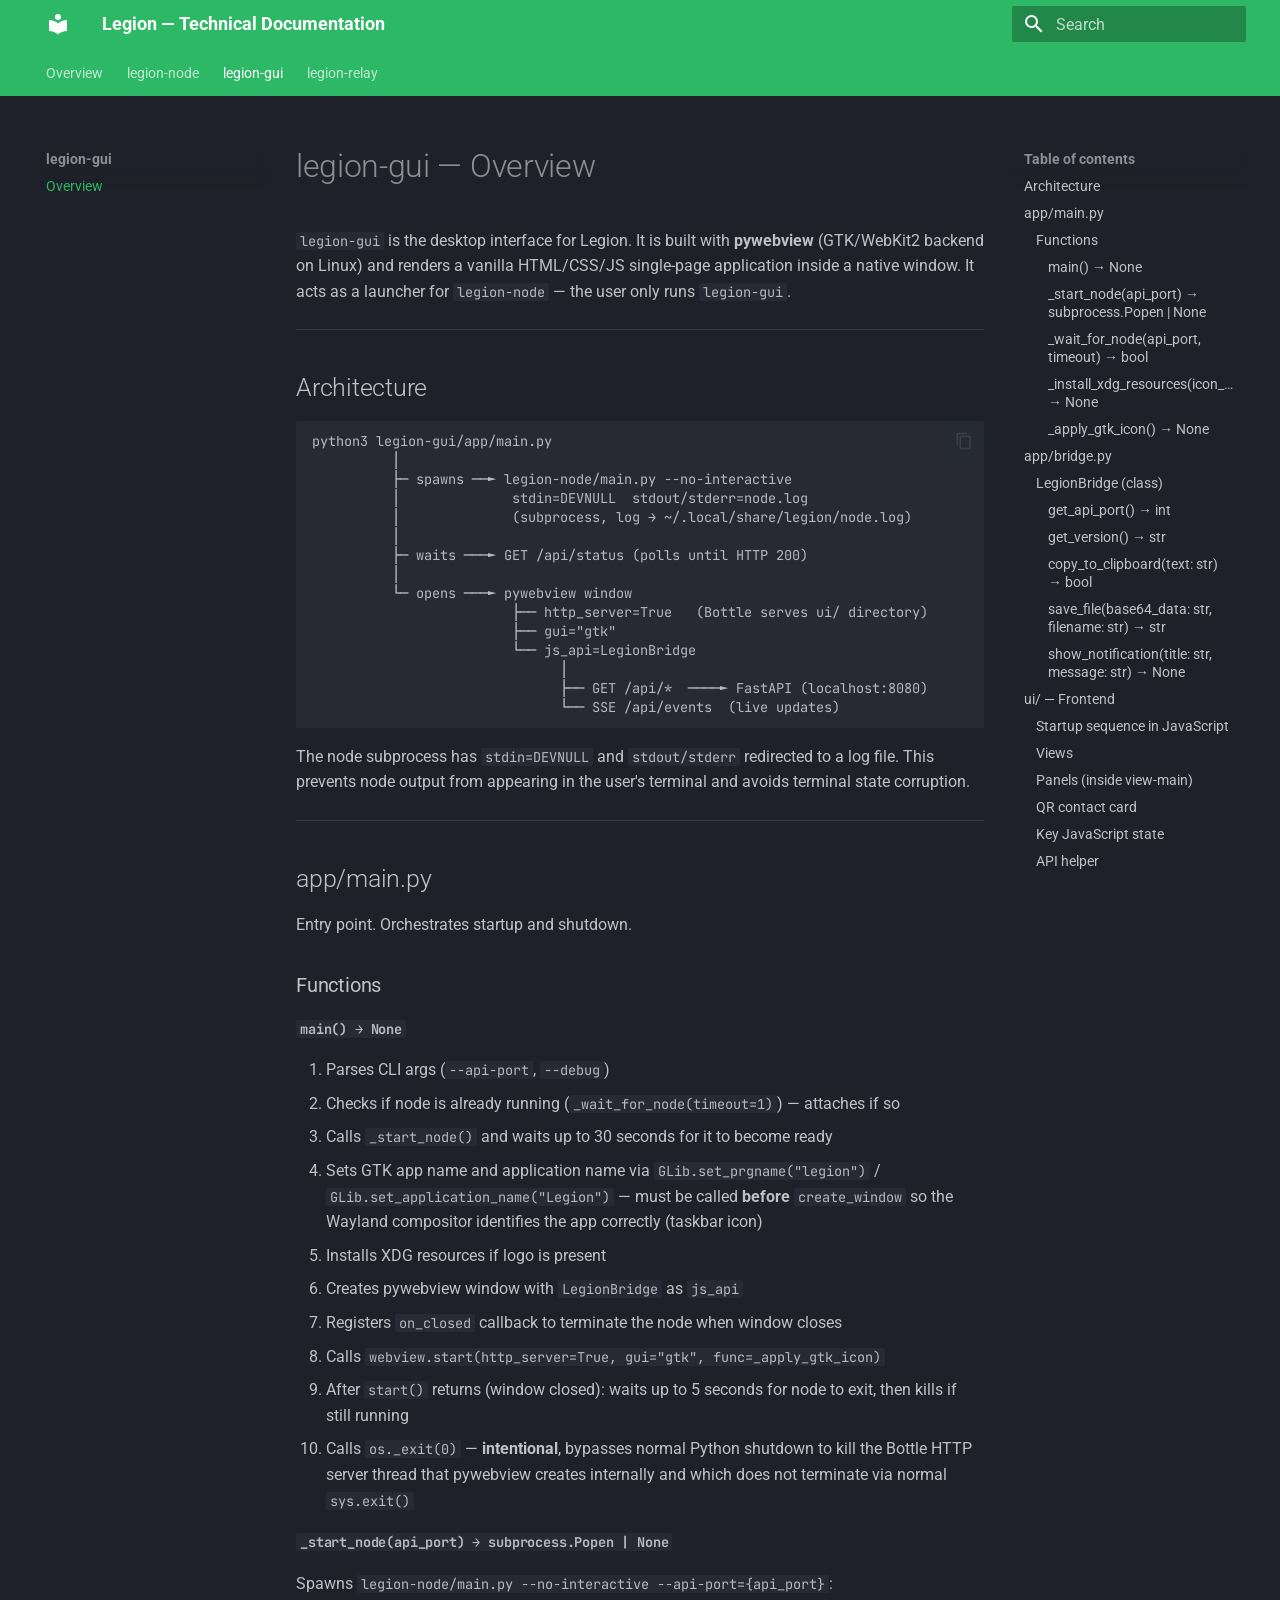
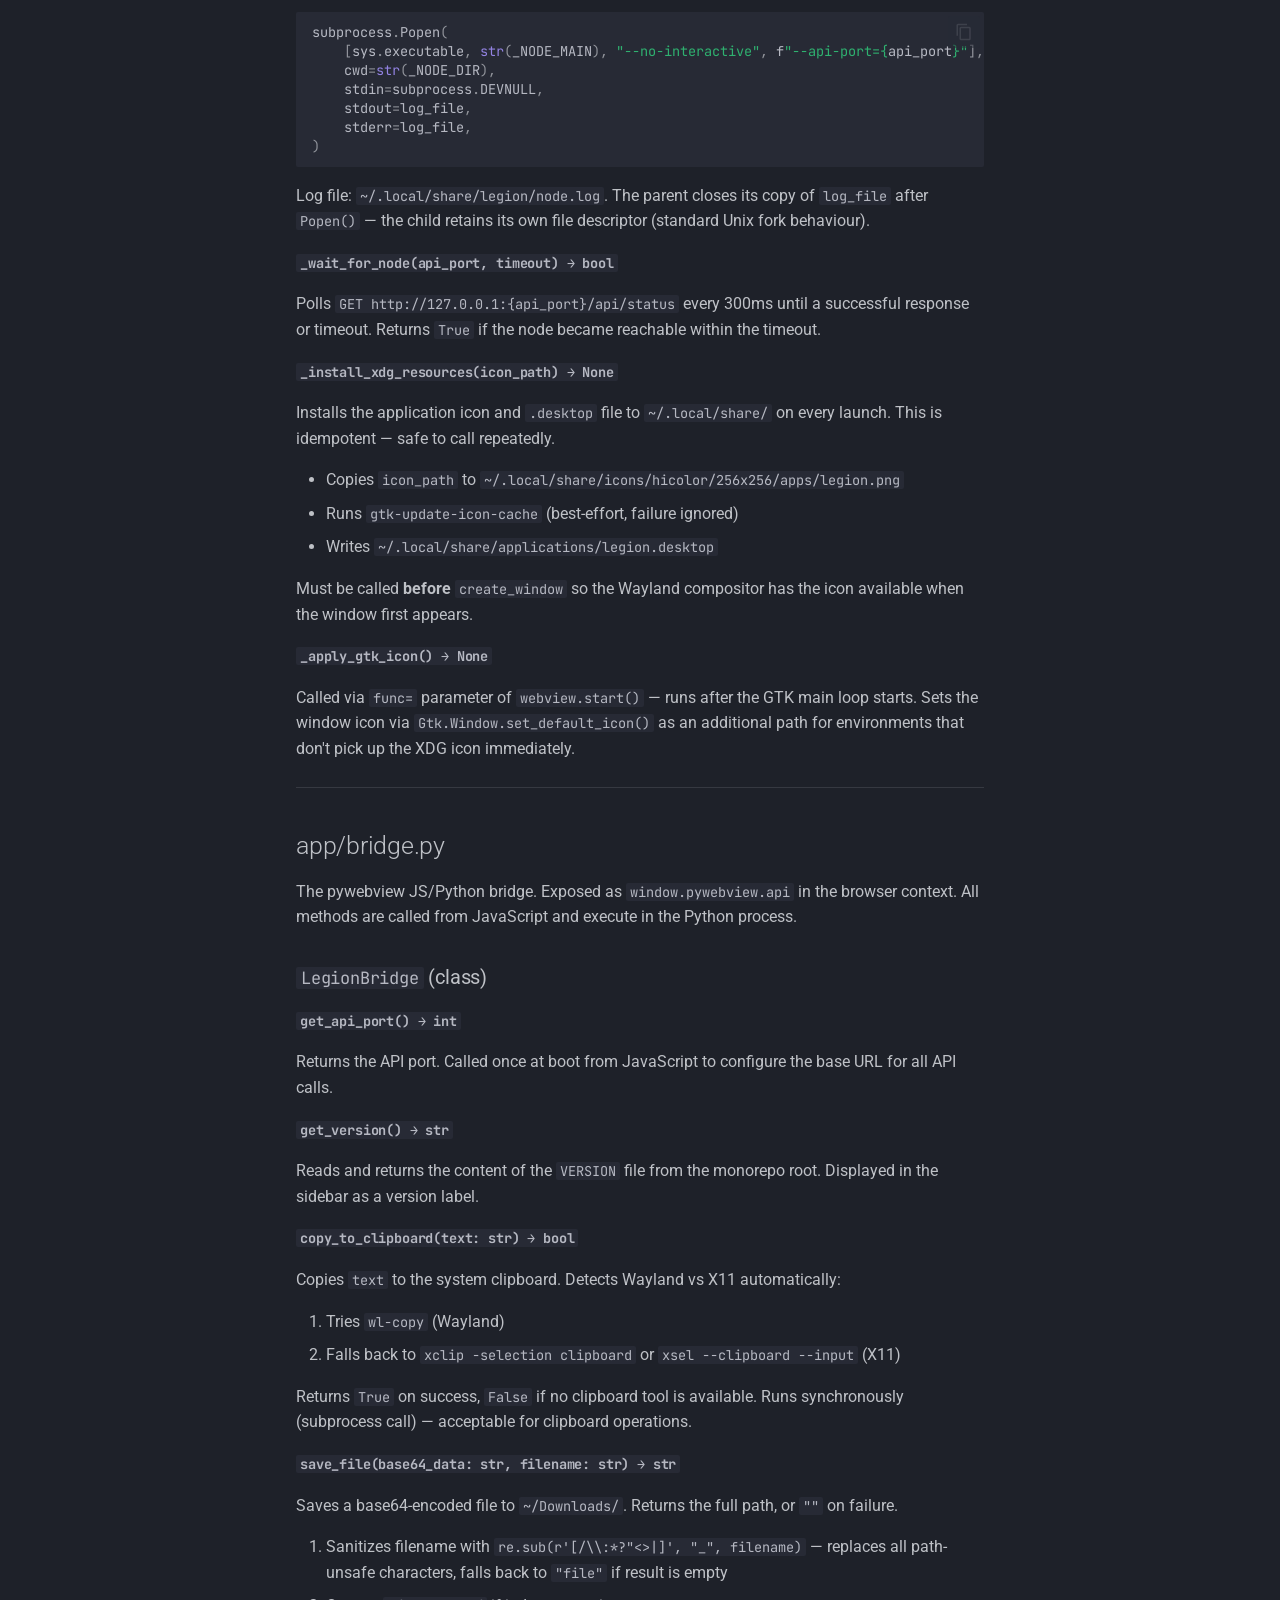
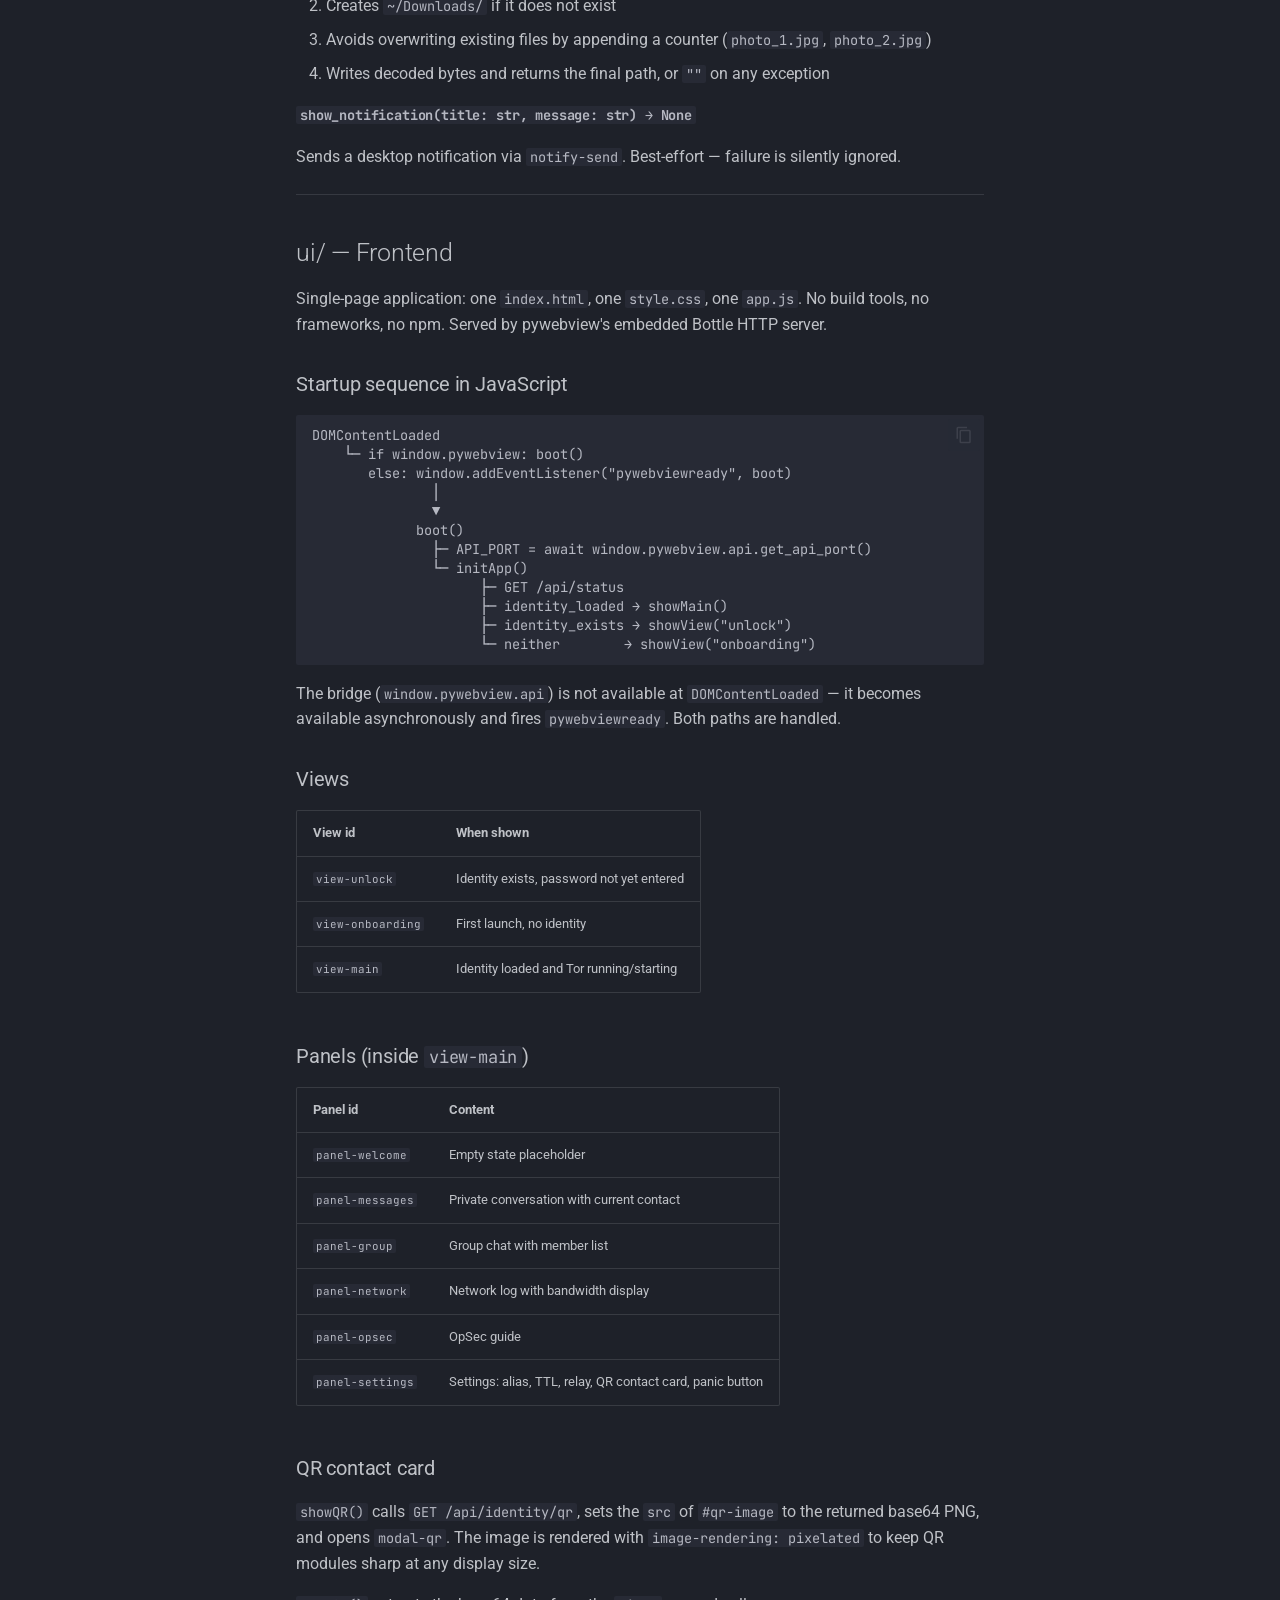
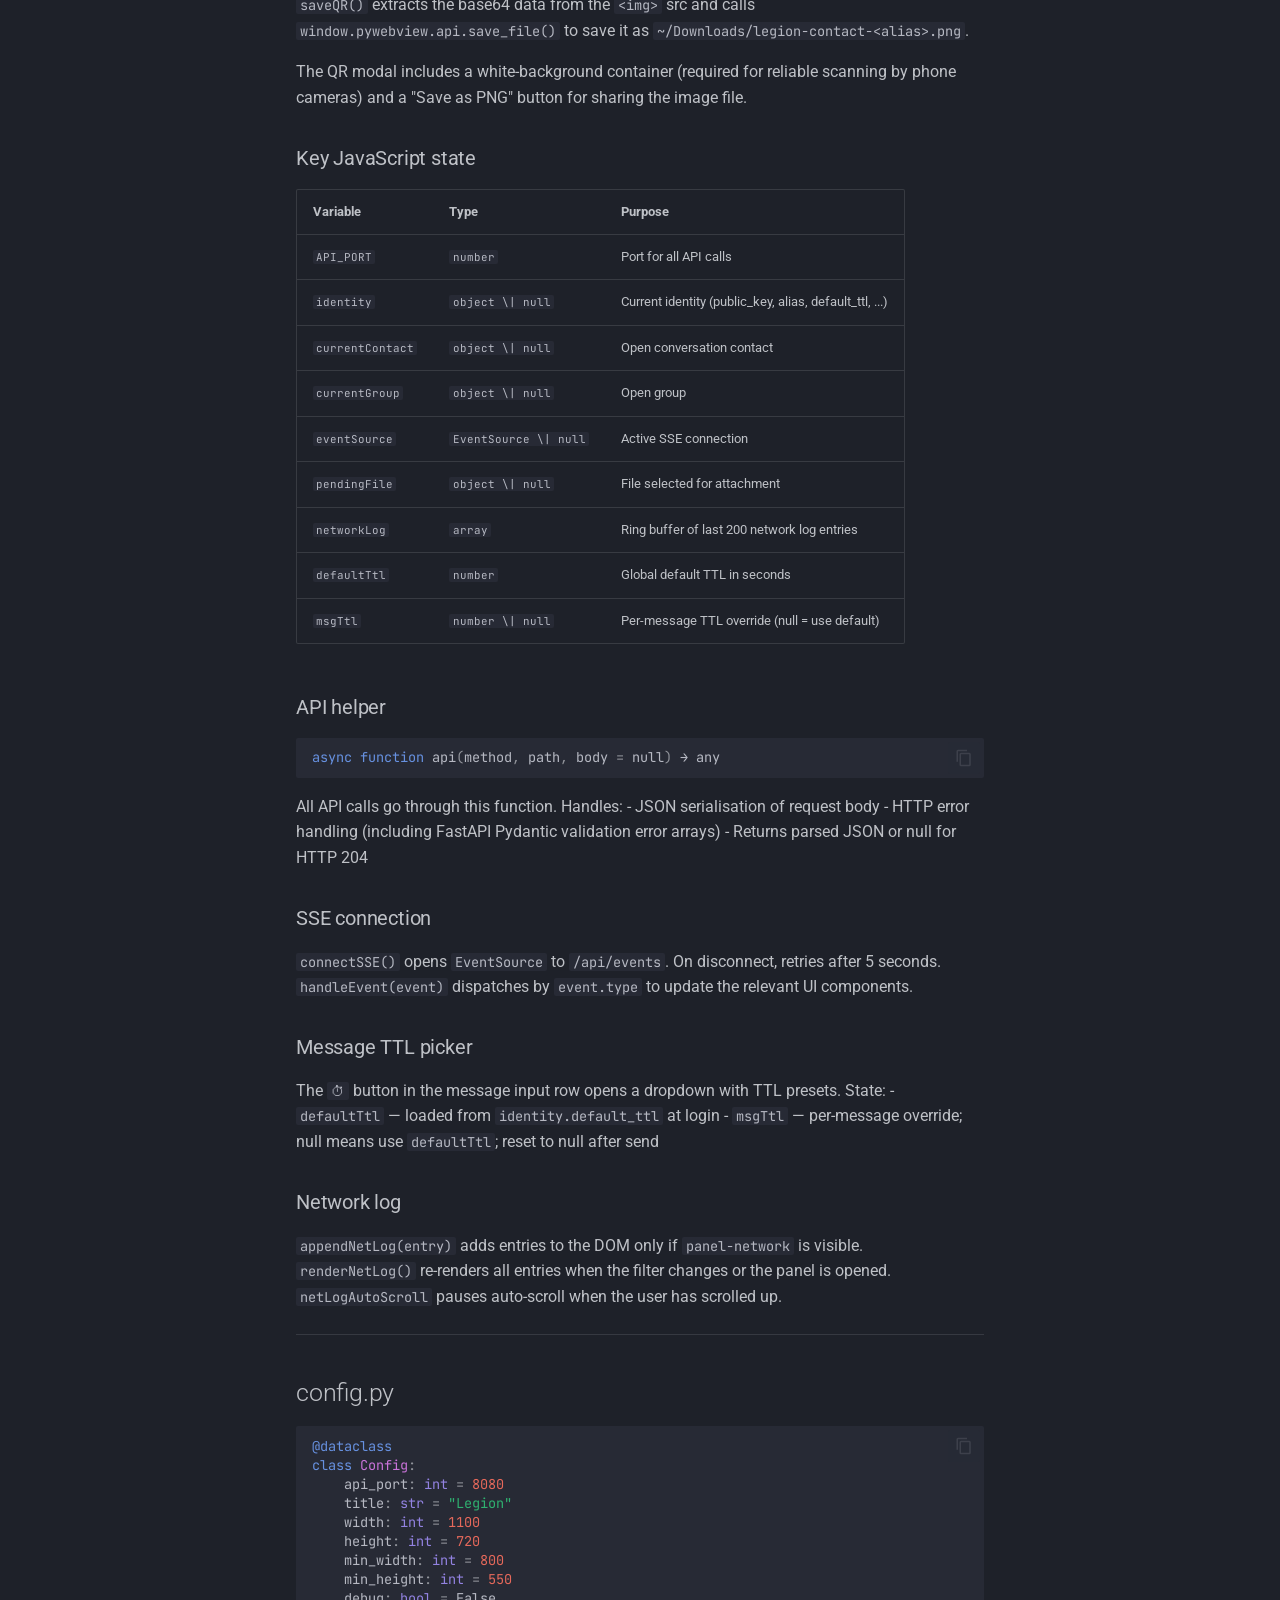
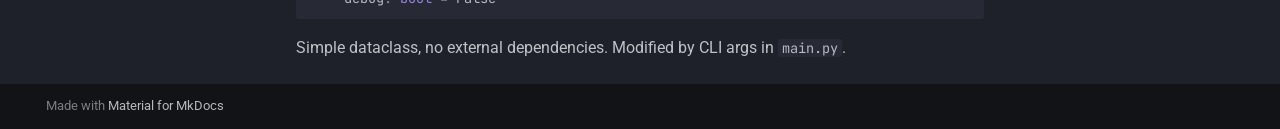
==== commit 7f78da61: "upgrade: install.sh and uninstall.sh, QR contact card now available." ====
--- a/site/gui/overview/index.html
+++ b/site/gui/overview/index.html
@@ -898,6 +898,17 @@
 </li>
         
           <li class="md-nav__item">
+  <a href="#qr-contact-card" class="md-nav__link">
+    <span class="md-ellipsis">
+      
+        QR contact card
+      
+    </span>
+  </a>
+  
+</li>
+        
+          <li class="md-nav__item">
   <a href="#key-javascript-state" class="md-nav__link">
     <span class="md-ellipsis">
       
@@ -1327,6 +1338,17 @@
     <span class="md-ellipsis">
       
         Panels (inside view-main)
+      
+    </span>
+  </a>
+  
+</li>
+        
+          <li class="md-nav__item">
+  <a href="#qr-contact-card" class="md-nav__link">
+    <span class="md-ellipsis">
+      
+        QR contact card
       
     </span>
   </a>
@@ -1601,10 +1623,19 @@
 </tr>
 <tr>
 <td><code>panel-settings</code></td>
-<td>Settings: alias, TTL, relay, panic button</td>
+<td>Settings: alias, TTL, relay, QR contact card, panic button</td>
 </tr>
 </tbody>
 </table>
+<h3 id="qr-contact-card">QR contact card<a class="headerlink" href="#qr-contact-card" title="Permanent link">&para;</a></h3>
+<p><code>showQR()</code> calls <code>GET /api/identity/qr</code>, sets the <code>src</code> of <code>#qr-image</code> to the returned
+base64 PNG, and opens <code>modal-qr</code>. The image is rendered with <code>image-rendering: pixelated</code>
+to keep QR modules sharp at any display size.</p>
+<p><code>saveQR()</code> extracts the base64 data from the <code>&lt;img&gt;</code> src and calls
+<code>window.pywebview.api.save_file()</code> to save it as
+<code>~/Downloads/legion-contact-&lt;alias&gt;.png</code>.</p>
+<p>The QR modal includes a white-background container (required for reliable scanning by
+phone cameras) and a "Save as PNG" button for sharing the image file.</p>
 <h3 id="key-javascript-state">Key JavaScript state<a class="headerlink" href="#key-javascript-state" title="Permanent link">&para;</a></h3>
 <table>
 <thead>
